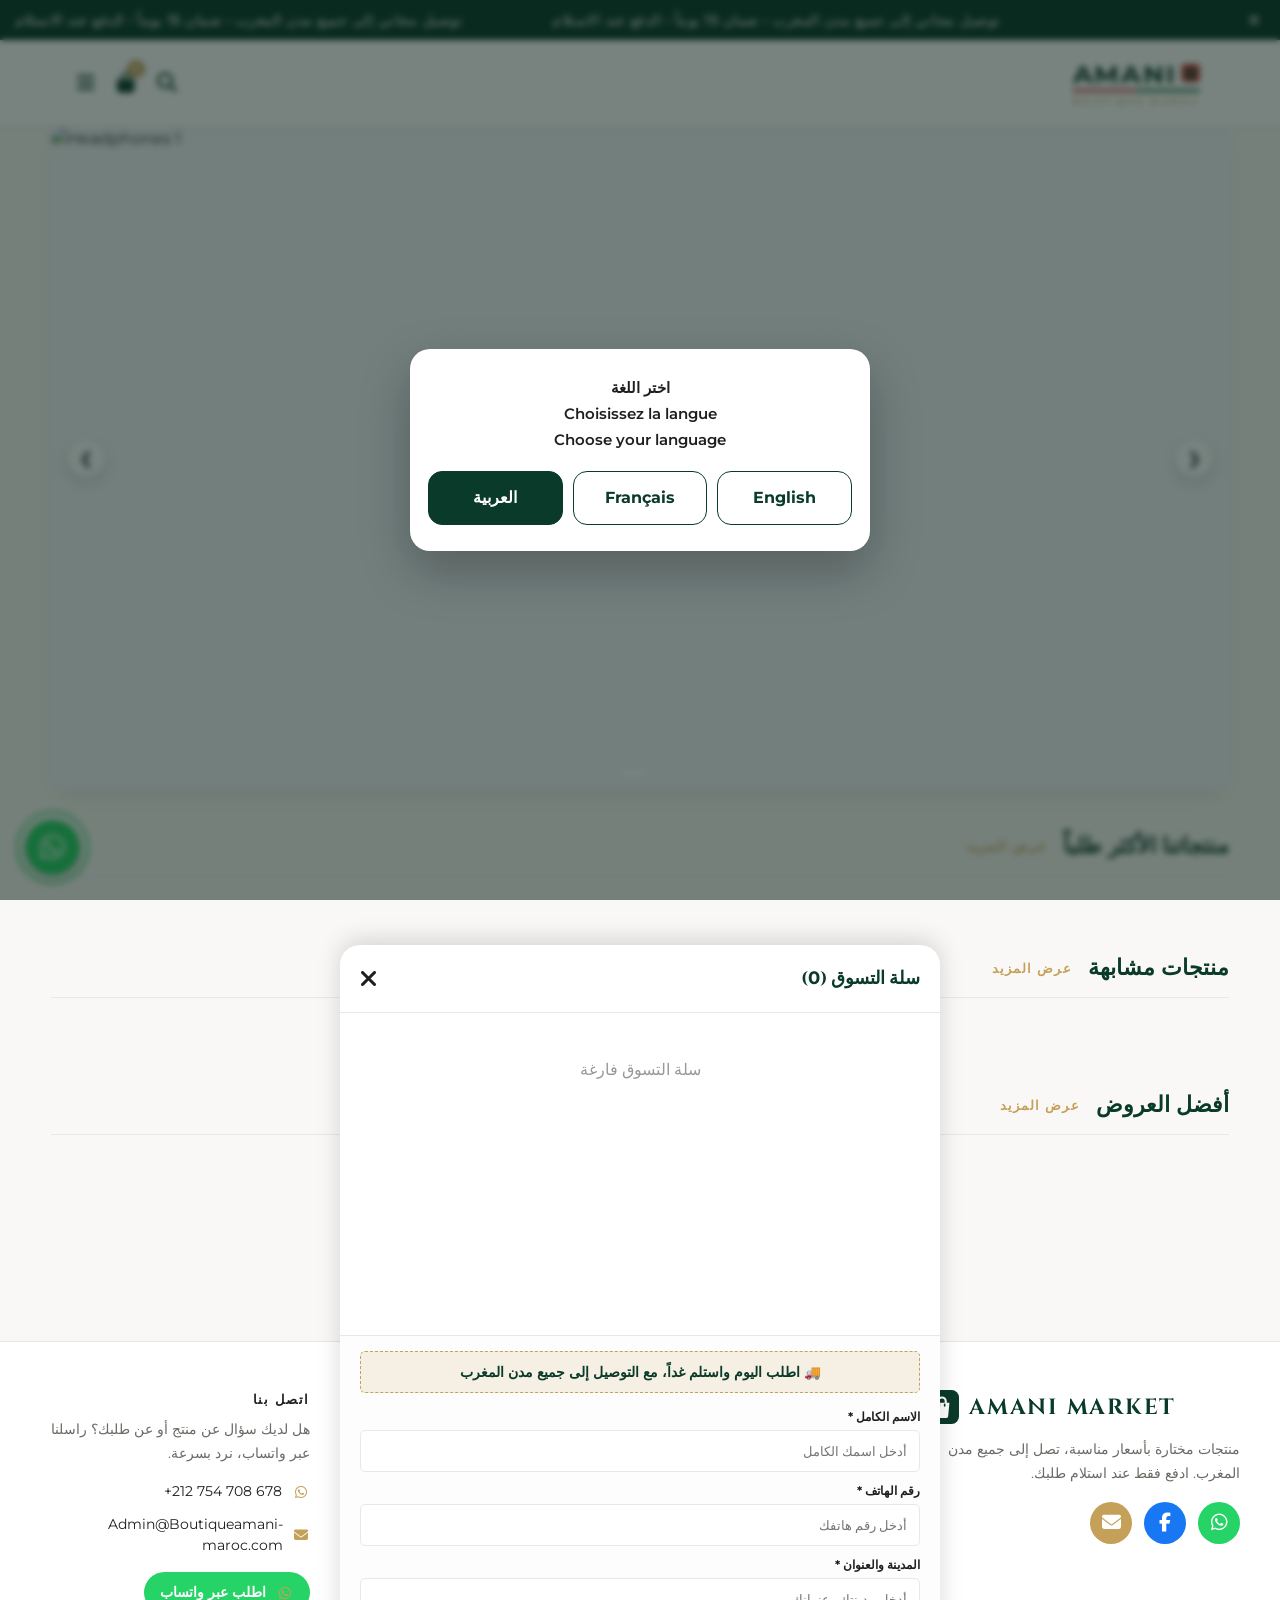
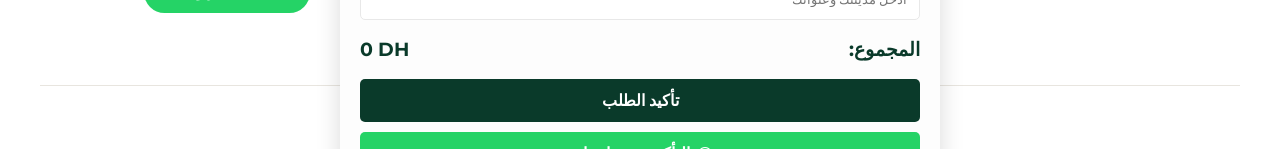
==== templatepage-1.html @ 598c154f "Arabic product window and cart read from the right; option groups and placeholders translated - Arab" ====
<!DOCTYPE html>
<html lang="en"><head>
    <meta charset="UTF-8">
    <meta name="viewport" content="width=device-width, initial-scale=1.0">
    <meta name="google" content="notranslate">
    <!-- Languages: Arabic by default, French, English (no Google Translate) -->
    <script src="/assets/i18n.js?v=7"></script>
    <title>Amani Market - Entertainment Products</title>
    <link rel="icon" type="image/svg+xml" href="/assets/favicon.svg">
    <meta name="theme-color" content="#0A3A2A">
    <!-- Font Awesome Icons -->
    <link rel="stylesheet" href="https://cdnjs.cloudflare.com/ajax/libs/font-awesome/6.4.0/css/all.min.css">
    <!-- Google Fonts -->
    <link href="https://fonts.googleapis.com/css2?family=Cinzel:wght@500;600;700;800&amp;display=swap" rel="stylesheet">
    <link href="https://fonts.googleapis.com/css2?family=Montserrat:wght@300;400;500;600;700&amp;display=swap" rel="stylesheet">

    <style>
        /* The category the visitor is in, highlighted in the side menu */
        .nav-links .submenu a.active { color: #ffffff; }

        /* Languages (assets/i18n.js) */
        html.i18n-pending body { visibility: hidden; }
        .lang-picker {
            position: fixed;
            inset: 0;
            z-index: 5000;
            display: flex;
            align-items: center;
            justify-content: center;
            padding: 20px;
            background: rgba(10, 30, 22, 0.55);
            backdrop-filter: blur(3px);
        }
        .lang-picker-card {
            width: min(100%, 460px);
            background: #ffffff;
            border-radius: 20px;
            padding: 26px 18px;
            text-align: center;
            box-shadow: 0 20px 50px rgba(0, 0, 0, 0.25);
        }
        .lang-picker-title {
            margin: 0 0 18px;
            font-size: 0.95rem;
            line-height: 1.7;
            color: #1f1f1f;
            font-weight: 600;
        }
        .lang-picker-row {
            display: flex;
            gap: 10px;
            direction: ltr;
        }
        .lang-picker-row button {
            flex: 1;
            min-height: 54px;
            border-radius: 14px;
            border: 1.5px solid #0A3A2A;
            background: #ffffff;
            color: #0A3A2A;
            font-size: 1rem;
            font-weight: 700;
            cursor: pointer;
        }
        .lang-picker-row button.is-current { background: #0A3A2A; color: #ffffff; }
        .lang-picker-card { position: relative; }
        .lang-picker-close { position: absolute; top: 8px; inset-inline-end: 10px; width: 34px; height: 34px; border: 0; border-radius: 50%; background: #f1f3f2; color: #1f1f1f; font-size: 1.2rem; line-height: 1; cursor: pointer; }
        /* Arabic (right to left): sliders keep their own direction */
        html[dir="rtl"] .hp-slider-container,
        html[dir="rtl"] .hp-slider-track { direction: ltr; }
        /* prices like "299 DH" stay in their order inside Arabic text */
        html[dir="rtl"] .notranslate,
        html[dir="rtl"] .current-price,
        html[dir="rtl"] .old-price,
        html[dir="rtl"] .qm-current-price,
        html[dir="rtl"] .qm-old-price {
            direction: ltr;
            unicode-bidi: isolate;
        }
        .lang-picker-title span { display: block; }
        /* badges like "-20%" keep their order in Arabic */
        html[dir="rtl"] .product-badge-cms { direction: ltr; unicode-bidi: isolate; }
        /* "Only 7 left in stock" under the quantity (set in the CMS) */
        .qm-stock-note { display: flex; align-items: center; gap: 6px; margin: -25px 0 25px; color: #dc2626; font-weight: 600; font-size: 0.92rem; }
        .qm-stock-note[hidden] { display: none; }
        .qm-stock-note span { text-decoration: underline; text-decoration-color: currentColor; text-underline-offset: 4px; }
        .qm-stock-note svg { width: 18px; height: 18px; flex-shrink: 0; }
        .qm-submit-btn.is-sold-out { opacity: .55; cursor: not-allowed; }
        .cart-item-color:empty, .cart-detail-item-variants:empty { display: none; }
        /* Policies (privacy, terms, returns, shipping): opened from the footer, inside the shop */
        .policy-panel { position: fixed; inset: 0; z-index: 4000; background: var(--light-bg); overflow-y: auto; -webkit-overflow-scrolling: touch; }
        .policy-panel[hidden] { display: none; }
        /* its own direction (the shop keeps "notranslate" parts left-to-right in Arabic) */
        html .policy-panel[dir="rtl"] { direction: rtl; unicode-bidi: normal; }
        html .policy-panel[dir="ltr"] { direction: ltr; unicode-bidi: normal; }
        .policy-head { position: sticky; top: 0; z-index: 1; display: flex; align-items: center; justify-content: space-between; gap: 12px; padding: 14px 18px; background: var(--primary-green); }
        .policy-head h2 { margin: 0; font-size: 1.05rem; color: #ffffff; }
        .policy-close { flex-shrink: 0; width: 38px; height: 38px; border: 0; border-radius: 50%; background: rgba(255, 255, 255, 0.16); color: #ffffff; font-size: 1.4rem; line-height: 1; cursor: pointer; }
        .policy-body { max-width: 720px; margin: 0 auto; padding: 18px 16px 48px; display: grid; gap: 12px; }
        .policy-updated { margin: 0; color: var(--text-muted); font-size: 0.85rem; }
        .policy-part { background: var(--card-bg); border: 1px solid var(--border-color); border-radius: 14px; padding: 14px 16px; }
        .policy-part h3 { margin: 0 0 6px; font-size: 1rem; color: var(--text-dark); }
        .policy-part p { margin: 0; font-size: 0.95rem; line-height: 1.8; color: var(--text-dark); }
        .policy-contact { border-color: var(--gold-accent); }
        .policy-contact a { color: var(--primary-green); font-weight: 700; }
        body.dark-mode .policy-contact a { color: var(--gold-accent); }
        /* the scrolling announcement keeps moving the same way in Arabic */
        html[dir="rtl"] .announcement-bar,
        html[dir="rtl"] .announcement-track { direction: ltr; } /* the bar too, or the text runs out and leaves it empty */
        html[dir="rtl"] .announcement-track > span { direction: rtl; unicode-bidi: isolate; }
        /* Arabic is read from the right: the text comes in from the left and moves right */
        html[dir="rtl"] .announcement-track { animation-direction: reverse; }
        /* In Arabic the menu button sits on the left, so the menu opens from the left */
        html[dir="rtl"] .nav-sidebar { right: auto; left: -320px; transition: left 0.3s ease; box-shadow: 2px 0 15px rgba(0, 0, 0, 0.15); }
        html[dir="rtl"] .nav-sidebar.active { left: 0; }
        /* Arabic: the product window, the cart and the menu read from the right
           ("الكمية:" on the right). Photos keep sliding left to right. */
        html[dir="rtl"] .qm-modal-card,
        html[dir="rtl"] .sidebar-header,
        html[dir="rtl"] .sidebar-quick-links,
        html[dir="rtl"] .nav-links,
        html[dir="rtl"] .cart-items-container,
        html[dir="rtl"] .cart-details-header,
        html[dir="rtl"] .cart-form input,
        html[dir="rtl"] .cart-total-row,
        html[dir="rtl"] .success-message { direction: rtl; }
        html[dir="rtl"] .cart-field label,
        html[dir="rtl"] .cart-form input { text-align: right; }
        html[dir="rtl"] .qm-close-btn { right: auto; left: 15px; }
        html[dir="rtl"] .qm-variant-selected { align-items: flex-start; }

        :root {
            --primary-green: #0a3a2a;
            --primary-dark: #06261c;
            --gold-accent: #c5a059;
            --text-dark: #1f1f1f;
            --text-muted: #666666;
            --light-bg: #f9f8f6;
            --card-bg: #ffffff;
            --badge-bg: #111111;
            --border-color: #e8e8e8;
            --radius: 12px;
            --radius-btn: 8px;
            --transition: all 0.3s cubic-bezier(0.4, 0, 0.2, 1);
            --ease-smooth: cubic-bezier(0.2, 0.8, 0.2, 1);
        }

        * {
            box-sizing: border-box;
            margin: 0;
            padding: 0;
            font-family: 'Montserrat', sans-serif;
        }

        body {
            color: var(--text-dark);
            background-color: var(--light-bg);
            line-height: 1.5;
            overflow-x: hidden;
        }

        /*
         * A product URL is a standalone product view. Do not leave the
         * catalogue mounted behind the quantity/description view: on mobile
         * that makes the page look as if it is repeating while scrolling.
         */
        body.product-route-active {
            overflow: hidden;
        }
        body.product-route-active > header,
        body.product-route-active > main,
        body.product-route-active > .external-footer-frame,
        body.product-route-active > .whatsapp-float {
            display: none !important;
        }

        body.dark-mode {
            --text-dark: #e5e7eb;
            --text-muted: #a7b0bd;
            --light-bg: #0f172a;
            --card-bg: #111827;
            --border-color: #334155;
        }
        body.dark-mode header,
        body.dark-mode .site-footer,
        body.dark-mode .nav-sidebar,
        body.dark-mode .cart-sidebar,
        body.dark-mode .cart-footer {
            background-color: #111827;
            color: var(--text-dark);
        }
        body.dark-mode .nav-links a,
        body.dark-mode .sidebar-header i,
        body.dark-mode .qm-title,
        body.dark-mode .qm-section-title,
        body.dark-mode .qm-variant-group-title,
        body.dark-mode .cart-field label,
        body.dark-mode .footer-accordion-btn {
            color: var(--text-dark);
        }
        body.dark-mode .qm-variant-option,
        body.dark-mode .qm-qty-btn {
            color: var(--text-dark);
            background: #1e293b;
            border-color: #475569;
        }
        body.dark-mode .submenu a,
        body.dark-mode .cart-form input {
            background: #1e293b;
            color: var(--text-dark);
            border-color: #475569;
        }
        body.dark-mode .qm-modal,
        body.dark-mode .qm-modal-card {
            background: var(--light-bg);
            color: var(--text-dark);
        }
        body.dark-mode .qm-img-box {
            background: var(--card-bg);
            border-color: var(--border-color);
        }
        body.dark-mode .qm-close-btn {
            color: var(--text-dark);
        }
        body.dark-mode .cart-details-card {
            background: #111827;
            color: var(--text-dark);
            border-color: #334155;
        }

        /* 1. Top Announcement Bar */
        .announcement-bar {
            background-color: var(--primary-green);
            color: #ffffff;
            text-align: center;
            padding: 10px 15px;
            height: 40px;
            min-height: 40px;
            font-size: 0.85rem;
            font-weight: 500;
            letter-spacing: 0.5px;
            position: sticky;
            top: 0;
            /* Same layer as the header. It was 1100, above the menu (1002),
               the product popup (1005) and the cart (1006), so it hid their
               title and close buttons. */
            z-index: 1000;
            display: flex;
            justify-content: center;
            align-items: center;
        }

        .announcement-bar strong {
            color: var(--gold-accent);
        }

        .announcement-bar .close-btn {
            position: absolute;
            right: 15px;
            cursor: pointer;
            opacity: 0.8;
            font-size: 1rem;
        }

        /* 2. Header & Search System */
        header {
            display: flex;
            justify-content: space-between;
            align-items: center;
            padding: 18px 6%;
            border-bottom: 1px solid var(--border-color);
            background-color: #ffffff;
            position: sticky;
            top: 40px;
            z-index: 1000;
            box-shadow: 0 2px 10px rgba(0,0,0,0.03);
        }

        body.promo-bar-hidden header {
            top: 0;
        }

        .logo {
            font-family: 'Cinzel', serif;
            font-size: 1.8rem;
            font-weight: 700;
            letter-spacing: 2px;
            color: var(--primary-green);
            text-decoration: none;
            display: flex;
            flex-direction: column;
            align-items: center;
            line-height: 1;
        }

        /* Logo: AMANI + the Moroccan star, a red-green line, BOUTIQUE MAROC */
        @font-face { font-family: 'Alexandria'; font-weight: 600; font-display: swap; src: url('/assets/fonts/alexandria-latin-600-normal.woff2') format('woff2'); unicode-range: U+0000-024F; }
        @font-face { font-family: 'Alexandria'; font-weight: 700; font-display: swap; src: url('/assets/fonts/alexandria-latin-700-normal.woff2') format('woff2'); unicode-range: U+0000-024F; }
        .brand-logo { display: block; height: 50px; width: auto; font-family: 'Alexandria', 'Montserrat', sans-serif; }
        .brand-logo .logo-word { fill: var(--primary-green); }
        .brand-logo .logo-sub { fill: var(--gold-accent); }
        body.dark-mode .brand-logo .logo-word { fill: #e5e7eb; }

        .logo-title-wrap {
            display: flex;
            align-items: center;
            gap: 8px;
        }

        .logo span {
            font-family: 'Montserrat', sans-serif;
            font-size: 0.62rem;
            letter-spacing: 3px;
            font-weight: 500;
            color: var(--gold-accent);
            margin-top: 4px;
        }

        .header-icons {
            display: flex;
            align-items: center;
            gap: 22px;
            font-size: 1.25rem;
            color: var(--primary-green);
        }

        .header-icons i {
            cursor: pointer;
            transition: color 0.2s;
        }

        .header-icons i:hover {
            color: var(--gold-accent);
        }

        .cart-icon-wrap {
            position: relative;
        }

        .cart-badge {
            position: absolute;
            top: -8px;
            right: -10px;
            background-color: var(--gold-accent);
            color: white;
            font-size: 0.65rem;
            font-weight: 700;
            width: 18px;
            height: 18px;
            border-radius: 50%;
            display: flex;
            align-items: center;
            justify-content: center;
        }

        /* Search Drawer Bar */
        .search-modal {
            display: none;
            position: fixed;
            top: 0;
            left: 0;
            width: 100%;
            background: #ffffff;
            padding: 20px 6%;
            box-shadow: 0 10px 30px rgba(0,0,0,0.1);
            z-index: 1005;
            border-bottom: 2px solid var(--gold-accent);
        }

        .search-container {
            max-width: 800px;
            margin: 0 auto;
            display: flex;
            align-items: center;
            gap: 15px;
        }

        .search-container input {
            width: 100%;
            padding: 12px 20px;
            font-size: 1rem;
            border: 1px solid var(--border-color);
            border-radius: 30px;
            outline: none;
        }

        .search-container input:focus {
            border-color: var(--primary-green);
        }

        .close-search {
            font-size: 1.5rem;
            color: var(--text-dark);
            cursor: pointer;
        }

        /* 3. HEADPHONES PURE SLIDER (16:9) */
        .headphones-slider-wrapper {
            margin-bottom: 40px;
            display: flex;
            justify-content: center;
        }

        .hp-slider-container {
            position: relative;
            width: 100%;
            max-width: 1280px;
            aspect-ratio: 16 / 9;
            overflow: hidden;
            border-radius: var(--radius);
            box-shadow: 0 10px 25px -5px rgba(0,0,0,0.08);
            user-select: none;
            -webkit-user-select: none;
            touch-action: pan-y;
            cursor: grab;
            background: #f1f5f9;
        }

        .hp-slider-container:active {
            cursor: grabbing;
        }

        .hp-slider-track {
            display: flex;
            height: 100%;
            width: 100%;
            will-change: transform;
            transition: transform 0.4s var(--ease-smooth);
        }

        .hp-slide {
            min-width: 100%;
            height: 100%;
            position: relative;
            display: flex;
            align-items: center;
            justify-content: center;
        }

        .hp-slide img {
            width: 100%;
            height: 100%;
            object-fit: cover;
            display: block;
            pointer-events: none;
        }

        .hp-nav-arrow {
            position: absolute;
            top: 50%;
            transform: translateY(-50%) scale(0.9);
            background: rgba(255, 255, 255, 0.92);
            backdrop-filter: blur(8px);
            -webkit-backdrop-filter: blur(8px);
            border: 1px solid rgba(0, 0, 0, 0.06);
            color: #0f172a;
            width: 42px;
            height: 42px;
            border-radius: 50%;
            display: flex;
            align-items: center;
            justify-content: center;
            cursor: pointer;
            z-index: 10;
            opacity: 1;
            pointer-events: auto;
            transition: opacity 0.3s ease, transform 0.3s var(--ease-smooth);
            box-shadow: 0 6px 16px rgba(0,0,0,0.12);
            font-size: 1.1rem;
        }

        .hp-slider-container.show-arrows .hp-nav-arrow {
            opacity: 1;
            pointer-events: auto;
            transform: translateY(-50%) scale(1);
        }

        .hp-nav-arrow:hover {
            background: #ffffff;
            transform: translateY(-50%) scale(1.1) !important;
        }

        .hp-nav-arrow.prev { left: 14px; }
        .hp-nav-arrow.next { right: 14px; }

        .hp-dots-container {
            position: absolute;
            bottom: 12px;
            left: 0;
            right: 0;
            display: flex;
            justify-content: center;
            align-items: center;
            gap: 6px;
            z-index: 5;
        }

        .hp-dot {
            width: 8px;
            height: 8px;
            border-radius: 50%;
            background: rgba(255, 255, 255, 0.5);
            transition: all 0.3s var(--ease-smooth);
            cursor: pointer;
        }

        .hp-dot.active {
            background: #ffffff;
            width: 24px;
            border-radius: 12px;
        }

        /* 5. Common Slider Components for Product Cards */
        .card-slider-container {
            position: relative;
            width: 100%;
            overflow: hidden;
            background-color: #fafafa;
            aspect-ratio: 1 / 1;
        }

        .card-slider-track {
            display: flex;
            transition: transform 0.4s cubic-bezier(0.25, 1, 0.5, 1);
            width: 100%;
            height: 100%;
        }

        .card-slide {
            min-width: 100%;
            height: 100%;
            position: relative;
        }

        .card-slide img {
            width: 100%;
            height: 100%;
            object-fit: cover;
            display: block;
        }

        .product-card .card-slide {
            width: 100%;
            aspect-ratio: 1 / 1;
            overflow: hidden;
            background: #fafafa;
        }

        .product-card .card-slide img {
            width: 100%;
            height: 100%;
            aspect-ratio: 1 / 1;
            object-fit: cover;
        }

        /* 6. Main Grid Container & Sections */
        .container {
            max-width: 1280px;
            margin: 0 auto;
            padding: 0 4% 60px;
        }

        .section-header {
            display: flex;
            justify-content: space-between;
            align-items: center;
            margin-bottom: 25px;
            padding-bottom: 12px;
            border-bottom: 1px solid var(--border-color);
        }

        .section-title {
            font-family: 'Cinzel', serif;
            font-size: 1.4rem;
            color: var(--primary-green);
            font-weight: 700;
        }

        .products-count {
            font-size: 0.85rem;
            color: var(--text-muted);
        }

        .products-grid {
            display: grid;
            grid-template-columns: repeat(2, 1fr);
            gap: 30px;
        }

        .news-section {
            margin: 50px 0;
        }

        [hidden] {
            display: none !important;
        }

        /* Related Horizontal Scroll Section */
        .related-section {
            margin: 50px 0;
        }

        .related-scroll-wrapper {
            display: flex;
            gap: 20px;
            overflow-x: auto;
            scroll-behavior: smooth;
            padding-bottom: 15px;
            -webkit-overflow-scrolling: touch;
        }

        .related-scroll-wrapper::-webkit-scrollbar {
            height: 6px;
        }

        .related-scroll-wrapper::-webkit-scrollbar-thumb {
            background-color: var(--gold-accent);
            border-radius: 10px;
        }

        .related-scroll-wrapper .product-card {
            min-width: 280px;
            max-width: 280px;
            flex-shrink: 0;
        }

        .catalog-page-full .related-scroll-wrapper {
            display: grid;
            grid-template-columns: repeat(2, minmax(0, 1fr));
            gap: 30px;
            overflow-x: visible;
            overflow-y: visible;
        }

        .catalog-page-full .related-scroll-wrapper .product-card {
            min-width: 0;
            max-width: none;
        }

        .catalog-view-more-wrap {
            display: flex;
            justify-content: center;
            margin-top: 0;
        }

        .section-header .catalog-view-more-wrap {
            margin-left: auto;
        }

        .catalog-view-more-btn,
        .catalog-back-btn {
            border: 1px solid var(--gold-accent);
            background: transparent;
            color: var(--gold-accent);
            cursor: pointer;
            font: inherit;
            font-weight: 700;
            letter-spacing: 0.08em;
            padding: 12px 22px;
            transition: background-color 0.2s ease, color 0.2s ease;
        }

        .catalog-view-more-btn:hover,
        .catalog-back-btn:hover {
            background: var(--gold-accent);
            color: #fff;
        }

        .catalog-view-more-btn {
            border: 0;
            background: transparent;
            color: var(--gold-accent);
            padding: 0;
        }

        .catalog-view-more-btn:hover {
            background: transparent;
            color: var(--primary-green);
            text-decoration: underline;
        }

        .catalog-text-view-more-btn {
            border: 0;
            background: transparent;
            color: var(--gold-accent);
            padding: 0;
            font-size: 0.82rem;
            letter-spacing: 0.08em;
        }

        /* Keep VIEW MORE identical and aligned in Popular, Related and Offers. */
        .section-header .catalog-text-view-more-btn,
        .section-header .catalog-view-more-btn {
            font-family: inherit;
            font-size: 0.82rem;
            line-height: 1.2;
            white-space: nowrap;
        }

        /* "More" next to a section title and "Show more" under its products:
           light text, no background. */
        .section-more-link,
        .section-more-btn {
            border: 0;
            background: transparent;
            font-family: inherit;
            font-weight: 600;
            cursor: pointer;
            -webkit-tap-highlight-color: transparent;
        }
        .section-more-link {
            margin-inline-start: auto;
            padding: 6px 0 6px 12px;
            color: var(--gold-accent);
            font-size: 0.95rem;
        }
        .section-more-bottom {
            display: flex;
            justify-content: center;
            margin: 18px 0 8px;
        }
        .section-more-bottom[hidden],
        .section-more-link[hidden] { display: none; }
        .section-more-btn {
            display: inline-flex;
            align-items: center;
            gap: 8px;
            padding: 10px 16px;
            color: var(--primary-green);
            font-size: 0.95rem;
        }
        .section-more-btn i { font-size: 0.75rem; }
        .section-more-link:hover,
        .section-more-btn:hover { text-decoration: underline; }
        body.dark-mode .section-more-btn { color: var(--gold-accent); }

        .catalog-text-view-more-btn:hover {
            background: transparent;
            color: var(--primary-green);
            text-decoration: underline;
        }

        .catalog-back-container {
            margin: 24px 0 8px;
        }

        .external-footer-frame {
            display: block;
            width: 100%;
            border: 0;
            margin: 0;
            background: transparent;
        }

        /* Local category pages stay inside the storefront URL. */
        .embedded-page-viewer {
            position: fixed;
            inset: 0;
            z-index: 1500;
            display: flex;
            flex-direction: column;
            background: var(--light-bg);
        }

        .embedded-page-viewer[hidden] {
            display: none;
        }

        .embedded-page-toolbar {
            display: flex;
            align-items: center;
            justify-content: flex-end;
            min-height: 48px;
            padding: 8px 16px;
            background: var(--card-bg);
            border-bottom: 1px solid var(--border-color);
        }

        .embedded-page-close {
            border: 0;
            background: transparent;
            color: var(--text-dark);
            font: inherit;
            font-weight: 700;
            cursor: pointer;
            padding: 8px 12px;
        }

        .embedded-page-close:hover {
            color: var(--primary-green);
        }

        .embedded-page-frame {
            width: 100%;
            flex: 1;
            border: 0;
            background: #fff;
        }

        /* Best Offers Section */
        .best-offers-section {
            margin: 50px 0;
        }

        .best-offers-grid {
            display: grid;
            grid-template-columns: repeat(2, 1fr);
            gap: 25px;
        }

        @media (max-width: 576px) {
            .products-grid, .best-offers-grid {
                grid-template-columns: repeat(2, 1fr);
                gap: 12px;
            }

            .related-scroll-wrapper .product-card {
                min-width: calc(50vw - 20px);
                max-width: calc(50vw - 20px);
            }

            .product-info {
                padding: 12px;
            }

            .product-title {
                font-size: 0.85rem;
                min-height: 2.8em;
            }

            .current-price {
                font-size: 1rem;
            }

            .old-price {
                font-size: 0.8rem;
            }

            .buy-btn {
                padding: 10px;
                font-size: 0.7rem;
            }

            .brand-name {
                font-size: 0.65rem;
            }

            .product-status-badges {
                font-size: 0.65rem;
            }
        }

        /* Card Style */
        .product-card {
            background-color: var(--card-bg);
            border: 1px solid var(--border-color);
            border-radius: 8px;
            overflow: hidden;
            transition: transform 0.3s ease, box-shadow 0.3s ease;
            display: flex;
            flex-direction: column;
            position: relative;
        }

        .product-card:hover {
            transform: translateY(-5px);
            box-shadow: 0 12px 25px rgba(0,0,0,0.08);
        }

        .badge-discount {
            position: absolute;
            top: 10px;
            left: 10px;
            background-color: var(--badge-bg);
            color: #ffffff;
            padding: 4px 8px;
            font-size: 0.7rem;
            font-weight: 700;
            border-radius: 3px;
            z-index: 6;
        }

        .product-info {
            padding: 20px;
            display: flex;
            flex-direction: column;
            flex-grow: 1;
            text-align: center;
        }

        .brand-name {
            font-size: 0.75rem;
            color: var(--gold-accent);
            text-transform: uppercase;
            letter-spacing: 2px;
            font-weight: 600;
            margin-bottom: 6px;
        }

        .product-title {
            font-family: 'Cinzel', serif;
            font-size: 1.05rem;
            font-weight: 600;
            color: var(--text-dark);
            margin-bottom: 10px;
            min-height: 2.6em;
        }

        /* Single Available Badge */
        .product-status-badges {
            display: flex;
            justify-content: center;
            align-items: center;
            margin-bottom: 12px;
            font-size: 0.75rem;
            font-weight: 700;
        }

        .stock-available {
            color: #16a34a;
            display: flex;
            align-items: center;
            gap: 4px;
        }

        .price-container {
            display: flex;
            flex-direction: row;
            align-items: center;
            justify-content: space-between;
            gap: 12px;
            margin-bottom: 16px;
        }

        .current-price {
            font-size: 1.25rem;
            font-weight: 700;
            color: var(--primary-green);
            display: block;
            text-align: left;
        }

        .old-price {
            font-size: 0.95rem;
            color: #999999;
            text-decoration: line-through;
            display: block;
            text-align: left;
        }

        .product-clicks {
            display: inline-flex;
            align-items: center;
            justify-content: center;
            gap: 5px;
            margin: 0 auto 12px;
            color: var(--text-muted);
            font-size: 0.78rem;
            min-height: 18px;
        }

        .product-clicks i {
            color: var(--gold-accent);
        }

        .product-click-count {
            white-space: nowrap;
        }

        .product-clicks-label {
            white-space: normal;
            line-height: 1.25;
            text-align: left;
        }

        .buy-btn {
            margin-top: auto;
            background-color: var(--primary-green);
            color: #ffffff;
            padding: 12px 18px;
            border: none;
            border-radius: 4px;
            font-size: 0.85rem;
            font-weight: 600;
            letter-spacing: 1px;
            text-transform: uppercase;
            cursor: pointer;
            transition: background-color 0.3s;
        }

        .buy-btn:hover:not(:disabled) {
            background-color: var(--primary-dark);
        }

        /* See What's New Loop Banner */
        .whats-new-container {
            margin: 40px 0 20px;
            text-align: center;
            display: flex;
            flex-direction: column;
            align-items: center;
            gap: 12px;
        }

        .whats-new-btn {
            display: inline-flex;
            align-items: center;
            gap: 12px;
            background: var(--primary-green);
            color: #ffffff;
            padding: 14px 28px;
            border-radius: 30px;
            text-decoration: none;
            font-weight: 700;
            font-size: 0.95rem;
            letter-spacing: 1px;
            box-shadow: 0 6px 18px rgba(10, 58, 42, 0.25);
            transition: var(--transition);
        }

        .whats-new-btn:hover {
            background: var(--gold-accent);
            transform: translateY(-2px);
        }

        .animated-arrow-loop {
            font-size: 1.2rem;
            animation: sideArrowLoop 1.5s infinite ease-in-out;
        }

        @keyframes sideArrowLoop {
            0%, 100% { transform: translateX(0); }
            50% { transform: translateX(8px); }
        }

        /* 7. Overlays & Sidebars */
        .overlay {
            position: fixed;
            top: 0; left: 0; width: 100%; height: 100%;
            background: rgba(0,0,0,0.6);
            z-index: 1001;
            display: none;
            opacity: 0;
            transition: opacity 0.3s ease;
        }

        /* Right Nav Sidebar */
        .nav-sidebar {
            position: fixed;
            top: 0; right: -320px;
            width: 300px;
            height: 100vh;
            /* On phones 100vh is taller than the screen while the browser's
               address bar is showing, which pushed the icons at the bottom
               off screen. 100dvh is the part that is really visible. */
            height: 100dvh;
            background: #ffffff;
            z-index: 1002;
            transition: right 0.3s ease;
            display: flex;
            flex-direction: column;
            box-shadow: -2px 0 15px rgba(0, 0, 0, 0.15);
            /* Only the category list scrolls; header and icons stay visible. */
            overflow: hidden;
        }
        .nav-sidebar.active { right: 0; }

        .sidebar-header {
            padding: 20px;
            display: flex;
            justify-content: space-between;
            align-items: center;
            border-bottom: 1px solid var(--border-color);
            direction: ltr;
        }
        .sidebar-header h3 { font-family: 'Cinzel', serif; color: var(--primary-green); font-size: 1.1rem; margin: 0; }
        .sidebar-header i { font-size: 1.5rem; cursor: pointer; color: var(--text-dark); }
        .sidebar-quick-links {
            display: flex;
            flex-direction: column;
            gap: 10px;
            padding: 16px 20px 18px;
            direction: ltr;
            flex-shrink: 0;
        }
        .sidebar-quick-link {
            display: flex;
            align-items: center;
            gap: 12px;
            padding: 13px 14px;
            border-radius: 10px;
            color: #ffffff;
            font-weight: 700;
            font-size: 0.95rem;
            text-decoration: none;
            box-shadow: 0 4px 12px rgba(0, 0, 0, 0.12);
            transition: transform 0.2s ease, box-shadow 0.2s ease;
        }
        .sidebar-quick-link:hover { transform: translateY(-1px); box-shadow: 0 6px 16px rgba(0, 0, 0, 0.16); }
        .sidebar-quick-link span { flex: 1; }
        .sidebar-quick-link.quick-new { background: linear-gradient(135deg, #0a3a2a, #1b6b4f); }
        .sidebar-quick-link.quick-offers { background: linear-gradient(135deg, #b8893c, #c5a059); }
        .sidebar-quick-count {
            min-width: 24px;
            padding: 2px 8px;
            border-radius: 999px;
            background: rgba(255, 255, 255, 0.22);
            font-size: 0.8rem;
            text-align: center;
        }
        .catalog-empty-message {
            grid-column: 1 / -1;
            text-align: center;
            color: var(--text-muted);
            padding: 40px 10px;
        }
        .sidebar-categories-title {
            margin: 0;
            padding: 0 20px 4px;
            color: var(--primary-green);
            font-family: 'Cinzel', serif;
            font-size: 0.95rem;
            text-transform: uppercase;
            letter-spacing: 0.08em;
        }

        .nav-links {
            padding: 20px;
            display: flex;
            flex-direction: column;
            gap: 10px;
            flex: 1 1 auto;
            min-height: 0;
            overflow-y: auto;
            overscroll-behavior: contain;
            direction: ltr;
            list-style: none;
        }

        .nav-item { width: 100%; }

        .nav-links a {
            text-decoration: none;
            color: var(--category-text, #1f1f1f);
            font-size: 0.95rem;
            font-weight: 600;
            padding: 12px 14px;
            border-radius: 8px;
            transition: all 0.25s ease;
            display: flex;
            align-items: center;
            justify-content: space-between;
            cursor: pointer;
            background-color: var(--category-bg, transparent);
            box-shadow: 0 2px 5px rgba(0,0,0,0.03);
        }

        .nav-links a .link-content {
            display: flex;
            align-items: center;
            gap: 10px;
        }

        .nav-links a:hover {
            transform: translateY(-1px);
            box-shadow: 0 4px 10px rgba(0,0,0,0.08);
        }

        .nav-links a.active {
            border-left: 0;
            background-color: var(--category-active-bg, var(--category-bg, var(--card-bg)));
            font-weight: bold;
        }

        /* JSON catalog refinements: consistent card sizing and image badges */
        .products-grid, .best-offers-grid, .related-scroll-wrapper {
            align-items: stretch;
        }
        .products-grid .product-card,
        .best-offers-grid .product-card,
        .related-scroll-wrapper .product-card {
            height: 100%;
        }
        /* Separate each new row in Popular, Offers and Related with a line. */
        .products-grid .product-card:nth-child(n+3),
        .best-offers-grid .product-card:nth-child(n+3),
        .catalog-page-full .related-scroll-wrapper .product-card:nth-child(n+3) {
            border-top: 1px solid var(--border-color);
        }
        .catalog-view-more-btn {
            display: inline-flex;
            align-items: center;
            justify-content: center;
            min-width: 112px;
            min-height: 34px;
        }
        .card-slide {
            position: relative;
        }
        .product-badge-cms {
            position: absolute;
            z-index: 8;
            max-width: calc(100% - 24px);
            padding: 6px 9px;
            font-size: 0.68rem;
            font-weight: 800;
            line-height: 1;
            letter-spacing: 0.06em;
            border-radius: 6px;
            box-shadow: 0 3px 10px rgba(0,0,0,0.18);
            border: 1px solid rgba(255, 255, 255, 0.58);
            pointer-events: none;
        }
        /*
         * Manual badge position:
         * set position in the product JSON to top-left, top-right,
         * bottom-left or bottom-right.
         */
        .product-badge-cms.badge-top-left { top: 12px; left: 12px; }
        .product-badge-cms.badge-top-right { top: 12px; right: 12px; }
        .product-badge-cms.badge-bottom-left { bottom: 12px; left: 12px; }
        .product-badge-cms.badge-bottom-right { right: 12px; bottom: 12px; }

        .badge {
            font-size: 0.7rem;
            font-weight: 800;
            padding: 4px 8px;
            border-radius: 20px;
            background-color: #ef4444;
            color: #ffffff;
            line-height: 1;
            white-space: nowrap;
            box-shadow: 0 2px 4px rgba(0,0,0,0.15);
            border: 1px solid rgba(255, 255, 255, 0.58);
        }

        .submenu {
            list-style: none;
            padding-left: 15px;
            display: none;
            margin-top: 6px;
            gap: 6px;
        }

        .submenu a {
            font-size: 0.88rem;
            color: var(--category-text, #475569);
            padding: 9px 12px;
            background-color: var(--category-bg, #f8fafc);
            border-radius: 6px;
            box-shadow: none;
        }

        .submenu a:hover {
            background-color: #f1f5f9;
            color: #0f172a;
        }

        .arrow {
            font-size: 0.8rem;
            transition: transform 0.3s ease;
        }

        .nav-item.open > .submenu {
            display: flex;
            flex-direction: column;
        }

        .nav-item.open > a .arrow {
            transform: rotate(-90deg);
        }

        .nav-social {
            flex-shrink: 0;
            padding: 20px;
            border-top: 1px solid var(--border-color);
            display: flex;
            gap: 15px;
            justify-content: center;
            align-items: center;
            flex-wrap: wrap;
        }
        .nav-social a,
        .nav-social button {
            width: 40px; height: 40px;
            border-radius: 50%;
            display: flex; align-items: center; justify-content: center;
            color: white; font-size: 1.2rem;
            text-decoration: none;
            border: none;
            cursor: pointer;
            transition: transform 0.2s ease, opacity 0.2s ease;
        }
        .nav-social a:hover,
        .nav-social button:hover:not(:disabled) {
            transform: translateY(-2px);
        }
        .bg-whatsapp { background-color: #25d366; }
        .bg-facebook { background-color: #1877f2; }
        .bg-instagram { background: linear-gradient(135deg, #f58529, #dd2a7b, #8134af); }
        .bg-language { background-color: #c5a059; }
        .bg-theme { background-color: #334155; }
        /* Google Translate: hide its own bar, tooltips and highlights */
        body > .skiptranslate,
        iframe.skiptranslate,
        .goog-te-banner-frame,
        .goog-te-balloon-frame,
        #goog-gt-tt,
        .VIpgJd-ZVi9od-ORHb-OEVmcd,
        .VIpgJd-ZVi9od-aZ2wEe-wOHMyf,
        .VIpgJd-yAWNEb-L7lbkb {
            display: none !important;
        }
        body { top: 0 !important; }
        .goog-text-highlight {
            background: none !important;
            box-shadow: none !important;
        }
        .nav-social button:disabled {
            cursor: not-allowed;
            opacity: 0.55;
        }

        /* Bottom Cart Sidebar */
        .cart-sidebar {
            position: fixed;
            bottom: -100%;
            left: 50%;
            transform: translateX(-50%);
            width: 100%;
            max-width: 600px;
            height: 95vh;
            height: 95dvh; /* same fix as the menu: fit the visible screen */
            background: #fff;
            z-index: 1002;
            transition: bottom 0.4s cubic-bezier(0.25, 0.8, 0.25, 1);
            display: flex;
            flex-direction: column;
            box-shadow: 0 -5px 25px rgba(0,0,0,0.15);
            border-radius: 20px 20px 0 0;
        }
        .cart-sidebar.active { bottom: 0; }

        .cart-items-container {
            flex-grow: 1;
            overflow-y: auto;
            padding: 15px 20px;
            display: flex;
            flex-direction: column;
            gap: 10px;
            direction: ltr;
        }
        .cart-items-container:not(.is-expanded) .cart-item:nth-child(n + 2) {
            display: none;
        }
        .cart-items-actions {
            padding: 0 20px 12px;
            text-align: center;
        }
        .cart-items-toggle {
            border: 0;
            background: transparent;
            color: var(--primary-green);
            border-radius: 0;
            padding: 4px 0;
            font-size: 0.8rem;
            font-weight: 700;
            cursor: pointer;
            transition: var(--transition);
            text-decoration: underline;
            text-underline-offset: 4px;
        }
        .cart-items-toggle:hover {
            background: transparent;
            color: var(--primary-dark);
        }
        .cart-details-modal {
            display: none;
            position: fixed;
            inset: 0;
            z-index: 1006;
            padding: 0;
            align-items: stretch;
            justify-content: center;
            overflow-y: auto;
            background: var(--light-bg);
        }
        .cart-details-modal.active {
            display: flex;
        }
        .cart-details-card {
            width: min(600px, 100%);
            min-height: 100vh;
            overflow: visible;
            display: flex;
            flex-direction: column;
            background: var(--card-bg);
            color: var(--text-dark);
            border: 0;
            border-radius: 0;
            box-shadow: none;
            animation: modalFadeIn 0.25s ease;
        }
        .cart-details-header {
            display: flex;
            align-items: center;
            justify-content: flex-start;
            gap: 16px;
            padding: 18px 20px;
            border-bottom: 1px solid var(--border-color);
            direction: ltr;
        }
        .cart-details-header h3 {
            color: var(--primary-green);
            font-family: 'Cinzel', serif;
            font-size: 1.1rem;
            margin: 0 auto 0 0;
            direction: rtl;
        }
        .cart-details-back {
            display: inline-flex;
            align-items: center;
            gap: 6px;
            border: 0;
            background: transparent;
            color: var(--primary-green);
            font-family: inherit;
            font-size: 0.82rem;
            font-weight: 700;
            cursor: pointer;
            padding: 4px 0;
            white-space: nowrap;
        }
        .cart-details-back:hover {
            color: var(--primary-dark);
        }
        .cart-details-close {
            border: 0;
            background: transparent;
            color: var(--text-dark);
            font-size: 1.35rem;
            cursor: pointer;
            padding: 4px;
        }
        .cart-details-close:hover {
            color: var(--primary-green);
        }
        .cart-details-list {
            display: flex;
            flex-direction: column;
            gap: 12px;
            padding: 20px;
        }
        .cart-detail-item {
            display: flex;
            align-items: flex-start;
            gap: 12px;
            padding-bottom: 12px;
            border-bottom: 1px solid var(--border-color);
        }
        .cart-detail-item:last-child {
            border-bottom: 0;
            padding-bottom: 0;
        }
        .cart-detail-item img {
            width: 64px;
            height: 64px;
            flex: 0 0 64px;
            object-fit: cover;
            border-radius: 8px;
            background: var(--light-bg);
        }
        .cart-detail-item-info {
            min-width: 0;
            flex: 1;
        }
        .cart-detail-item-title {
            font-weight: 700;
            margin-bottom: 4px;
        }
        .cart-detail-item-variants {
            color: var(--primary-green);
            font-size: 0.82rem;
            line-height: 1.55;
        }
        .cart-detail-item-meta {
            color: var(--text-muted);
            font-size: 0.8rem;
            margin-top: 4px;
        }
        .cart-detail-item-total {
            color: var(--primary-green);
            font-size: 0.9rem;
            font-weight: 800;
            white-space: nowrap;
        }
        .cart-detail-remove {
            flex: 0 0 auto;
            width: 32px;
            height: 32px;
            display: inline-flex;
            align-items: center;
            justify-content: center;
            border: 1px solid var(--border-color);
            border-radius: 50%;
            background: transparent;
            color: var(--text-dark);
            cursor: pointer;
            transition: var(--transition);
        }
        .cart-detail-remove:hover {
            background: var(--primary-green);
            border-color: var(--primary-green);
            color: #fff;
        }
        .cart-item {
            display: flex;
            gap: 15px;
            border-bottom: 1px solid var(--border-color);
            padding-bottom: 10px;
            align-items: center;
            position: relative;
        }
        .cart-item img {
            width: 70px; height: 70px;
            object-fit: cover;
            border-radius: 5px;
        }
        .cart-item-info { flex-grow: 1; }
        .cart-item-title { font-size: 0.9rem; font-weight: 600; margin-bottom: 3px; padding-right: 25px;}
        .cart-item-color { font-size: 0.8rem; color: var(--primary-green); font-weight: 600; margin-bottom: 3px; }
        .cart-item-color { line-height: 1.6; }
        .cart-item-price { color: var(--primary-green); font-weight: 700; font-size: 0.95rem; }
        .cart-item-qty { font-size: 0.8rem; color: var(--text-muted); margin-top: 3px; }

        /* Updated remove button to match sidebar close icon size */
        .remove-item-btn {
            position: absolute;
            right: 0;
            top: 50%;
            transform: translateY(-50%);
            color: var(--text-dark);
            background: none;
            border: none;
            font-size: 1.5rem; /* Exactly as header close icon */
            cursor: pointer;
            padding: 5px;
            transition: color 0.2s;
            display: flex;
            align-items: center;
            justify-content: center;
        }
        .remove-item-btn:hover { color: #ef4444; }

        .cart-footer {
            padding: 15px 20px 25px 20px;
            border-top: 1px solid var(--border-color);
            background: #fdfdfd;
        }

        .cart-promo-text {
            background-color: rgba(197, 160, 89, 0.15);
            color: var(--primary-green);
            padding: 10px;
            border-radius: 5px;
            text-align: center;
            font-size: 0.85rem;
            font-weight: 700;
            margin-bottom: 15px;
            border: 1px dashed var(--gold-accent);
        }
        .cart-form {
            display: flex;
            flex-direction: column;
            gap: 10px;
            margin-bottom: 15px;
        }
        .cart-field {
            display: flex;
            flex-direction: column;
            gap: 4px;
        }
        .cart-field label {
            color: var(--text-dark);
            font-size: 0.75rem;
            font-weight: 700;
            text-align: left;
        }
        .cart-form input {
            padding: 12px;
            border: 1px solid var(--border-color);
            border-radius: 5px;
            font-family: 'Montserrat', sans-serif;
            text-align: left;
            outline: none;
            direction: ltr;
        }
        .cart-form input:focus { border-color: var(--gold-accent); }

        .cart-total-row {
            display: flex;
            justify-content: space-between;
            font-size: 1.2rem;
            font-weight: 700;
            margin-bottom: 15px;
            color: var(--primary-green);
            direction: ltr;
        }
        .cart-buttons {
            display: flex;
            flex-direction: column;
            gap: 10px;
        }
        .cart-buttons button {
            padding: 12px;
            border: none;
            border-radius: 5px;
            font-weight: 600;
            font-size: 1rem;
            cursor: pointer;
            transition: 0.2s;
            font-family: 'Montserrat', sans-serif;
        }

        .btn-confirm { background: var(--primary-green); color: white; }
        .btn-confirm:hover { background: var(--primary-dark); }

        .btn-checkout {
            background: #25d366;
            color: white;
            display: flex;
            justify-content: center;
            align-items: center;
            gap: 8px;
        }
        .btn-checkout:hover { background: #20b858; }

        .success-message {
            display: none;
            text-align: center;
            padding: 15px;
            background-color: #e8f5e9;
            border: 1px solid #c8e6c9;
            border-radius: 8px;
            margin-bottom: 15px;
            direction: ltr;
        }
        .success-message i {
            color: #2e7d32;
            font-size: 2.5rem;
            margin-bottom: 10px;
        }
        .success-message h4 {
            color: #2e7d32;
            margin-bottom: 5px;
            font-size: 1.1rem;
        }
        .success-message p {
            color: #388e3c;
            font-size: 0.85rem;
            line-height: 1.4;
        }

        /* 8. QUICK SELECTION FULL PAGE MODAL */
        .qm-modal {
            display: none;
            position: fixed;
            left: 0; bottom: 0; width: 100%;
            /* like the cart: starts a little lower, the green bar stays visible above */
            height: 95vh;
            height: 95dvh;
            border-radius: 20px 20px 0 0;
            box-shadow: 0 -5px 25px rgba(0, 0, 0, 0.15);
            background: var(--light-bg);
            z-index: 1005;
            align-items: flex-start;
            justify-content: center;
            overflow-y: auto;
            overscroll-behavior: contain;
            -webkit-overflow-scrolling: touch;
        }
        .qm-modal.active {
            display: flex;
        }
        .qm-modal-card {
            background: transparent;
            width: 100%;
            max-width: 600px;
            min-height: 100vh;
            padding: 40px 20px;
            direction: ltr;
            position: relative;
            box-shadow: none;
            animation: modalFadeIn 0.3s ease;
            display: flex;
            flex-direction: column;
            margin: auto;
        }
        @keyframes modalFadeIn {
            from { opacity: 0; transform: translateY(20px); }
            to { opacity: 1; transform: translateY(0); }
        }
        .qm-close-btn {
            position: absolute;
            top: 15px;
            right: 15px;
            font-size: 1.6rem;
            cursor: pointer;
            color: var(--text-dark);
            z-index: 10;
        }
        .qm-close-btn:hover { color: var(--primary-green); }

        /* Product photos + video */
        .qm-media {
            width: min(100%, 420px);
            margin: 16px auto 22px;
            direction: ltr;
        }
        .qm-media-track {
            display: flex;
            overflow-x: auto;
            scroll-snap-type: x mandatory;
            scrollbar-width: none;
            aspect-ratio: 1 / 1;
            border-radius: 18px;
            border: 1px solid var(--border-color);
            background: var(--card-bg);
        }
        .qm-media-track::-webkit-scrollbar { display: none; }
        .qm-slide {
            flex: 0 0 100%;
            height: 100%;
            position: relative;
            scroll-snap-align: center;
        }
        .qm-slide img,
        .qm-slide video {
            width: 100%;
            height: 100%;
            object-fit: cover;
            display: block;
        }
        /* The whole video is shown (no cropping); a blurred copy fills the sides */
        .qm-video-slide { overflow: hidden; background: #111111; }
        .qm-slide video {
            position: relative;
            z-index: 1;
            object-fit: contain;
            background: transparent;
            cursor: pointer;
        }
        .qm-slide .qm-video-bg {
            position: absolute;
            inset: 0;
            object-fit: cover;
            filter: blur(22px) brightness(0.75);
            transform: scale(1.2);
        }
        .qm-sound { z-index: 2; }
        .qm-sound {
            position: absolute;
            bottom: 12px;
            right: 12px;
            width: 42px;
            height: 42px;
            border-radius: 50%;
            border: 0;
            background: rgba(0, 0, 0, 0.55);
            color: #ffffff;
            font-size: 1rem;
            cursor: pointer;
        }
        .qm-media-dots {
            display: flex;
            justify-content: center;
            gap: 2px;
            margin-top: 8px;
        }
        .qm-dot {
            width: 26px;
            height: 26px;
            border: 0;
            padding: 0;
            background: transparent;
            cursor: pointer;
            display: flex;
            align-items: center;
            justify-content: center;
        }
        .qm-dot::after {
            content: "";
            width: 8px;
            height: 8px;
            border-radius: 4px;
            background: var(--border-color);
            transition: width 0.2s ease, background 0.2s ease;
        }
        .qm-dot.active::after {
            width: 20px;
            background: var(--primary-green);
        }
        .card-video-badge {
            position: absolute;
            bottom: 10px;
            left: 10px;
            z-index: 8;
            width: 32px;
            height: 32px;
            border-radius: 50%;
            background: rgba(0, 0, 0, 0.6);
            color: #ffffff;
            font-size: 0.75rem;
            display: flex;
            align-items: center;
            justify-content: center;
            pointer-events: none;
        }

        .qm-img-box {
            width: 180px;
            height: 180px;
            border-radius: 18px;
            overflow: hidden;
            background: var(--card-bg);
            margin: 20px auto 25px auto;
            display: flex;
            align-items: center;
            justify-content: center;
            border: 1px solid var(--border-color);
        }

        .qm-img-box img {
            width: 100%;
            height: 100%;
            object-fit: cover;
        }

        .qm-title {
            font-size: 1.3rem;
            font-weight: 700;
            color: var(--text-dark);
            margin-bottom: 8px;
            text-align: center;
        }

        .qm-price-wrap {
            display: flex;
            align-items: center;
            justify-content: center;
            gap: 12px;
            margin-bottom: 15px;
        }

        .qm-current-price {
            font-size: 1.5rem;
            font-weight: 700;
            color: var(--primary-green);
        }

        .qm-old-price {
            font-size: 1.1rem;
            color: #999;
            text-decoration: line-through;
        }

        /* Product description: bigger, darker and easy to read (Arabic or French) */
        .qm-description {
            font-size: 1rem;
            color: var(--text-dark);
            text-align: start;
            margin: 0 auto 25px;
            max-width: 560px;
            line-height: 1.9;
            white-space: pre-line;
            unicode-bidi: plaintext;
        }

        .qm-section-title {
            font-size: 1rem;
            font-weight: 600;
            color: var(--text-dark);
            margin-bottom: 12px;
        }

        .qm-variants-container {
            display: flex;
            flex-direction: column;
            gap: 20px;
            margin-bottom: 30px;
        }

        .qm-variant-group {
            padding: 14px 0;
            border: none;
            border-radius: 0;
            background: transparent;
        }

        .qm-variant-group-title {
            display: flex;
            align-items: center;
            justify-content: flex-start;
            gap: 6px;
            margin-bottom: 12px;
            font-size: 0.95rem;
            font-weight: 700;
            color: var(--text-dark);
        }

        .qm-variant-selected {
            color: #4a3d23; /* black brought 30% towards the gold */
            color: color-mix(in srgb, var(--text-dark) 70%, var(--gold-accent) 30%);
            font-size: 0.95rem;
            font-weight: 700;
            display: inline-flex;
            flex-direction: column;
            align-items: flex-start;
            line-height: 1.25;
        }
        .qm-variant-selected-adjustment {
            color: var(--gold-accent);
            font-size: 0.82rem;
            font-weight: 800;
            margin-top: 2px;
        }

        .qm-variant-options {
            display: flex;
            gap: 16px 22px; /* more room between the colors / sizes, side by side and between rows */
            flex-wrap: wrap;
        }

        .qm-variant-wrapper {
            display: flex;
            flex-direction: column;
            align-items: center;
            gap: 4px;
        }

        .qm-variant-option {
            min-width: 76px;
            min-height: 44px;
            padding: 10px 14px;
            border-radius: 0;
            border: none;
            cursor: pointer;
            overflow: hidden;
            background: var(--card-bg);
            color: var(--text-dark);
            display: flex;
            flex-direction: column;
            align-items: center;
            justify-content: center;
            font-family: 'Montserrat', sans-serif;
            font-size: 0.95rem;
            font-weight: 700;
            transition: color 0.2s, opacity 0.2s, transform 0.2s;
        }
        .qm-option-name { display: inline-block; }
        .qm-option-price-adjustment {
            display: block;
            margin: 2px 0 0;
            color: var(--gold-accent);
            font-size: 0.82rem;
            font-weight: 800;
            white-space: nowrap;
        }
        .qm-variant-selected .qm-option-price-adjustment {
            font-size: 0.9rem;
        }

        .qm-variant-option:hover:not(.qm-variant-soldout) {
            transform: translateY(-2px);
            border: none;
            background: transparent;
            color: var(--primary-green);
        }

        .qm-variant-option.active {
            border: none;
            background: transparent;
            box-shadow: none;
            color: var(--primary-green);
            text-decoration: none;
        }

        .qm-variant-option.has-image {
            min-width: unset;
            min-height: unset;
            padding: 0;
            background: transparent !important;
            border: none !important;
            box-shadow: none !important;
            display: flex;
            flex-direction: column;
            align-items: center;
            gap: 4px;
        }

        .qm-variant-option.has-image img {
            display: block;
            width: 52px;
            height: 52px;
            margin: 0;
            border-radius: 8px;
            border: 2px solid transparent;
            object-fit: cover;
            transition: all 0.2s ease;
        }

        .qm-variant-option.has-image:hover:not(.qm-variant-soldout) img {
            border-color: rgba(10, 58, 42, 0.4);
            transform: scale(1.03);
        }

        .qm-variant-option.has-image.active {
            border: none !important;
            background: transparent !important;
            box-shadow: none !important;
        }

        .qm-variant-option.has-image.active img {
            border: 2px solid var(--primary-green) !important;
            box-shadow: 0 0 0 1px var(--primary-green);
        }

        .qm-variant-option.has-image .qm-option-name {
            font-size: 0.8rem;
            font-weight: 600;
            color: var(--text-dark);
            margin-top: 2px;
            text-align: center;
        }

        .qm-variant-option.qm-variant-soldout {
            opacity: 0.45;
            cursor: not-allowed;
            text-decoration: line-through;
            filter: grayscale(20%);
        }

        .qm-soldout-label {
            font-size: 0.68rem;
            color: #888888;
            font-weight: 600;
            text-transform: lowercase;
        }

        .qm-qty-wrap {
            display: flex;
            align-items: center;
            gap: 20px;
            margin-bottom: 35px;
        }

        .qm-qty-btn {
            width: 45px;
            height: 45px;
            border-radius: var(--radius-btn);
            border: 1px solid var(--border-color);
            background: var(--card-bg);
            color: var(--text-dark);
            font-size: 1.2rem;
            font-weight: 600;
            cursor: pointer;
        }

        .qm-qty-val {
            font-size: 1.2rem;
            font-weight: 700;
            width: 35px;
            text-align: center;
        }

        .qm-submit-btn {
            width: 100%;
            background: var(--primary-green);
            color: #ffffff;
            border: none;
            padding: 16px;
            border-radius: var(--radius-btn);
            font-size: 1.1rem;
            font-weight: 600;
            cursor: pointer;
            display: flex;
            align-items: center;
            justify-content: center;
            gap: 10px;
            transition: background 0.3s;
            margin-top: auto;
        }

        .qm-submit-btn:hover {
            background: var(--primary-dark);
        }

        .whatsapp-float {
            position: fixed;
            bottom: 25px;
            left: 25px;
            background-color: #25d366;
            color: white;
            width: 55px;
            height: 55px;
            border-radius: 50%;
            display: flex;
            align-items: center;
            justify-content: center;
            font-size: 1.8rem;
            box-shadow: 0 4px 12px rgba(0,0,0,0.2);
            z-index: 999;
            text-decoration: none;
        }

        .toast-notification {
            position: fixed;
            bottom: calc(24px + env(safe-area-inset-bottom));
            left: 50%;
            transform: translate(-50%, calc(100% + 60px));
            opacity: 0;
            visibility: hidden;
            pointer-events: none;
            width: max-content;
            max-width: calc(100vw - 32px);
            text-align: center;
            background-color: #333;
            color: white;
            padding: 12px 25px;
            border-radius: 30px;
            font-size: 0.9rem;
            font-weight: 500;
            display: flex;
            align-items: center;
            gap: 10px;
            z-index: 2000;
            transition: transform 0.4s ease, opacity 0.3s ease, visibility 0s linear 0.4s;
            box-shadow: 0 5px 15px rgba(0,0,0,0.2);
            direction: ltr;
        }
        .toast-notification.show {
            transform: translate(-50%, 0);
            opacity: 1;
            visibility: visible;
            transition: transform 0.4s ease, opacity 0.3s ease, visibility 0s;
        }

        /* Footer */
        .site-footer {
            background-color: #ffffff;
            padding: 50px 20px 20px;
            border-top: 1px solid var(--border-color);
        }
        .footer-logo-container {
            display: flex;
            justify-content: center;
            align-items: center;
            margin-bottom: 25px;
        }
        .footer-contact-logo {
            font-family: 'Cinzel', serif;
            font-size: 1.8rem;
            font-weight: 800;
            color: #000;
            display: flex;
            align-items: center;
            gap: 5px;
        }
        .footer-contact-logo i { transform: none; }
        .footer-social-icons {
            display: flex;
            justify-content: center;
            gap: 20px;
            margin-bottom: 40px;
        }
        .footer-social-icons a {
            display: flex;
            justify-content: center;
            align-items: center;
            width: 45px;
            height: 45px;
            border-radius: 50%;
            background-color: #ffffff;
            box-shadow: 0 3px 8px rgba(0,0,0,0.1);
            text-decoration: none;
            font-size: 1.5rem;
            color: #000;
        }
        .footer-accordion-menu {
            max-width: 600px;
            margin: 0 auto;
            direction: ltr;
        }
        .footer-accordion-item { border-bottom: 1px solid var(--border-color); }
        .footer-accordion-btn {
            width: 100%;
            background: none;
            border: none;
            padding: 18px 0;
            display: flex;
            justify-content: space-between;
            align-items: center;
            font-size: 1.1rem;
            font-weight: 600;
            color: #000;
            cursor: pointer;
            font-family: 'Montserrat', sans-serif;
        }
        .footer-accordion-btn i {
            transition: transform 0.3s ease;
            font-size: 0.9rem;
        }
        .footer-accordion-content {
            max-height: 0;
            overflow: hidden;
            transition: max-height 0.3s ease;
        }
        .footer-accordion-content p {
            padding: 0 0 15px 0;
            color: var(--text-muted);
            font-size: 0.95rem;
        }
        .footer-copyright {
            text-align: center;
            margin-top: 40px;
            color: #999;
            font-size: 0.85rem;
        }

        /* Requested storefront refinements */
        .announcement-bar {
            overflow: hidden;
            justify-content: flex-start;
            padding: 10px 56px 10px 15px;
            white-space: nowrap;
        }
        .announcement-track {
            display: flex;
            width: max-content;
            flex: 0 0 auto;
            animation: amaniAnnouncement 22s linear infinite;
            animation-timing-function: linear;
            animation-iteration-count: infinite;
            transform: translate3d(0, 0, 0);
            will-change: transform;
        }
        .announcement-track > span {
            display: inline-block;
            flex: 0 0 auto;
            padding-right: 90px;
        }
        .announcement-bar .close-btn {
            z-index: 2;
            background: var(--primary-green);
            padding: 2px 5px;
        }
        @keyframes amaniAnnouncement {
            from { transform: translate3d(0, 0, 0); }
            to { transform: translate3d(-50%, 0, 0); }
        }
        .footer-unavailable-message {
            color: #dc2626 !important;
            font-weight: 700;
            animation: footerMessageSlide 0.4s var(--ease-smooth);
        }
        @keyframes footerMessageSlide {
            from { opacity: 0; transform: translateX(-24px); }
            to { opacity: 1; transform: translateX(0); }
        }
        .qm-variant-group-title {
            min-width: 0;
            flex-wrap: nowrap;
        }
        .qm-variant-group-title > span:first-child {
            flex: 0 1 auto;
            min-width: 0;
            white-space: nowrap;
        }
        .qm-variant-selected {
            flex: 0 1 auto;
            min-width: 0;
            max-width: 58%;
            flex-direction: row !important;
            align-items: baseline !important;
            gap: 4px;
            white-space: nowrap;
            overflow: hidden;
            text-overflow: ellipsis;
        }
        .qm-variant-selected-adjustment {
            flex: 0 0 auto;
            margin-top: 0 !important;
            white-space: nowrap;
        }
        .cart-items-actions {
            text-align: right !important;
            padding: 0 20px 8px !important;
            border-bottom: 1px solid var(--border-color);
        }
        .cart-items-toggle {
            display: inline-flex !important;
            justify-content: flex-end;
            align-items: center;
            padding: 2px 0 8px !important;
            white-space: nowrap;
        }
        .cart-items-toggle i {
            display: none !important;
        }
        .whatsapp-float {
            isolation: isolate;
        }
        .whatsapp-float::before,
        .whatsapp-float::after {
            content: "";
            position: absolute;
            inset: -9px;
            border: 2px solid rgba(37, 211, 102, .72);
            border-radius: 50%;
            animation: amaniWhatsappPulse 2.1s ease-out infinite;
            pointer-events: none;
            z-index: -1;
        }
        .whatsapp-float::after {
            animation-delay: 1.05s;
        }
        @keyframes amaniWhatsappPulse {
            0% { transform: scale(.72); opacity: .88; }
            75%, 100% { transform: scale(1.55); opacity: 0; }
        }
        @media (max-width: 420px) {
            .qm-variant-group-title { font-size: .78rem; gap: 4px; }
            .qm-variant-selected { font-size: .78rem; max-width: 52%; }
            .qm-variant-selected-adjustment { font-size: .72rem; }
        }
    </style>
</head>
<body>

    <!-- Overlay -->
    <div class="overlay" id="overlay" onclick="closeAllSidebars()"></div>

    <!-- Local category page viewer. The browser stays on the storefront URL. -->
    <div class="embedded-page-viewer" id="embeddedPageViewer" hidden="" aria-hidden="true">
        <iframe class="embedded-page-frame" id="embeddedPageFrame" title="Category page"></iframe>
    </div>

    <!-- 1. Dynamic Right Nav Sidebar -->
    <div class="nav-sidebar" id="navSidebar">
        <div class="sidebar-header">
            <h3>Menu</h3>
            <i class="fa-solid fa-xmark" onclick="closeAllSidebars()"></i>
        </div>
        <nav class="sidebar-quick-links" aria-label="Shop highlights">
            <a href="#new" class="sidebar-quick-link quick-new" data-catalog-page="new">
                <i class="fa-solid fa-wand-magic-sparkles"></i>
                <span>What's New</span>
                <b class="sidebar-quick-count" id="navNewCount" hidden></b>
            </a>
            <a href="#offers" class="sidebar-quick-link quick-offers" data-catalog-page="offers">
                <i class="fa-solid fa-tags"></i>
                <span>Best Offers</span>
                <b class="sidebar-quick-count" id="navOffersCount" hidden></b>
            </a>
        </nav>
        <h4 class="sidebar-categories-title">Categories</h4>
        <ul class="nav-links" id="navLinksContainer"></ul>
        <div class="nav-social">
            <a href="https://wa.me/212754708678" class="bg-whatsapp" target="_blank"><i class="fa-brands fa-whatsapp"></i></a>
            <a href="https://www.facebook.com/profile.php?id=61593237207432" class="bg-facebook" target="_blank" rel="noopener noreferrer"><i class="fa-brands fa-facebook-f"></i></a>
            <button type="button" class="bg-language" data-lang-picker aria-label="Language" title="اللغة · Langue · Language"><i class="fa-solid fa-language"></i></button>
            <button type="button" class="bg-theme" id="themeToggleBtn" onclick="toggleTheme()" aria-label="Toggle dark mode" title="Dark / Light mode">
                <i class="fa-solid fa-moon"></i>
            </button>
        </div>
    </div>

    <!-- 2. Quick Selection Full Page Modal -->
    <!-- Policies, opened from the footer links (data-policy) -->
    <div class="policy-panel notranslate" id="policyPanel" hidden role="dialog" aria-modal="true" aria-labelledby="policyTitle">
        <div class="policy-head">
            <h2 id="policyTitle"></h2>
            <button type="button" class="policy-close" id="policyClose" aria-label="Close">&times;</button>
        </div>
        <div class="policy-body" id="policyBody"></div>
    </div>

    <div class="qm-modal" id="quickSelectModal">
        <div class="qm-modal-card">
            <i class="fa-solid fa-xmark qm-close-btn" onclick="closeQuickSelectModal()"></i>

            <!-- Photos + video, swipe like Instagram. Filled by renderQmMedia(). -->
            <div class="qm-media">
                <div class="qm-media-track" id="qmMediaTrack"></div>
                <div class="qm-media-dots" id="qmMediaDots" hidden></div>
            </div>

            <h3 class="qm-title" id="qmTitle">Solar Windmill Air Freshener</h3>
            <div class="qm-price-wrap">
                <span class="qm-current-price notranslate" id="qmPrice">99 DH</span>
                <span class="qm-old-price notranslate" id="qmOldPrice">149 DH</span>
            </div>

            <p class="qm-description" dir="auto">
                Give your car a fresh, pleasant atmosphere with the Solar Windmill Car Air Freshener. Designed with a stylish windmill-inspired shape, it uses solar energy to power its rotating blades, creating an attractive visual effect while helping spread a refreshing fragrance throughout your car.
            </p>

            <div class="qm-variants-container" id="qmVariantsContainer"></div>

            <div class="qm-section-title">Quantity:</div>
            <div class="qm-qty-wrap">
                <button class="qm-qty-btn" onclick="updateQmQty(-1)">-</button>
                <span class="qm-qty-val" id="qmQtyVal">1</span>
                <button class="qm-qty-btn" onclick="updateQmQty(1)">+</button>
            </div>
            <p class="qm-stock-note" id="qmStockNote" hidden><svg viewBox="0 0 24 24" aria-hidden="true"><path fill="currentColor" d="M12 2.5 1 21.5h22L12 2.5Zm0 4.6 7.6 13.1H4.4L12 7.1Zm-1 4.4v4.6h2v-4.6h-2Zm0 5.9v2h2v-2h-2Z"/></svg><span id="qmStockText"></span></p>

            <button class="qm-submit-btn" id="qmSubmitBtn" onclick="confirmQuickSelection()">
                Add to Cart • <span id="qmTotalPrice" class="notranslate">99 DH</span> <i class="fa-solid fa-bag-shopping"></i>
            </button>
        </div>
    </div>

    <!-- 3. Bottom Cart Sidebar -->
    <div class="cart-sidebar" id="cartSidebar">
        <div class="sidebar-header">
            <h3>Shopping Cart (<span id="cartCountHeader">0</span>)</h3>
            <i class="fa-solid fa-xmark" onclick="closeAllSidebars()"></i>
        </div>

        <div class="cart-items-container" id="cartItemsContainer"></div>
        <div class="cart-items-actions" id="cartItemsActions" hidden="">
            <button type="button" class="cart-items-toggle" id="cartItemsToggleBtn" onclick="toggleCartItemsView()">
                <i class="fa-solid fa-layer-group"></i>
                <span>View more products</span>
            </button>
        </div>

        <div class="cart-footer">
            <div class="cart-promo-text" id="promoText">
                🚚 Order today and receive it tomorrow with nationwide delivery in Morocco
            </div>

            <div class="success-message" id="successMessage">
                <i class="fa-solid fa-circle-check"></i>
                <h4>Order Placed Successfully!</h4>
                <p>Your order is now being processed. We will contact you shortly to confirm delivery details.</p>
            </div>

            <div class="cart-form" id="cartForm">
                <div class="cart-field">
                    <label for="clientName">Full Name *</label>
                    <input type="text" id="clientName" placeholder="Enter your full name" autocomplete="name" required="">
                </div>
                <div class="cart-field">
                    <label for="clientPhone">Phone Number *</label>
                    <input type="tel" id="clientPhone" placeholder="Enter your phone number" autocomplete="tel" required="">
                </div>
                <div class="cart-field">
                    <label for="clientAddress">City &amp; Address *</label>
                    <input type="text" id="clientAddress" placeholder="Enter your city and address" autocomplete="street-address" required="">
                </div>
            </div>

            <div class="cart-total-row" id="cartTotalRow">
                <span>Total:</span>
                <span class="notranslate"><span id="cartTotal">0</span> DH</span>
            </div>
            <div class="cart-buttons">
                <button class="btn-confirm" id="btnConfirm" onclick="confirmOrder()">Confirm Order</button>
                <button class="btn-checkout" onclick="checkoutWhatsapp()">
                    <i class="fa-brands fa-whatsapp"></i> Confirm via WhatsApp
                </button>
            </div>
        </div>
    </div>

    <!-- Full cart details page -->
    <div class="cart-details-modal" id="cartDetailsModal" role="main" aria-labelledby="cartDetailsTitle">
        <div class="cart-details-card">
            <div class="cart-details-header">
                <button type="button" class="cart-details-back" onclick="closeCartDetailsModal()" aria-label="Back to cart">
                    <i class="fa-solid fa-arrow-left"></i>
                    <span>Back to cart</span>
                </button>
                <h3 id="cartDetailsTitle">Products in your cart</h3>
            </div>
            <div class="cart-details-list" id="cartDetailsList"></div>
        </div>
    </div>

    <!-- Toast Notification -->
    <div class="toast-notification" id="toastMsg"></div>

    <!-- Top Announcement Bar -->
    <div class="announcement-bar" id="promoBar">
        <div class="announcement-track" aria-live="polite">
            <span>Free delivery all over Morocco • 15-Day Warranty • Cash on Delivery</span>
            <span aria-hidden="true">Free delivery all over Morocco • 15-Day Warranty • Cash on Delivery</span>
        </div>
        <i class="fa-solid fa-xmark close-btn" onclick="hidePromoBar()" aria-label="Hide announcement"></i>
    </div>

    <!-- Header (Amani Market + Cart Icon) -->
    <header>
        <a href="/" class="logo notranslate" aria-label="Amani Boutique Maroc">
            <svg class="brand-logo" viewBox="0 0 148 56" role="img" aria-label="Amani Boutique Maroc" style="direction:ltr"><text x="2" y="28" class="logo-word" font-size="27" font-weight="700" textLength="116" lengthAdjust="spacingAndGlyphs">AMANI</text><rect x="124" y="7" width="20" height="20" rx="4" fill="#C1272D"/><path d="M134.00 11.00 L138.00 23.30 L127.53 15.70 L140.47 15.70 L130.00 23.30 Z" fill="none" stroke="#006233" stroke-width="1.6" stroke-linejoin="miter"/><rect x="2" y="35" width="71" height="3" fill="#C1272D"/><rect x="73" y="35" width="71" height="3" fill="#006233"/><text x="2" y="52" class="logo-sub" font-size="9.2" font-weight="600" textLength="141" lengthAdjust="spacing">BOUTIQUE MAROC</text></svg>
        </a>

        <div class="header-icons">
            <i class="fa-solid fa-magnifying-glass" id="openSearchBtn" title="Search"></i>
            <div class="cart-icon-wrap" onclick="openCartSidebar()" title="Shopping Cart">
                <i class="fa-solid fa-bag-shopping" style="cursor: pointer;"></i>
                <span class="cart-badge" id="cartBadge">0</span>
            </div>
            <i class="fa-solid fa-bars" onclick="openNavSidebar()" title="Menu"></i>
        </div>
    </header>

    <!-- Search Modal Drawer -->
    <div class="search-modal" id="searchModal">
        <div class="search-container">
            <i class="fa-solid fa-magnifying-glass" style="color: var(--primary-green);"></i>
            <input type="text" id="searchInput" placeholder="Search for a product..." onkeyup="filterProducts()">
            <i class="fa-solid fa-xmark close-search" id="closeSearchBtn"></i>
        </div>
    </div>

    <!-- Main Container -->
    <main class="container">

        <div class="catalog-back-container" id="catalogBackContainer" hidden="">
            <button type="button" class="catalog-back-btn" id="catalogBackBtn">
                <i class="fa-solid fa-arrow-left"></i> BACK
            </button>
        </div>

        <!-- HEADPHONES PURE SLIDER (16:9) -->
        <div class="headphones-slider-wrapper">
            <div class="hp-slider-container" id="headphonesSlider">
                <div class="hp-slider-track">
                    <div class="hp-slide"><img src="https://images.unsplash.com/photo-1505740420928-5e560c06d30e?auto=format&amp;fit=crop&amp;w=800&amp;q=80" alt="Headphones 1"></div>
                    <div class="hp-slide"><img src="https://images.unsplash.com/photo-1505740420928-5e560c06d30e?auto=format&amp;fit=crop&amp;w=800&amp;q=80" alt="Headphones 2"></div>

                </div>

                <!-- Navigation Arrows -->
                <button class="hp-nav-arrow prev">❮</button>
                <button class="hp-nav-arrow next">❯</button>

                <!-- Dots Navigation -->
                <div class="hp-dots-container">
                    <span class="hp-dot active"></span>
                    <span class="hp-dot"></span>
                    <span class="hp-dot"></span>
                </div>
            </div>
        </div>

        <!-- SECTION 1: OUR POPULAR PRODUCTS -->
        <div class="section-header" id="popularHeader">
            <h2 class="section-title">OUR POPULAR PRODUCTS</h2>
            <div class="catalog-view-more-wrap" id="popularViewMoreWrap">
                <button type="button" class="catalog-view-more-btn catalog-text-view-more-btn" id="popularViewMoreBtn">VIEW MORE</button>
            </div>
            <button type="button" class="section-more-link" data-more="popular" hidden>More</button>
        </div>

        <div class="products-grid" id="productsGrid">
            <!-- Product cards are loaded dynamically from products-json/. -->
        </div>
        <div class="section-more-bottom" data-more-wrap="popular" hidden>
            <button type="button" class="section-more-btn" data-more="popular">Show more <i class="fa-solid fa-chevron-down" aria-hidden="true"></i></button>
        </div>

        <section class="news-section category-section" id="categorySection" hidden="">
            <div class="section-header">
                <h2 class="section-title" id="categoryTitle">CATEGORY</h2>
                <span class="products-count" id="categoryCount"></span>
            </div>
            <div class="products-grid" id="categoryGrid"></div>
        </section>

        <section class="news-section" id="newsSection" hidden="">
            <div class="section-header">
                <h2 class="section-title">NEWS</h2>
                <span class="products-count" id="newsCount"></span>
            </div>
            <div class="products-grid" id="newsGrid"></div>
        </section>

        <!-- SECTION 2: RELATED PRODUCTS -->
        <section class="related-section" id="relatedSection">
            <div class="section-header">
                <h2 class="section-title">RELATED PRODUCTS</h2>
                <div class="catalog-view-more-wrap" id="relatedViewMoreWrap">
                    <button type="button" class="catalog-view-more-btn" id="relatedViewMoreBtn">VIEW MORE</button>
                </div>
            </div>
            <div class="related-scroll-wrapper" id="relatedGrid">



                <!-- Product cards are loaded dynamically from products-json/. -->
        </div></section>

        <!-- SECTION 3: BEST OFFERS -->
        <section class="best-offers-section" id="offersSection">
            <div class="section-header">
                <h2 class="section-title">BEST OFFERS</h2>
                <div class="catalog-view-more-wrap" id="offersViewMoreWrap">
                    <button type="button" class="catalog-view-more-btn" id="offersViewMoreBtn">VIEW MORE</button>
                </div>
                <button type="button" class="section-more-link" data-more="offers" hidden>More</button>
            </div>
            <div class="best-offers-grid" id="bestOffersGrid">
                <!-- Product cards are loaded dynamically from products-json/. -->

        </div>
            <div class="section-more-bottom" data-more-wrap="offers" hidden>
                <button type="button" class="section-more-btn" data-more="offers">Show more <i class="fa-solid fa-chevron-down" aria-hidden="true"></i></button>
            </div>
        </section>

        <!-- Loop Arrow & See What's New CTA -->
        <div class="whats-new-container" id="whatsNewContainer">
            <a href="#" class="whats-new-btn">
                SEE WHAT'S NEW
                <i class="fa-solid fa-arrow-right animated-arrow-loop"></i>
            </a>
        </div>

    </main>

    <!-- Footer is maintained in its own file (footers-html/footer-main.html).
         It is placed straight into the page, so it always shows at full height. -->
    <div class="external-footer-frame" id="siteFooterHost"></div>

    <!-- Floating WhatsApp -->
    <a href="https://wa.me/212754708678" class="whatsapp-float" target="_blank">
        <i class="fa-brands fa-whatsapp"></i>
    </a>

    <!-- Interactive Scripts -->
    <script>
        // --- 1. HEADPHONES PURE SLIDER ENGINE ---
        document.addEventListener('click', (e) => {
            const slider = document.getElementById('headphonesSlider');
            if (slider && !slider.contains(e.target)) {
                slider.classList.remove('show-arrows');
            }
        });

        const BANNER_AUTO_MS = 5000;
        class UltraSmoothSlider {
            constructor(container) {
                if(!container) return;
                this.container = container;
                this.track = container.querySelector('.hp-slider-track');
                this.slides = container.querySelectorAll('.hp-slide');

                this.buildDots();
                this.prevBtn = container.querySelector('.hp-nav-arrow.prev');
                this.nextBtn = container.querySelector('.hp-nav-arrow.next');

                this.currentIndex = 0;
                this.totalSlides = this.slides.length;

                this.isDragging = false;
                this.startX = 0;
                this.currentTranslate = 0;
                this.prevTranslate = 0;
                this.animationId = 0;
                this.hasDragged = false;

                this.init();
                this.scheduleAuto();
            }

            // The pictures turn by themselves every few seconds (the site looks
            // alive); a swipe, an arrow or a dot restarts the wait.
            scheduleAuto() {
                clearTimeout(this.autoTimer);
                if (this.totalSlides < 2) return;
                if (window.matchMedia && window.matchMedia('(prefers-reduced-motion: reduce)').matches) return;
                this.autoTimer = setTimeout(() => {
                    if (document.hidden || this.isDragging) this.scheduleAuto();
                    else this.goTo((this.currentIndex + 1) % this.totalSlides);
                }, BANNER_AUTO_MS);
            }

            // One dot per picture (the pictures come from the CMS).
            buildDots() {
                const dContainer = this.container.querySelector('.hp-dots-container');
                if (dContainer) {
                    dContainer.innerHTML = '';
                    for (let i = 0; i < this.slides.length; i++) {
                        const dot = document.createElement('span');
                        dot.className = i === 0 ? 'hp-dot active' : 'hp-dot';
                        dot.addEventListener('click', (e) => {
                            e.stopPropagation();
                            this.goTo(i);
                        });
                        dContainer.appendChild(dot);
                    }
                }
                this.dots = this.container.querySelectorAll('.hp-dots-container .hp-dot');
            }

            // The pictures changed (another category): start again at the first.
            refresh() {
                this.slides = this.container.querySelectorAll('.hp-slide');
                this.totalSlides = this.slides.length;
                this.buildDots();
                this.track.style.transition = 'none';
                this.currentIndex = 0;
                this.prevTranslate = this.currentTranslate = 0;
                this.track.style.transform = 'translateX(0%)';
                this.scheduleAuto();
            }

            init() {
                this.container.addEventListener('click', (e) => {
                    if (!this.hasDragged) {
                        this.container.classList.toggle('show-arrows');
                    }
                });

                if (this.prevBtn) {
                    this.prevBtn.addEventListener('click', (e) => {
                        e.stopPropagation();
                        this.goTo(this.currentIndex - 1);
                    });
                }

                if (this.nextBtn) {
                    this.nextBtn.addEventListener('click', (e) => {
                        e.stopPropagation();
                        this.goTo(this.currentIndex + 1);
                    });
                }

                const c = this.container;
                c.addEventListener('touchstart', (e) => this.dragStart(e), { passive: true });
                c.addEventListener('touchmove', (e) => this.dragMove(e), { passive: true });
                c.addEventListener('touchend', (e) => this.dragEnd(e));

                c.addEventListener('mousedown', (e) => this.dragStart(e));
                window.addEventListener('mousemove', (e) => this.dragMove(e));
                window.addEventListener('mouseup', (e) => this.dragEnd(e));
            }

            getPositionX(e) {
                return e.type.includes('touch') ? e.touches[0].clientX : e.clientX;
            }

            dragStart(e) {
                if (e.type === 'mousedown' && !this.container.contains(e.target)) return;

                this.isDragging = true;
                this.hasDragged = false;
                this.startX = this.getPositionX(e);
                this.track.style.transition = 'none';
                this.animationId = requestAnimationFrame(() => this.animation());
            }

            dragMove(e) {
                if (!this.isDragging) return;
                const currentX = this.getPositionX(e);
                const diff = currentX - this.startX;

                if (Math.abs(diff) > 5) this.hasDragged = true;

                this.currentTranslate = this.prevTranslate + diff;
            }

            dragEnd(e) {
                if (!this.isDragging) return;
                this.isDragging = false;
                cancelAnimationFrame(this.animationId);

                const movedBy = this.currentTranslate - this.prevTranslate;

                if (movedBy < -50 && this.currentIndex < this.totalSlides - 1) {
                    this.currentIndex += 1;
                } else if (movedBy > 50 && this.currentIndex > 0) {
                    this.currentIndex -= 1;
                }

                this.goTo(this.currentIndex);
            }

            animation() {
                if (this.isDragging) {
                    this.setTrackPosition(this.currentTranslate);
                    requestAnimationFrame(() => this.animation());
                }
            }

            setTrackPosition(pos) {
                const containerWidth = this.container.clientWidth;
                const percent = (pos / containerWidth) * 100;
                this.track.style.transform = `translateX(${percent}%)`;
            }

            goTo(index) {
                if (index < 0) this.currentIndex = 0;
                else if (index >= this.totalSlides) this.currentIndex = this.totalSlides - 1;
                else this.currentIndex = index;

                const containerWidth = this.container.clientWidth;
                this.prevTranslate = -this.currentIndex * containerWidth;
                this.currentTranslate = this.prevTranslate;

                this.track.style.transition = 'transform 0.4s cubic-bezier(0.2, 0.8, 0.2, 1)';
                this.track.style.transform = `translateX(${-this.currentIndex * 100}%)`;

                this.updateDots();
                this.scheduleAuto();
            }

            updateDots() {
                this.dots.forEach((dot, idx) => {
                    dot.classList.toggle('active', idx === this.currentIndex);
                });
            }
        }

        // Banner pictures come from the CMS (/api/banners). A category uses its
        // own pictures, else the home ones. Never set in the CMS: the built-in
        // pictures stay. Set but empty: no banner.
        let bannerSlider = null;
        // The banner of the category on screen: its own pictures, else those of
        // "every category" (home). Never set in the CMS: the built-in pictures
        // stay. Set but empty: no banner. It changes with the category.
        let bannerData = null;
        let bannerShownKey = null;
        let bannerWanted = { categoryId: '', visible: true };
        (function () {
            const match = window.location.pathname.match(/^\/c\/([^/]+)\/?$/i);
            if (match) { try { bannerWanted.categoryId = decodeURIComponent(match[1]); } catch (_) { bannerWanted.categoryId = match[1]; } }
        })();

        function applyBanner() {
            const container = document.getElementById('headphonesSlider');
            const wrapper = document.querySelector('.headphones-slider-wrapper');
            if (!container || !wrapper) return;
            if (bannerData) {
                const id = bannerWanted.categoryId;
                const own = id && Array.isArray(bannerData[id]) ? bannerData[id] : [];
                const slides = own.length ? own : (Array.isArray(bannerData.home) ? bannerData.home : []);
                const key = own.length ? `c:${id}` : 'home';
                if (key !== bannerShownKey) {
                    bannerShownKey = key;
                    const track = container.querySelector('.hp-slider-track');
                    track.replaceChildren(...slides.map((slide, index) => {
                        const holder = document.createElement('div');
                        holder.className = 'hp-slide';
                        const image = document.createElement('img');
                        image.src = slide.image;
                        image.alt = `Banner ${index + 1}`;
                        image.loading = index ? 'lazy' : 'eager';
                        if (slide.link) {
                            const link = document.createElement('a');
                            link.href = slide.link;
                            link.addEventListener('click', (event) => {
                                if (bannerSlider && bannerSlider.hasDragged) event.preventDefault();
                            });
                            link.appendChild(image);
                            holder.appendChild(link);
                        } else {
                            holder.appendChild(image);
                        }
                        return holder;
                    }));
                    container.querySelectorAll('.hp-nav-arrow').forEach(arrow => { arrow.hidden = slides.length < 2; });
                    wrapper.dataset.empty = slides.length ? '' : '1';
                    if (bannerSlider) bannerSlider.refresh();
                }
            }
            wrapper.hidden = !bannerWanted.visible || wrapper.dataset.empty === '1';
        }

        async function initBannerSlider() {
            const container = document.getElementById('headphonesSlider');
            if (!container) return;
            try {
                const response = await fetch('/api/banners', { cache: 'no-store' });
                const data = response.ok ? await response.json() : {};
                if (data && data.banners) bannerData = data.banners;
            } catch (_) { bannerData = null; }
            applyBanner();
            bannerSlider = new UltraSmoothSlider(container);
        }
        initBannerSlider();

        // --- 2. DYNAMIC CATEGORIES ---
        // Keep a clean local copy so the sidebar remains usable when the
        // categories file is temporarily unavailable or has a different
        // response wrapper.
        // Same single open section as categories-json/categories.json.
        const DEFAULT_CATEGORIES = [
            {
                title: 'All Products',
                url: '#',
                order: 3,
                active: 'no',
                open: 'yes',
                bgColor: '#ffffff',
                color: '#1f1f1f',
                activeColor: '#0a3a2a',
                subcategories: [
                    'Perfumes', 'Hair Care', 'Skincare', 'Personal Care',
                    'Electronics & Gadgets', 'Home & Kitchen', 'Sports & Fitness'
                ].map(title => ({
                    title,
                    url: '#',
                    active: 'no',
                    bgColor: '#f9f8f6',
                    color: '#666666',
                    activeColor: '#c5a059'
                }))
            }
        ];

        function normalizeCategoryFlag(value, fallback = 'no') {
            if (typeof value === 'boolean') return value ? 'yes' : 'no';
            const normalized = String(value ?? '').trim().toLowerCase();
            if (['yes', 'true', '1', 'active', 'enabled'].includes(normalized)) return 'yes';
            if (['no', 'false', '0', 'inactive', 'disabled'].includes(normalized)) return 'no';
            return fallback;
        }

        function normalizeCategoryItem(item, isSubcategory = false) {
            if (!item || typeof item !== 'object') return null;

            const title = String(item.title ?? item.name ?? '').trim();
            if (!title) return null;

            const rawOrder = Number(item.order);
            const normalized = {
                ...item,
                title,
                url: String(item.url ?? item.href ?? '#').trim() || '#',
                active: normalizeCategoryFlag(item.active, 'no'),
                order: Number.isFinite(rawOrder) ? rawOrder : 0
            };

            if (!isSubcategory) {
                normalized.subcategories = Array.isArray(item.subcategories)
                    ? item.subcategories
                        .map(subcategory => normalizeCategoryItem(subcategory, true))
                        .filter(Boolean)
                    : [];
            }

            return normalized;
        }

        function normalizeCategories(data) {
            let payload = data;
            if (typeof payload === 'string') {
                try {
                    payload = JSON.parse(payload);
                } catch (error) {
                    throw new Error('The categories response is not valid JSON.');
                }
            }

            // Accept the plain array format and common API wrappers:
            // { categories: [...] }, { data: [...] }, or { items: [...] }.
            const categories = Array.isArray(payload)
                ? payload
                : payload?.categories ?? payload?.data ?? payload?.items;
            if (!Array.isArray(categories)) {
                throw new Error('Categories must be an array or an object containing categories, data, or items.');
            }

            return categories
                .map(category => normalizeCategoryItem(category))
                .filter(Boolean);
        }

        function isLocalHtmlPage(url) {
            const value = String(url || '').trim();
            return Boolean(value)
                && !/^https?:\/\//i.test(value)
                && /\.html(?:[?#].*)?$/i.test(value)
                && !value.startsWith('//');
        }

        function closeEmbeddedPage() {
            const viewer = document.getElementById('embeddedPageViewer');
            const frame = document.getElementById('embeddedPageFrame');
            if (!viewer) return;
            viewer.hidden = true;
            viewer.setAttribute('aria-hidden', 'true');
            if (frame) frame.src = 'about:blank';
            document.body.style.overflow = '';
        }

        function openEmbeddedPage(url) {
            if (!isLocalHtmlPage(url)) return false;
            const viewer = document.getElementById('embeddedPageViewer');
            const frame = document.getElementById('embeddedPageFrame');
            if (!viewer || !frame) return false;
            frame.src = new URL(url, document.baseURI).href;
            viewer.hidden = false;
            viewer.setAttribute('aria-hidden', 'false');
            window.history.replaceState({}, '', '/');
            document.body.style.overflow = 'hidden';
            return true;
        }

        const embeddedPageClose = document.getElementById('embeddedPageClose');
        if (embeddedPageClose) {
            embeddedPageClose.addEventListener('click', closeEmbeddedPage);
        }

        function handleCategoryLink(event, url) {
            if (!isLocalHtmlPage(url)) return false;
            event.preventDefault();
            closeAllSidebars();
            openEmbeddedPage(url);
            return true;
        }

        function getCategorySourceUrls() {
            const candidates = [
                window.AMANI_CATEGORIES_URL,
                'categories-json/categories.json'
            ];

            return candidates
                .filter(Boolean)
                .map(url => {
                    try {
                        return new URL(url, document.baseURI).href;
                    } catch (error) {
                        console.warn('Ignoring invalid categories URL:', url);
                        return '';
                    }
                })
                .filter((url, index, all) => url && all.indexOf(url) === index);
        }

        // Categories are managed in the CMS (/api/categories). They all sit in one
        // open "All Products" box; each opens its own page at /c/<id>.
        let shopCategories = [];
        let currentCategoryId = '';

        async function loadCategories() {
            const response = await fetch('/api/categories', { cache: 'no-store', credentials: 'same-origin' });
            if (!response.ok) throw new Error(`${response.status} ${response.statusText}`);
            shopCategories = ((await response.json()).categories || []).filter(c => c && c.id && c.title);
            if (!shopCategories.length) return [];
            return [{
                title: 'All Products',
                url: '#',
                order: 1,
                active: 'no',
                open: 'yes',
                bgColor: '#ffffff',
                color: '#1f1f1f',
                activeColor: '#0a3a2a',
                subcategories: shopCategories.map(category => ({
                    title: category.title,
                    url: `/c/${encodeURIComponent(category.id)}`,
                    categoryId: category.id,
                    active: 'no',
                    bgColor: '#f9f8f6',
                    color: '#666666',
                    activeColor: '#c5a059'
                }))
            }];
        }

        // The category the visitor is in is highlighted in the side menu.
        function renderCategoryTabs(activeId) {
            const active = activeId || currentCategoryId || (shopCategories[0] && shopCategories[0].id) || '';
            document.querySelectorAll('#navLinksContainer [data-category-id]').forEach(link => {
                const isActive = link.dataset.categoryId === active;
                link.classList.toggle('active', isActive);
                if (isActive) {
                    link.setAttribute('aria-current', 'page');
                    link.closest('li.nav-item')?.classList.add('open');
                } else {
                    link.removeAttribute('aria-current');
                }
            });
        }

        function openCategoryPage(categoryId) {
            closeAllSidebars();
            currentCategoryId = String(categoryId || '');
            if (!jsonCatalog.loaded) {
                window.location.href = `/c/${encodeURIComponent(currentCategoryId)}`;
                return;
            }
            setJsonCatalogPage('category');
            window.scrollTo({ top: 0, behavior: 'smooth' });
        }

        function renderCategories(categories) {
                const orderedCategories = [...categories]
                    .filter(category => !/^(new|news|offers?)$/i.test(String(category.title || '').trim()))
                    .sort((a, b) => a.order - b.order || a.title.localeCompare(b.title));
                const container = document.getElementById('navLinksContainer');
                if (!container) return;
                container.innerHTML = '';

                orderedCategories.forEach(item => {
                    const li = document.createElement('li');
                    li.className = 'nav-item';

                    const a = document.createElement('a');
                    const itemPage = getCatalogPageFromUrl(item.url);
                    a.href = itemPage ? `#${itemPage}` : (item.url || '#');

                    const categoryBackground = item.bgColor || item.backgroundColor || '';
                    const categoryTextColor = item.color || item.textColor || '';
                    const categoryActiveColor = item.activeColor
                        || item.selectionColor
                        || item.activeBackground
                        || item.activeBg
                        || categoryBackground;
                    if (categoryBackground) {
                        a.style.setProperty('--category-bg', categoryBackground);
                    }
                    if (categoryTextColor) {
                        a.style.setProperty('--category-text', categoryTextColor);
                    }
                    if (categoryActiveColor) {
                        a.style.setProperty('--category-active-bg', categoryActiveColor);
                    }

                    const isParentActive = item.active === 'yes';
                    if (isParentActive) a.classList.add('active');

                    const contentDiv = document.createElement('div');
                    contentDiv.className = 'link-content';

                    if (item.icon) {
                        const icon = document.createElement('i');
                        icon.className = `fa-solid ${item.icon}`;
                        contentDiv.appendChild(icon);
                    }

                    const titleSpan = document.createElement('span');
                    titleSpan.textContent = item.title;
                    contentDiv.appendChild(titleSpan);
                    a.appendChild(contentDiv);

                    if (item.badge) {
                        const badgeSpan = document.createElement('span');
                        badgeSpan.className = 'badge';
                        badgeSpan.textContent = item.badge;
                        if (item.badgeBg) badgeSpan.style.background = item.badgeBg;
                        if (item.badgeColor) badgeSpan.style.color = item.badgeColor;
                        a.appendChild(badgeSpan);
                    }

                    if (item.subcategories && item.subcategories.length > 0) {
                        const arrow = document.createElement('i');
                        arrow.className = 'fa-solid fa-chevron-right arrow';
                        a.appendChild(arrow);

                        const ulSub = document.createElement('ul');
                        ulSub.className = 'submenu';
                        let hasActiveChild = false;

                        item.subcategories.forEach(sub => {
                            const subLi = document.createElement('li');
                            const subA = document.createElement('a');
                            const subPage = getCatalogPageFromUrl(sub.url);
                            subA.href = subPage ? `#${subPage}` : (sub.url || '#');
                            subA.textContent = sub.title;
                            if (sub.categoryId) subA.dataset.categoryId = sub.categoryId;
                            const subBackground = sub.bgColor || sub.backgroundColor || '';
                            const subTextColor = sub.color || sub.textColor || '';
                            const subActiveColor = sub.activeColor
                                || sub.selectionColor
                                || sub.activeBackground
                                || sub.activeBg
                                || subBackground;
                            if (subBackground) {
                                subA.style.setProperty('--category-bg', subBackground);
                            }
                            if (subTextColor) {
                                subA.style.setProperty('--category-text', subTextColor);
                            }
                            if (subActiveColor) {
                                subA.style.setProperty('--category-active-bg', subActiveColor);
                            }

                            if (sub.active === 'yes') {
                                subA.classList.add('active');
                                hasActiveChild = true;
                            }
                            subA.addEventListener('click', (e) => {
                                if (sub.categoryId) {
                                    e.preventDefault();
                                    openCategoryPage(sub.categoryId);
                                    return;
                                }
                                handleCategoryLink(e, sub.url);
                            });
                            if (subPage) {
                                subA.addEventListener('click', (e) => {
                                    e.preventDefault();
                                    setCatalogPage(subPage);
                                    closeAllSidebars();
                                });
                            }
                            subLi.appendChild(subA);
                            ulSub.appendChild(subLi);
                        });

                        li.appendChild(a);
                        li.appendChild(ulSub);

                        // "open": "yes" in categories.json shows the items without
                        // highlighting any of them.
                        const isOpenByDefault = normalizeCategoryFlag(item.open, 'no') === 'yes';
                        if (isParentActive || hasActiveChild || isOpenByDefault) li.classList.add('open');

                        a.addEventListener('click', (e) => {
                            if (itemPage) {
                                e.preventDefault();
                                setCatalogPage(itemPage);
                                closeAllSidebars();
                                return;
                            }
                            if (handleCategoryLink(e, item.url)) return;
                            if (item.url === '#' || !item.url) e.preventDefault();
                            li.classList.toggle('open');
                        });
                    } else {
                        li.appendChild(a);
                    }

                    container.appendChild(li);
                });
        }

        const categoriesReady = loadCategories()
            .then(categories => {
                renderCategories(categories);
                const title = document.querySelector('.sidebar-categories-title');
                if (title) title.hidden = !categories.length;
                renderCategoryTabs();
                const page = getCatalogPageFromLocation();
                if (jsonCatalog.loaded && (page === 'category' || page === 'home')) {
                    setJsonCatalogPage(page, false);
                }
            })
            .catch(err => {
                console.warn('Categories could not be loaded.', err);
                const title = document.querySelector('.sidebar-categories-title');
                if (title) title.hidden = true;
            });

        function getCatalogPageFromUrl(url) {
            const value = String(url || '').toLowerCase().split('?')[0].split('#')[0];
            if (/\/?(news|new)\.html$/.test(value)) return 'new';
            if (/\/?offers\.html$/.test(value)) return 'offers';
            if (/\/?related\.html$/.test(value)) return 'related';
            return '';
        }

        function getCatalogPageFromLocation() {
            const categoryMatch = window.location.pathname.match(/^\/c\/([^/]+)\/?$/i);
            if (categoryMatch) {
                try { currentCategoryId = decodeURIComponent(categoryMatch[1]); } catch (_) { currentCategoryId = categoryMatch[1]; }
                return 'category';
            }
            const hash = window.location.hash.replace(/^#\/?/, '').toLowerCase();
            if (['new', 'news', 'popular', 'offers', 'related'].includes(hash)) {
                return hash === 'news' ? 'new' : hash;
            }

            const pageFromPath = getCatalogPageFromUrl(window.location.pathname);
            return pageFromPath || 'home';
        }

        function getCatalogSourceNumber(card) {
            const source = card.getAttribute('data-source-file')
                || card.getAttribute('data-source')
                || '';
            const match = String(source).match(/(\d+)(?=\.[^.]+$)/);
            return match ? Number(match[1]) : 0;
        }

        function sortCatalogCards(cards) {
            return [...cards].sort((first, second) =>
                getCatalogSourceNumber(second) - getCatalogSourceNumber(first)
            );
        }

        function renderCards(target, cards) {
            if (!target) return;
            target.innerHTML = '';
            sortCatalogCards(cards).forEach(card => target.appendChild(card));
        }

        function sortExistingCards(target) {
            if (!target) return;
            sortCatalogCards([...target.querySelectorAll(':scope > .product-card')])
                .forEach(card => target.appendChild(card));
        }

        /*
         * Load products marked as POPULAR from the other catalog HTML files.
         *
         * Probe the numeric templatepage-N.html convention dynamically.
         * An optional window.AMANI_PRODUCT_SOURCE_FILES array can provide
         * an explicit numeric list when needed.
         */
        const TEMPLATE_PRODUCT_SOURCE_DIRECTORY = 'templates-html';
        const TEMPLATE_PRODUCT_SOURCE_PATTERN = /^templatepage-\d+\.html$/i;
        const TEMPLATE_PRODUCT_SOURCE_SCAN_LIMIT = 1000;
        const catalogSectionCards = {
            related: [],
            offers: []
        };
        let popularCatalogCards = [];
        const catalogSectionPages = {
            related: 0,
            offers: 0
        };
        const PRODUCT_MATCH_STOP_WORDS = new Set([
            'a', 'an', 'and', 'for', 'the', 'with', 'from', 'set', 'kit',
            'box', 'collection', 'complete', 'daily', 'new', 'product'
        ]);

        function normalizeProductWords(value) {
            return new Set(
                String(value || '')
                    .toLowerCase()
                    .replace(/&amp;/g, ' and ')
                    .replace(/[^a-z0-9\u00c0-\u024f]+/gi, ' ')
                    .split(/\s+/)
                    .map(word => word.trim())
                    .filter(word => word.length >= 3 && !PRODUCT_MATCH_STOP_WORDS.has(word))
            );
        }

        function countSharedProductWords(firstTitle, secondTitle) {
            const firstWords = normalizeProductWords(firstTitle);
            const secondWords = normalizeProductWords(secondTitle);
            let sharedWords = 0;
            firstWords.forEach(word => {
                if (secondWords.has(word)) sharedWords += 1;
            });
            return sharedWords;
        }

        function getCardPrice(card, attributeName, selector) {
            const rawValue = card.getAttribute(attributeName)
                || card.querySelector(selector)?.textContent
                || '';
            const parsed = Number(String(rawValue).replace(/[^\d.,-]/g, '').replace(',', '.'));
            return Number.isFinite(parsed) ? parsed : 0;
        }

        function getProductDiscountPercent(card) {
            const currentPrice = getCardPrice(card, 'data-price', '.current-price');
            const oldPrice = getCardPrice(card, 'data-oldprice', '.old-price');
            if (oldPrice <= 0 || currentPrice <= 0 || oldPrice <= currentPrice) return 0;
            return ((oldPrice - currentPrice) / oldPrice) * 100;
        }

        function renderCatalogSection(sectionName, page = 0, isFullPage = false) {
            const target = document.getElementById(
                sectionName === 'related' ? 'relatedGrid' : 'bestOffersGrid'
            );
            const viewMoreWrap = document.getElementById(
                sectionName === 'related' ? 'relatedViewMoreWrap' : 'offersViewMoreWrap'
            );
            if (!target) return;

            const cards = catalogSectionCards[sectionName] || [];
            const existingCards = [...target.querySelectorAll(':scope > .product-card')];
            // Use every available product. Embedded cards remain available as
            // a fallback while external catalog files are loading.
            const sourceCards = cards.length > 0 ? cards : existingCards;
            const visibleCards = sourceCards;

            target.innerHTML = '';
            sortCatalogCards(visibleCards).forEach(card =>
                target.appendChild(card.cloneNode(true))
            );

            if (viewMoreWrap) {
                // The button is intentional even for an empty section, so the
                // section always has the same complete navigation behavior.
                viewMoreWrap.hidden = isFullPage;
            }
        }

        function getPopularCardsFromDocument(sourceDocument) {
            const popularHeader = [...sourceDocument.querySelectorAll('.section-header')]
                .find(header => /popular/i.test(header.textContent || ''));
            const popularGrid = popularHeader
                ? (popularHeader.nextElementSibling?.classList.contains('products-grid')
                    ? popularHeader.nextElementSibling
                    : sourceDocument.querySelector('#productsGrid'))
                : sourceDocument.querySelector('#productsGrid');

            return popularGrid
                ? [...popularGrid.querySelectorAll(':scope > .product-card')]
                : [];
        }

        function getConfiguredProductSourceFiles() {
            const configured = window.AMANI_PRODUCT_SOURCE_FILES;
            const files = Array.isArray(configured) && configured.length ? configured : [];

            return files
                .map(file => String(file || '').trim())
                .map(file => file.replace(/^.*\//, ''))
                .filter(file => TEMPLATE_PRODUCT_SOURCE_PATTERN.test(file))
                .map(file => `${TEMPLATE_PRODUCT_SOURCE_DIRECTORY}/${file}`)
                .filter(Boolean)
                .filter((file, index, all) => all.indexOf(file) === index);
        }

        async function loadPopularCardsFromSource(file) {
            const response = await fetch(new URL(file, document.baseURI).href, {
                cache: 'no-store',
                credentials: 'same-origin'
            });
            if (!response.ok) {
                throw new Error(`${response.status} ${response.statusText}`);
            }

            const html = await response.text();
            const sourceDocument = new DOMParser().parseFromString(html, 'text/html');
            return getPopularCardsFromDocument(sourceDocument).map(card => {
                const clone = document.importNode(card, true);
                clone.setAttribute('data-source-file', file);
                return clone;
            });
        }

        async function discoverTemplateProductCards() {
            const configuredFiles = getConfiguredProductSourceFiles();
            const files = configuredFiles.length
                ? configuredFiles
                : Array.from(
                    { length: TEMPLATE_PRODUCT_SOURCE_SCAN_LIMIT },
                    (_, index) =>
                        `${TEMPLATE_PRODUCT_SOURCE_DIRECTORY}/templatepage-${index + 1}.html`
                );

            const results = await Promise.allSettled(
                files.map(file => loadPopularCardsFromSource(file))
            );

            return results.flatMap(result =>
                result.status === 'fulfilled' ? result.value : []
            );
        }

        async function hydrateExternalCatalogSections() {
            const popularGrid = document.getElementById('productsGrid');
            const relatedGrid = document.getElementById('relatedGrid');
            const offersGrid = document.getElementById('bestOffersGrid');
            if (!popularGrid || !relatedGrid || !offersGrid) return;

            const externalCards = await discoverTemplateProductCards();

            const currentPopularCards = popularCatalogCards.length
                ? popularCatalogCards
                : [...popularGrid.querySelectorAll(':scope > .product-card')];
            if (popularCatalogCards.length === 0) {
                popularCatalogCards = sortCatalogCards(currentPopularCards);
            }
            const currentPopularTitles = currentPopularCards.map(card =>
                card.getAttribute('data-title') || card.querySelector('.product-title')?.textContent || ''
            );
            const uniqueExternalCards = [];
            const seenExternalProducts = new Set();

            externalCards.forEach(card => {
                const id = card.getAttribute('data-id') || '';
                const title = card.getAttribute('data-title') || card.querySelector('.product-title')?.textContent || '';
                const productKey = `${id}|${title}`.toLowerCase();
                if (!title.trim() || seenExternalProducts.has(productKey)) return;
                seenExternalProducts.add(productKey);
                uniqueExternalCards.push(card);
            });

            const relatedCards = uniqueExternalCards.filter(card => {
                const title = card.getAttribute('data-title') || card.querySelector('.product-title')?.textContent || '';
                return currentPopularTitles.some(currentTitle =>
                    countSharedProductWords(title, currentTitle) >= 2
                );
            });

            const embeddedRelatedCards = [...relatedGrid.querySelectorAll(':scope > .product-card')];
            const embeddedOfferCards = [...offersGrid.querySelectorAll(':scope > .product-card')];
            catalogSectionCards.related = relatedCards.length
                ? relatedCards.slice(0)
                : embeddedRelatedCards;
            catalogSectionCards.offers = uniqueExternalCards.filter(card =>
                getProductDiscountPercent(card) >= 15
            );
            if (catalogSectionCards.offers.length === 0) {
                catalogSectionCards.offers = embeddedOfferCards;
            }
            catalogSectionPages.related = 0;
            catalogSectionPages.offers = 0;
            renderCatalogSection('related', 0, false);
            renderCatalogSection('offers', 0, false);
            renderPopularSection(false);
        }

        function renderPopularSection(isFullPage = false) {
            const target = document.getElementById('productsGrid');
            const viewMoreWrap = document.getElementById('popularViewMoreWrap');
            if (!target) return;

            const existingCards = [...target.querySelectorAll(':scope > .product-card')];
            if (popularCatalogCards.length === 0 && existingCards.length > 0) {
                popularCatalogCards = sortCatalogCards(existingCards);
            }
            const cards = popularCatalogCards.length ? popularCatalogCards : existingCards;
            const visibleCards = isFullPage ? cards : cards.slice(0, 9);

            target.innerHTML = '';
            visibleCards.forEach(card => target.appendChild(card.cloneNode(true)));
            if (viewMoreWrap) viewMoreWrap.hidden = isFullPage;
        }

        function setCatalogPage(page, updateUrl = true) {
            const normalizedPage = ['home', 'new', 'popular', 'offers', 'related'].includes(page)
                ? page
                : 'home';
            const popularHeader = document.getElementById('popularHeader');
            const productsGrid = document.getElementById('productsGrid');
            const headphonesSlider = document.querySelector('.headphones-slider-wrapper');
            const newsSection = document.getElementById('newsSection');
            const relatedSection = document.getElementById('relatedSection');
            const offersSection = document.getElementById('offersSection');
            const whatsNewContainer = document.getElementById('whatsNewContainer');
            const backContainer = document.getElementById('catalogBackContainer');
            const popularViewMoreWrap = document.getElementById('popularViewMoreWrap');
            const relatedViewMoreWrap = document.getElementById('relatedViewMoreWrap');
            const offersViewMoreWrap = document.getElementById('offersViewMoreWrap');

            if (!popularHeader || !productsGrid || !newsSection || !relatedSection || !offersSection) {
                return;
            }

            const isHome = normalizedPage === 'home';
            const isPopularPage = normalizedPage === 'popular';
            popularHeader.hidden = !isHome && !isPopularPage;
            productsGrid.hidden = !isHome && !isPopularPage;
            if (headphonesSlider) headphonesSlider.hidden = !isHome;
            newsSection.hidden = normalizedPage !== 'new';
            relatedSection.hidden = !isHome && normalizedPage !== 'related';
            offersSection.hidden = !isHome && normalizedPage !== 'offers';
            if (whatsNewContainer) whatsNewContainer.hidden = !isHome;
            if (backContainer) backContainer.hidden = isHome || normalizedPage === 'new';
            if (popularViewMoreWrap) popularViewMoreWrap.hidden = !isHome;
            if (relatedViewMoreWrap) relatedViewMoreWrap.hidden = !isHome;
            if (offersViewMoreWrap) offersViewMoreWrap.hidden = !isHome;

            document.body.classList.toggle(
                'catalog-page-full',
                ['popular', 'offers', 'related'].includes(normalizedPage)
            );

            const newsTitle = newsSection.querySelector('.section-title');
            if (newsTitle) newsTitle.textContent = "WHAT'S NEW";

            sortExistingCards(productsGrid);
            sortExistingCards(document.getElementById('newsGrid'));
            renderPopularSection(isPopularPage);
            renderCatalogSection(
                'related',
                catalogSectionPages.related,
                normalizedPage === 'related'
            );
            renderCatalogSection(
                'offers',
                catalogSectionPages.offers,
                normalizedPage === 'offers'
            );

            if (updateUrl) {
                const nextHash = normalizedPage === 'home' ? '' : `#${normalizedPage}`;
                if (window.location.hash !== nextHash) {
                    window.history.pushState({}, '', `${window.location.pathname}${nextHash}`);
                }
            }
        }

        /*
         * JSON catalog engine.
         *
         * productspage-1.json is the Popular source. The other numbered
         * productspage-N.json files are compared with it to build Related and
         * Offers. Only one page of cards is mounted at a time.
         */
        const JSON_PRODUCT_PAGE_SIZE = 20;
        const PRODUCT_JSON_DIRECTORY = 'products-json';
        const jsonCatalog = {
            all: [],
            popular: [],
            related: [],
            offers: [],
            new: [],
            pages: { popular: 0, related: 0, offers: 0, new: 0 },
            loaded: false
        };

        // What's New: products added in the last 30 days ("addedAt" in the JSON).
        // Best Offers: products that save the customer more than 100 DH.
        const NEW_PRODUCT_DAYS = 30;
        const BEST_OFFER_MIN_SAVING = 100;

        function productAddedTime(product) {
            const time = Date.parse(String(product.addedAt || ''));
            return Number.isFinite(time) ? time : 0;
        }

        function isNewProduct(product, now = Date.now()) {
            const added = productAddedTime(product);
            return added > 0 && added <= now + 86400000 && now - added <= NEW_PRODUCT_DAYS * 86400000;
        }

        function productSaving(product) {
            const price = Number(product.price || 0);
            const oldPrice = Number(product.oldPrice ?? product.oldprice ?? 0);
            return oldPrice > price && price > 0 ? oldPrice - price : 0;
        }

        function jsonEscape(value) {
            return String(value ?? '')
                .replace(/&/g, '&amp;')
                .replace(/</g, '&lt;')
                .replace(/>/g, '&gt;')
                .replace(/"/g, '&quot;')
                .replace(/'/g, '&#039;');
        }

        function productDiscount(product) {
            const price = Number(product.price || 0);
            const oldPrice = Number(product.oldPrice ?? product.oldprice ?? 0);
            if (!oldPrice || oldPrice <= price || price <= 0) return 0;
            return ((oldPrice - price) / oldPrice) * 100;
        }

        function normalizeJsonProduct(product, sourceFile) {
            const normalized = {
                id: String(product.id || `${sourceFile}-${product.order || Date.now()}`),
                proId: String(product['pro-id123'] || product.proId || product.pro_id || product.id || ''),
                title: String(product.title || product.name || 'Unnamed product'),
                brand: String(product.brand || 'AMANI MARKET'),
                price: Number(product.price || 0),
                oldPrice: Number(product.oldPrice ?? product.oldprice ?? 0),
                description: String(product.description || ''),
                image: String(product.image || product.images?.[0] || ''),
                badges: Array.isArray(product.badges) ? product.badges : (product.badge ? [{ label: String(product.badge), position: 'top-left', background: '#111111', textColor: '#ffffff' }] : []),
                sections: Array.isArray(product.sections) ? product.sections.map(section => String(section).toLowerCase()) : [],
                colors: Array.isArray(product.colors) ? product.colors : [],
                gallery: Array.isArray(product.gallery) ? product.gallery.filter(url => typeof url === 'string' && url) : [],
                video: product.video && typeof product.video.src === 'string'
                    ? { src: product.video.src, poster: String(product.video.poster || '') }
                    : null,
                clickCount: 0,
                order: Number(product.order || 999999),
                addedAt: String(product.addedAt || ''),
                categories: Array.isArray(product.categories) ? product.categories.map(String) : [],
                types: Array.isArray(product.types) ? product.types.map(String) : [],
                sourceFile
            };
            return normalized;
        }

        // --- PRIVATE SHOP STATISTICS ---
        // Anonymous: a random visitor id (this browser) and a session id (a visit,
        // ends after 30 minutes without activity). No name, phone or IP is sent.
        // Visitors never see any numbers; the owner gets them in Telegram / CMS.
        const TRACK_SESSION_MINUTES = 30;

        function trackRandomId() {
            if (window.crypto?.randomUUID) return crypto.randomUUID();
            return `${Date.now().toString(36)}-${Math.random().toString(36).slice(2, 12)}-${Math.random().toString(36).slice(2, 12)}`;
        }

        function trackStorage(key, value) {
            try {
                if (value === undefined) return window.localStorage.getItem(key);
                window.localStorage.setItem(key, value);
            } catch (_) { /* private mode */ }
            return value;
        }

        function trackSource() {
            const params = new URLSearchParams(window.location.search);
            const utm = String(params.get('utm_source') || '').toLowerCase();
            const campaign = String(params.get('utm_campaign') || '').slice(0, 60);
            const known = ['facebook', 'instagram', 'whatsapp', 'google', 'tiktok', 'youtube', 'snapchat'];
            const pick = (text) => known.find(name => text.includes(name)) || '';
            if (utm) return { src: pick(utm) || (utm === 'fb' || utm === 'ig' ? (utm === 'fb' ? 'facebook' : 'instagram') : 'other'), campaign };
            if (params.has('fbclid')) return { src: 'facebook', campaign };
            let referrer = '';
            try { referrer = document.referrer ? new URL(document.referrer).hostname.toLowerCase() : ''; } catch (_) { referrer = ''; }
            if (!referrer || referrer === window.location.hostname) return { src: 'direct', campaign };
            if (referrer.includes('wa.me') || referrer.includes('whatsapp')) return { src: 'whatsapp', campaign };
            if (/(^|\.)(fb|facebook)\.com$/.test(referrer) || referrer.startsWith('l.facebook') || referrer.startsWith('m.facebook')) return { src: 'facebook', campaign };
            return { src: pick(referrer) || 'other', campaign };
        }

        function trackDevice() {
            const ua = navigator.userAgent || '';
            if (/ipad|tablet|(android(?!.*mobile))/i.test(ua)) return 'tablet';
            return /mobi|iphone|android/i.test(ua) ? 'mobile' : 'desktop';
        }

        function trackIds() {
            let visitor = trackStorage('amani-visitor');
            if (!visitor) visitor = trackStorage('amani-visitor', trackRandomId());
            const now = Date.now();
            let session = null;
            try { session = JSON.parse(window.sessionStorage.getItem('amani-session') || 'null'); } catch (_) { session = null; }
            const isNew = !session || now - Number(session.last || 0) > TRACK_SESSION_MINUTES * 60000;
            if (isNew) session = { id: trackRandomId(), last: now };
            session.last = now;
            try { window.sessionStorage.setItem('amani-session', JSON.stringify(session)); } catch (_) { /* ignore */ }
            return { v: visitor, s: session.id, isNew };
        }

        // The owner's own browser (switch on in the CMS: 📵) keeps a secret key of 20
        // letters/numbers. It goes with every click and order: the server drops them quietly.
        const ownerKey = () => {
            const key = trackStorage('amani-me') || '';
            return /^[A-Za-z0-9]{20}$/.test(key) ? key : '';
        };

        function trackEvent(type, extra = {}) {
            try {
                const ids = trackIds();
                const me = ownerKey();
                const send = (payload) => {
                    if (me) payload.me = me;
                    const body = JSON.stringify(payload);
                    if (navigator.sendBeacon && navigator.sendBeacon('/api/t', new Blob([body], { type: 'application/json' }))) return;
                    fetch('/api/t', { method: 'POST', headers: { 'Content-Type': 'application/json' }, body, keepalive: true }).catch(() => {});
                };
                if (ids.isNew && type !== 'visit') send({ type: 'visit', v: ids.v, s: ids.s, device: trackDevice(), ...trackSource() });
                send({ type, v: ids.v, s: ids.s, device: trackDevice(), ...(type === 'visit' ? trackSource() : {}), ...extra });
            } catch (error) {
                console.warn('Statistics event skipped.', error);
            }
        }

        // /?me=<code>: link from the CMS button "📵 ما تحسبش هاد الجهاز" (or "✅ رجع احسبني")
        (function ownerLink() {
            let code = '';
            try { code = new URLSearchParams(window.location.search).get('me') || ''; } catch (_) { return; }
            if (!/^[a-f0-9]{24}$/.test(code)) return;
            const url = new URL(window.location.href);
            url.searchParams.delete('me');
            window.history.replaceState({}, '', url.pathname + url.search + url.hash);
            fetch('/api/me', { method: 'POST', headers: { 'Content-Type': 'application/json' },
                body: JSON.stringify({ code, v: trackIds().v, me: ownerKey() }) })
                .then(response => response.ok ? response.json() : Promise.reject(response))
                .then(data => {
                    if (data.ignored && /^[A-Za-z0-9]{20}$/.test(data.token || '')) {
                        trackStorage('amani-me', data.token);
                        showToast('✅ This device is no longer counted in the statistics');
                    } else {
                        try { window.localStorage.removeItem('amani-me'); } catch (_) { /* ignore */ }
                        showToast('✅ This device is counted again');
                    }
                })
                .catch(() => showToast('❌ This link has expired. Open it again from the CMS.'));
        })();

        function trackingIdsForOrder() {
            const ids = trackIds();
            return { v: ids.v, s: ids.s };
        }

        const recentProductViews = {};
        // Kept under its old name: every place that "clicked" a product now records a view.
        function recordProductClick(proId) {
            const wanted = String(proId || '').trim();
            if (!wanted) return;
            if (Date.now() - (recentProductViews[wanted] || 0) < 30000) return;
            recentProductViews[wanted] = Date.now();
            trackEvent('product_view', { product: wanted });
        }

        // Popularity order for sorting (the server gives the order only, no numbers).
        async function loadProductRanking(products) {
            const response = await fetch('/api/product-rank', { cache: 'no-store', credentials: 'same-origin' });
            if (!response.ok) throw new Error(`Could not load product ranking: ${response.status}`);
            const ranking = (await response.json()).ranking || [];
            const score = new Map(ranking.map((proId, index) => [String(proId).toLowerCase(), ranking.length - index]));
            [...jsonCatalog.all, ...jsonCatalog.popular, ...jsonCatalog.related, ...jsonCatalog.offers, ...jsonCatalog.new]
                .forEach(product => { product.clickCount = score.get(String(product.proId).toLowerCase()) || 0; });
            if (jsonCatalog.loaded && !getDirectProductIdFromPath()) {
                setJsonCatalogPage(getCatalogPageFromLocation(), false);
            }
        }

        function resolveStorefrontAssetUrl(file) {
            const value = String(file || '').trim();
            if (/^https?:\/\//i.test(value)) return value;
            return new URL(`/${value.replace(/^\/+/, '')}`, window.location.origin).href;
        }

        async function loadJsonProducts(file) {
            const response = await fetch(resolveStorefrontAssetUrl(file), {
                cache: 'no-store',
                credentials: 'same-origin'
            });
            if (!response.ok) throw new Error(`${response.status} ${response.statusText}`);
            const payload = await response.json();
            const products = Array.isArray(payload) ? payload : payload.products;
            if (!Array.isArray(products)) return [];
            // Products hidden in the CMS are not shown in the shop.
            return products
                .filter(product => product && product.hidden !== true)
                .map(product => normalizeJsonProduct(product, file));
        }

        async function getJsonFiles() {
            const configured = Array.isArray(window.AMANI_PRODUCT_SOURCE_FILES)
                ? window.AMANI_PRODUCT_SOURCE_FILES
                : [];
            if (configured.length) {
                return configured
                    .map(file => String(file || '').trim().replace(/^\/+/, ''))
                    .filter(file => /\.json$/i.test(file))
                    .map(file => file.startsWith(`${PRODUCT_JSON_DIRECTORY}/`)
                        ? file
                        : `${PRODUCT_JSON_DIRECTORY}/${file}`)
                    .filter((file, index, all) => all.indexOf(file) === index);
            }

            const indexResponse = await fetch(new URL('/api/product-files', document.baseURI).href, {
                cache: 'no-store',
                credentials: 'same-origin'
            });
            if (!indexResponse.ok) {
                throw new Error(`Could not discover JSON files: ${indexResponse.status} ${indexResponse.statusText}`);
            }
            const indexPayload = await indexResponse.json();
            const files = Array.isArray(indexPayload) ? indexPayload : indexPayload.files;
            if (!Array.isArray(files) || files.length === 0) {
                throw new Error(`No JSON files were found in ${PRODUCT_JSON_DIRECTORY}/.`);
            }
            return files
                .map(file => String(file).trim().replace(/^\/+/, ''))
                .filter(Boolean)
                .map(file => file.startsWith(`${PRODUCT_JSON_DIRECTORY}/`)
                    ? file
                    : `${PRODUCT_JSON_DIRECTORY}/${file}`)
                .filter(file => /\.json$/i.test(file))
                .filter((file, index, all) => all.indexOf(file) === index);
        }

        function safeBadgeHex(value, fallback) {
            return /^#[0-9a-f]{3,8}$/i.test(String(value || '')) ? String(value) : fallback;
        }

        function productCardFromJson(product) {
            const colors = product.colors; // no colors / sizes: no options at all
            const oldPrice = product.oldPrice > product.price ? product.oldPrice : '';
            const badges = Array.isArray(product.badges) ? product.badges : [];
            const badgeMarkup = badges.map((badge, index) => {
                const position = ['top-left', 'top-right', 'bottom-left', 'bottom-right'].includes(String(badge.position))
                    ? String(badge.position)
                    : 'top-left';
                const background = safeBadgeHex(badge.background, '#111111');
                const textColor = safeBadgeHex(badge.textColor, '#ffffff');
                return `<span class="product-badge-cms badge-${position}" style="background:${background};color:${textColor}" data-badge-index="${index}">${jsonEscape(badge.label || '')}</span>`;
            }).join('');
            const card = document.createElement('div');
            card.className = 'product-card';
            card.setAttribute('data-id', product.id);
            card.setAttribute('data-pro-id', product.proId);
            card.setAttribute('data-product-url', `/p/${encodeURIComponent(product.proId)}`);
            card.setAttribute('data-title', product.title);
            card.setAttribute('data-price', String(product.price));
            card.setAttribute('data-oldprice', String(product.oldPrice || ''));
            card.setAttribute('data-description', product.description);
            card.setAttribute('data-colors', JSON.stringify(colors));
            card.setAttribute('data-gallery', JSON.stringify(product.gallery));
            if (product.video) {
                card.setAttribute('data-video', product.video.src);
                card.setAttribute('data-poster', product.video.poster);
            }
            card.setAttribute('data-source-file', product.sourceFile);
            card.setAttribute('data-order', String(product.order));
            card.innerHTML = `
                <div class="card-slide"><img src="${jsonEscape(product.image)}" class="product-image" alt="${jsonEscape(product.title)}" loading="lazy">${badgeMarkup}${product.video ? '<span class="card-video-badge" aria-label="Video"><i class="fa-solid fa-play"></i></span>' : ''}</div>
                <div class="product-info">
                    <span class="brand-name notranslate">${jsonEscape(product.brand)}</span>
                    <h3 class="product-title">${jsonEscape(product.title)}</h3>
                    <span class="current-price notranslate">${jsonEscape(product.price)} DH</span>
                    <span class="old-price notranslate">${oldPrice ? `${jsonEscape(oldPrice)} DH` : ''}</span>
                    <button class="buy-btn" onclick="openProductFromButton(this)">ADD TO CART</button>
                </div>
            `;
            return card;
        }

        function jsonSourceNumber(sourceFile) {
            const match = String(sourceFile || '').match(/productspage-(\d+)\.json$/i);
            return match ? Number(match[1]) : 0;
        }

        function sortJsonProducts(products) {
            return [...products].sort((first, second) =>
                Number(second.clickCount || 0) - Number(first.clickCount || 0)
                || jsonSourceNumber(second.sourceFile) - jsonSourceNumber(first.sourceFile)
                || Number(first.order) - Number(second.order)
            );
        }

        // Best Offers: the product that saves the most DH comes first; the same
        // saving: the one visitors click most.
        function sortOfferProducts(products) {
            return [...products].sort((first, second) =>
                productSaving(second) - productSaving(first)
                || Number(second.clickCount || 0) - Number(first.clickCount || 0)
                || productDiscount(second) - productDiscount(first)
                || jsonSourceNumber(second.sourceFile) - jsonSourceNumber(first.sourceFile)
                || Number(first.order) - Number(second.order)
            );
        }

        function renderJsonSection(sectionName, page = 0, fullPage = false) {
            const targetId = {
                popular: 'productsGrid',
                related: 'relatedGrid',
                offers: 'bestOffersGrid',
                new: 'newsGrid'
            }[sectionName];
            const wrapId = `${sectionName}ViewMoreWrap`;
            const target = document.getElementById(targetId);
            const viewMoreWrap = document.getElementById(wrapId);
            if (!target) return;

            // News stays newest first; the other sections use the usual ranking.
            const products = sectionName === 'new'
                ? jsonCatalog.new
                : sectionName === 'offers'
                    ? sortOfferProducts(jsonCatalog.offers)
                    : sectionName === 'related'
                        ? jsonCatalog.related // already in the "dominant type first" order
                        : sortJsonProducts(jsonCatalog[sectionName]);
            const start = fullPage ? page * JSON_PRODUCT_PAGE_SIZE : 0;
            const count = fullPage ? JSON_PRODUCT_PAGE_SIZE : 9;
            const visibleProducts = products.slice(start, start + count);

            // Replace the previous batch instead of appending to it.
            target.replaceChildren(...visibleProducts.map(productCardFromJson));
            if (!visibleProducts.length && (sectionName === 'new' || sectionName === 'offers')) {
                const empty = document.createElement('p');
                empty.className = 'catalog-empty-message';
                empty.textContent = sectionName === 'new'
                    ? 'No new products this month. Come back soon!'
                    : 'No big offers right now. Come back soon!';
                target.replaceChildren(empty);
            }
            if (sectionName === 'new') {
                const count = document.getElementById('newsCount');
                if (count) count.textContent = products.length ? `${products.length} products` : '';
            }
            if (viewMoreWrap) {
                viewMoreWrap.hidden = fullPage
                    ? products.length <= start + JSON_PRODUCT_PAGE_SIZE
                    : false;
            }
        }

        function setJsonCatalogPage(page, updateUrl = true) {
            let validPage = ['home', 'popular', 'offers', 'related', 'new', 'category'].includes(page)
                ? page
                : 'home';
            // There is no separate home page: "/" opens the first category.
            const isLanding = validPage === 'home' && shopCategories.length > 0;
            if (isLanding) {
                validPage = 'category';
                currentCategoryId = shopCategories[0].id;
                updateUrl = false; // keep the address "/"
            }
            const isHome = validPage === 'home';
            const slider = document.querySelector('.headphones-slider-wrapper');
            const popularHeader = document.getElementById('popularHeader');
            const productsGrid = document.getElementById('productsGrid');
            const relatedSection = document.getElementById('relatedSection');
            const offersSection = document.getElementById('offersSection');
            const newsSection = document.getElementById('newsSection');
            const back = document.getElementById('catalogBackContainer');
            const whatsNew = document.getElementById('whatsNewContainer');
            if (!popularHeader || !productsGrid || !relatedSection || !offersSection) return;

            const isPopular = validPage === 'popular';
            const isCategory = validPage === 'category';
            const homeLike = isHome || isCategory; // a category page looks like the home page
            applyCatalogScope(isCategory ? currentCategoryId : '');
            if (!isCategory) hideMoreControls();
            popularHeader.hidden = !homeLike && !isPopular;
            productsGrid.hidden = !homeLike && !isPopular;
            relatedSection.hidden = !homeLike && validPage !== 'related';
            // Hide Best Offers while no product qualifies.
            offersSection.hidden = homeLike ? !jsonCatalog.offers.length : validPage !== 'offers';
            if (newsSection) newsSection.hidden = validPage !== 'new';
            const categorySection = document.getElementById('categorySection');
            if (categorySection) categorySection.hidden = true;
            bannerWanted = { categoryId: isCategory ? currentCategoryId : '', visible: homeLike };
            applyBanner();
            if (back) back.hidden = isHome || isCategory; // no home page to go back to
            if (whatsNew) whatsNew.hidden = !(isHome || isLanding);
            renderCategoryTabs(isCategory ? currentCategoryId : '');
            document.body.classList.toggle('catalog-page-full', !homeLike && validPage !== 'new');
            const popularTitle = popularHeader.querySelector('.section-title');
            const category = isCategory ? shopCategories.find(c => c.id === currentCategoryId) : null;
            if (popularTitle) popularTitle.textContent = isCategory ? (category ? category.title : 'Category') : 'OUR POPULAR PRODUCTS';
            ['popularViewMoreWrap', 'relatedViewMoreWrap', 'offersViewMoreWrap'].forEach(id => {
                const wrap = document.getElementById(id);
                if (wrap && isCategory) wrap.hidden = true;
            });

            if (isHome) {
                renderJsonSection('popular', 0, false);
                renderJsonSection('related', 0, false);
                renderJsonSection('offers', 0, false);
            } else if (isCategory) {
                // the category's products (a few, then "Show more"), related and offers
                const moreKey = currentCategoryId;
                if (moreState.key !== moreKey) { moreState.key = moreKey; moreState.shown = {}; }
                renderMoreSection('popular');
                if (!jsonCatalog.popular.length) {
                    const empty = document.createElement('p');
                    empty.className = 'catalog-empty-message';
                    empty.textContent = 'Products coming soon. Come back soon!';
                    productsGrid.replaceChildren(empty);
                }
                renderJsonSection('related', 0, false);
                renderMoreSection('offers');
                ['popularViewMoreWrap', 'relatedViewMoreWrap', 'offersViewMoreWrap'].forEach(id => {
                    const wrap = document.getElementById(id);
                    if (wrap) wrap.hidden = true;
                });
            } else {
                renderJsonSection(validPage, jsonCatalog.pages[validPage], true);
            }

            if (updateUrl) {
                const nextUrl = validPage === 'category'
                    ? `/c/${encodeURIComponent(currentCategoryId)}`
                    : `/${isHome ? '' : `#${validPage}`}`;
                if (`${window.location.pathname}${window.location.hash}` !== nextUrl) {
                    window.history.pushState({}, '', nextUrl);
                }
            }
        }

        // Related products: the types of the products on the page are counted;
        // products of the most common type come first, then the next one...
        // (products already shown above are skipped). Then the usual related
        // products fill the rest so the section is never empty.
        function relatedByTypes(basis, pool, fallback) {
            const counts = new Map();
            basis.forEach(product => (product.types || []).forEach(type => {
                counts.set(type, (counts.get(type) || 0) + 1);
            }));
            const key = product => product.proId || product.id;
            const used = new Set(basis.map(key));
            const out = [];
            const ranked = [...counts.keys()].sort((a, b) => counts.get(b) - counts.get(a));
            ranked.forEach(type => {
                sortJsonProducts(pool.filter(product => !used.has(key(product)) && (product.types || []).includes(type)))
                    .forEach(product => { used.add(key(product)); out.push(product); });
            });
            fallback.forEach(product => {
                if (!used.has(key(product))) { used.add(key(product)); out.push(product); }
            });
            return out;
        }

        // The home page and the category pages share the same layout; only the
        // products change. jsonCatalog.home keeps the home lists.
        function applyCatalogScope(categoryId) {
            const home = jsonCatalog.home;
            if (!home) return;
            if (!categoryId) {
                jsonCatalog.popular = home.popular;
                jsonCatalog.related = home.related;
                jsonCatalog.offers = home.offers;
                return;
            }
            const inCategory = jsonCatalog.all.filter(product => product.categories.includes(categoryId));
            jsonCatalog.popular = sortJsonProducts(inCategory);
            jsonCatalog.related = relatedByTypes(inCategory, jsonCatalog.all, home.related);
            // Best Offers always compares the products of every category.
            jsonCatalog.offers = home.offers;
        }

        // A category page shows its products a few at a time: "More" (next to
        // the title) and "Show more" (under the products) add the next ones.
        const SECTION_STEP = 8;
        const moreState = { key: '', shown: {} };

        function renderMoreSection(name, append = false) {
            const grid = document.getElementById(name === 'popular' ? 'productsGrid' : 'bestOffersGrid');
            if (!grid) return;
            const list = name === 'popular' ? jsonCatalog.popular : sortOfferProducts(jsonCatalog.offers);
            const shown = Math.min(moreState.shown[name] || SECTION_STEP, list.length);
            if (append) {
                const have = grid.querySelectorAll(':scope > .product-card').length;
                grid.append(...list.slice(have, shown).map(productCardFromJson));
            } else {
                grid.replaceChildren(...list.slice(0, shown).map(productCardFromJson));
            }
            const more = list.length > shown;
            document.querySelectorAll(`.section-more-link[data-more="${name}"], [data-more-wrap="${name}"]`)
                .forEach(element => { element.hidden = !more; });
        }

        function hideMoreControls() {
            document.querySelectorAll('.section-more-link, .section-more-bottom')
                .forEach(element => { element.hidden = true; });
        }

        document.addEventListener('click', (event) => {
            const button = event.target.closest('[data-more]');
            if (!button) return;
            const name = button.dataset.more;
            moreState.shown[name] = (moreState.shown[name] || SECTION_STEP) + SECTION_STEP;
            renderMoreSection(name, true);
        });

        function renderCategoryPage() {
            const category = shopCategories.find(c => c.id === currentCategoryId);
            const title = document.getElementById('categoryTitle');
            const count = document.getElementById('categoryCount');
            const grid = document.getElementById('categoryGrid');
            if (!grid) return;
            if (title) title.textContent = category ? category.title : 'Category';
            const products = sortJsonProducts(jsonCatalog.all.filter(product => product.categories.includes(currentCategoryId)));
            grid.replaceChildren(...products.map(productCardFromJson));
            if (!products.length) {
                const empty = document.createElement('p');
                empty.className = 'catalog-empty-message';
                empty.textContent = 'Products coming soon. Come back soon!';
                grid.replaceChildren(empty);
            }
            if (count) count.textContent = products.length ? `${products.length} products` : '';
        }

        async function hydrateJsonCatalog() {
            const files = await getJsonFiles();
            const results = await Promise.allSettled(files.map(loadJsonProducts));
            const allProducts = results.flatMap(result =>
                result.status === 'fulfilled' ? result.value : []
            );
            if (!allProducts.length) {
                throw new Error(`No products were loaded. Add JSON files inside ${PRODUCT_JSON_DIRECTORY}/.`);
            }
            const hasPopularSource = allProducts.some(product => /productspage-1\.json$/i.test(product.sourceFile));
            // productspage-1.json is the Popular source. Numbered files are
            // always used to calculate Related and Offers automatically.
            const popular = hasPopularSource
                ? allProducts.filter(product => /productspage-1\.json$/i.test(product.sourceFile))
                : allProducts;
            const otherProducts = hasPopularSource
                ? allProducts.filter(product => !/productspage-1\.json$/i.test(product.sourceFile))
                : [];
            const popularTitles = popular.map(product => product.title);

            jsonCatalog.popular = sortJsonProducts(popular);
            jsonCatalog.all = sortJsonProducts(allProducts);
            jsonCatalog.related = sortJsonProducts(otherProducts.filter(product => {
                const words = normalizeProductWords(product.title);
                return popularTitles.some(title => {
                    const popularWords = normalizeProductWords(title);
                    let shared = 0;
                    words.forEach(word => { if (popularWords.has(word)) shared += 1; });
                    return shared >= 2;
                });
            }));
            jsonCatalog.offers = sortOfferProducts(
                allProducts.filter(product => productSaving(product) > BEST_OFFER_MIN_SAVING)
            );
            jsonCatalog.related = relatedByTypes(jsonCatalog.popular, jsonCatalog.all, jsonCatalog.related);
            jsonCatalog.home = { popular: jsonCatalog.popular, related: jsonCatalog.related, offers: jsonCatalog.offers };
            jsonCatalog.new = allProducts
                .filter(product => isNewProduct(product))
                .sort((first, second) => productAddedTime(second) - productAddedTime(first)
                    || Number(first.order) - Number(second.order));
            updateSidebarQuickCounts();
            jsonCatalog.loaded = true;
            try { await categoriesReady; } catch (_) { /* no categories: plain list */ }
            setJsonCatalogPage(getCatalogPageFromLocation(), false);
            // Open a direct /p/<pro-id123> URL immediately. Loading click
            // counts is supplementary and must never block the quantity view.
            openDirectProductIfReady();
            try {
                await loadProductRanking(allProducts);
            } catch (error) {
                console.warn('Product click counts could not be loaded.', error);
            }
        }

        function isSizeOption(value) {
            return /^(xxs|xs|s|sm|m|md|l|lg|xl|xxl|2xl|3xl|4xl|5xl|\d+\s*(xs|s|m|l|xl|xxl))$/i
                .test(String(value || '').trim());
        }

        function normalizeLegacyGroupName(groupName, optionName) {
            const value = String(groupName || '').trim();
            if (/^(style|styles|variant|option)$/i.test(value) && isSizeOption(optionName)) {
                return 'Size';
            }
            return value || 'Color';
        }

        function getDirectProductIdFromPath() {
            const match = window.location.pathname.match(/^\/p\/([^/]+)\/?$/i);
            if (!match) return '';
            try {
                return decodeURIComponent(match[1]);
            } catch (_) {
                return match[1];
            }
        }

        function findJsonProductByProId(proId) {
            const wanted = String(proId || '').trim();
            if (!wanted) return null;
            const normalizedWanted = wanted.toLowerCase();
            return (jsonCatalog.all.length
                ? jsonCatalog.all
                : ['popular', 'related', 'offers'].flatMap(section => jsonCatalog[section] || [])
            ).find(product => String(product.proId || '').trim().toLowerCase() === normalizedWanted) || null;
        }

        function openProductByProId(proId, updateUrl = true) {
            const wanted = String(proId || '').trim();
            if (!wanted) return false;

            let card = [...document.querySelectorAll('.product-card')]
                .find(candidate => candidate.getAttribute('data-pro-id') === wanted);
            const product = findJsonProductByProId(wanted);
            if (!card && product) card = productCardFromJson(product);
            if (!card) return false;

            if (updateUrl) {
                const nextPath = `/p/${encodeURIComponent(wanted)}`;
                if (window.location.pathname !== nextPath) {
                    window.history.pushState({}, '', nextPath);
                }
            }
            syncProductRouteChrome();

            const button = card.querySelector('.buy-btn');
            if (button) openQuickSelect(button, { updateUrl: false });
            return true;
        }

        function syncProductRouteChrome() {
            document.body.classList.toggle('product-route-active', Boolean(getDirectProductIdFromPath()));
        }

        function openDirectProductIfReady() {
            syncProductRouteChrome();
            const directId = getDirectProductIdFromPath();
            if (directId && openProductByProId(directId, false)) {
                // A direct product URL is itself a view. The API keeps one
                // view per browser fingerprint, so reloads do not inflate
                // the "people viewed this" number.
                void recordProductClick(directId);
            }
        }

        function handleRouteChange() {
            syncProductRouteChrome();
            if (!jsonCatalog.loaded) return;

            setJsonCatalogPage(getCatalogPageFromLocation(), false);
            const directId = getDirectProductIdFromPath();
            if (directId) {
                openProductByProId(directId, false);
            } else if (document.getElementById('quickSelectModal')?.classList.contains('active')) {
                closeQuickSelectModal({ clearProductRoute: false });
            }
        }

        document.addEventListener('click', (event) => {
            const card = event.target.closest?.('.product-card[data-pro-id]');
            if (!card || event.target.closest('button, a, input, select, textarea')) return;
            const proId = card.getAttribute('data-pro-id');
            if (!proId) return;
            void recordProductClick(proId);
            openProductByProId(proId);
        });

        document.addEventListener('click', (event) => {
            const button = event.target.closest?.('.product-card[data-pro-id] .buy-btn');
            if (!button) return;
            const card = button.closest('.product-card[data-pro-id]');
            const proId = card?.getAttribute('data-pro-id');
            if (proId) void recordProductClick(proId);
        });

        function updateSidebarQuickCounts() {
            [['navNewCount', jsonCatalog.new.length], ['navOffersCount', jsonCatalog.offers.length]]
                .forEach(([id, count]) => {
                    const badge = document.getElementById(id);
                    if (!badge) return;
                    badge.textContent = String(count);
                    badge.hidden = !count;
                });
        }

        function openCatalogPage(page) {
            closeAllSidebars();
            if (!jsonCatalog.loaded) {
                window.location.hash = page;
                return;
            }
            jsonCatalog.pages[page] = 0;
            setJsonCatalogPage(page);
            window.scrollTo({ top: 0, behavior: 'smooth' });
        }

        function bindCatalogLinks(root = document) {
            root.querySelectorAll('[data-catalog-page]').forEach(link => {
                if (link.dataset.catalogBound) return;
                link.dataset.catalogBound = '1';
                link.addEventListener('click', (event) => {
                    event.preventDefault();
                    openCatalogPage(link.dataset.catalogPage);
                });
            });
        }
        bindCatalogLinks();

        // --- LANGUAGE ---
        // Handled by /assets/i18n.js (Arabic by default, French, English; no Google Translate).

        if (trackIds().isNew) trackEvent('visit');
        let checkoutTracked = false;
        document.querySelectorAll('#cartForm input').forEach(input => {
            input.addEventListener('focus', () => {
                if (checkoutTracked || !Object.keys(cartItems).length) return;
                checkoutTracked = true;
                trackEvent('checkout_open');
            });
        });

        const whatsNewLink = document.querySelector('.whats-new-btn');
        if (whatsNewLink) {
            whatsNewLink.addEventListener('click', (event) => {
                event.preventDefault();
                openCatalogPage('new');
            });
        }

        window.addEventListener('hashchange', handleRouteChange);
        window.addEventListener('popstate', handleRouteChange);

        const catalogBackBtn = document.getElementById('catalogBackBtn');
        if (catalogBackBtn) {
            catalogBackBtn.addEventListener('click', () => {
                setCatalogPage('home');
                setJsonCatalogPage('home');
            });
        }

        const relatedViewMoreBtn = document.getElementById('relatedViewMoreBtn');
        const offersViewMoreBtn = document.getElementById('offersViewMoreBtn');

        const jsonPopularViewMoreBtn = document.getElementById('popularViewMoreBtn');
        if (jsonPopularViewMoreBtn) {
            jsonPopularViewMoreBtn.addEventListener('click', () => {
                jsonCatalog.pages.popular = 0;
                setJsonCatalogPage('popular');
            });
        }

        if (relatedViewMoreBtn) {
            relatedViewMoreBtn.addEventListener('click', () => {
                jsonCatalog.pages.related = getCatalogPageFromLocation() === 'related'
                    ? jsonCatalog.pages.related + 1
                    : 0;
                setJsonCatalogPage('related');
            });
        }

        if (offersViewMoreBtn) {
            offersViewMoreBtn.addEventListener('click', () => {
                jsonCatalog.pages.offers = getCatalogPageFromLocation() === 'offers'
                    ? jsonCatalog.pages.offers + 1
                    : 0;
                setJsonCatalogPage('offers');
            });
        }

        syncProductRouteChrome();
        setCatalogPage(getCatalogPageFromLocation(), false);
        hydrateJsonCatalog().catch(error => {
            console.warn('JSON product catalog could not be loaded.', error);
        });

        // --- 4. SEARCH SYSTEM ---
        const openSearchBtn = document.getElementById('openSearchBtn');
        const closeSearchBtn = document.getElementById('closeSearchBtn');
        const searchModal = document.getElementById('searchModal');
        const searchInput = document.getElementById('searchInput');

        openSearchBtn.addEventListener('click', () => {
            searchModal.style.display = 'block';
            searchInput.focus();
        });

        closeSearchBtn.addEventListener('click', () => {
            searchModal.style.display = 'none';
        });

        function filterProducts() {
            const filter = searchInput.value.toLowerCase();
            const cards = document.querySelectorAll('.product-card');
            let visibleCount = 0;

            cards.forEach(card => {
                const title = card.getAttribute('data-title') ? card.getAttribute('data-title').toLowerCase() : '';
                if (title.includes(filter)) {
                    card.style.display = "flex";
                    visibleCount++;
                } else {
                    card.style.display = "none";
                }
            });

            const countEl = document.getElementById('productsCount');
            if (countEl) countEl.innerText = `${visibleCount} Products found`;

            // What visitors search for (and do not find) - sent once they stop typing.
            clearTimeout(filterProducts.trackTimer);
            filterProducts.trackTimer = setTimeout(() => {
                const query = searchInput.value.trim();
                if (query.length >= 2) trackEvent('search', { value: query.slice(0, 80), num: visibleCount });
            }, 1500);
        }

        // --- 4. QUICK SELECTION LOGIC ---
        const windmillColors = [
            { id: "col_purple", name: "Purple", img: "https://dl.dropboxusercontent.com/scl/fi/p07pgd268v7jobnm9jphl/IMG_20260809_010213.png?rlkey=0l5ubsdpchdfejhjp9yykgo7t", soldOut: false },
            { id: "col_blue", name: "Blue", img: "https://dl.dropboxusercontent.com/scl/fi/2b701g8ie041n7lrl2uli/IMG_20260809_010137.png?rlkey=418yvt2qccinis85agq4qyuev", soldOut: false },
            { id: "col_yellow", name: "Yellow", img: "https://dl.dropboxusercontent.com/scl/fi/1z8x7iouksv1sbf9i27s8/IMG_20260809_010114.png?rlkey=bmq4jik6umz4c3fqldi6m4e4c", soldOut: false },
            { id: "col_green", name: "Green", img: "https://dl.dropboxusercontent.com/scl/fi/0udd9319z9js00qr76m7g/IMG_20260809_010034.png?rlkey=ply256l2vkem9ha57gg2xmona", soldOut: false },
            { id: "col_red", name: "Red", img: "https://dl.dropboxusercontent.com/scl/fi/bsgco2mmvcweqhvw0wx8b/IMG_20260809_010013.png?rlkey=jhxu3zo5sipzz2jee81bz424y", soldOut: true }
        ];

        let currentQmProduct = {
            id: '',
            title: '',
            price: 99,
            oldPrice: 149,
            variants: []
        };
        let selectedVariants = {};
        let currentQty = 1;

        function parsePriceAdjustment(value) {
            const parsed = Number(value);
            return Number.isFinite(parsed) ? parsed : 0;
        }

        function formatPriceAdjustment(value, withBrackets = false) {
            const adjustment = parsePriceAdjustment(value);
            if (!adjustment) return '';
            const sign = adjustment > 0 ? '+' : '';
            const text = `${sign}${adjustment}DH`;
            return withBrackets ? `(${text})` : text;
        }

        function parseProductVariants(prod) {
            const attr = ['data-colors', 'data-variants', 'data-attributes', 'data-options']
                .map(attributeName => prod.getAttribute(attributeName))
                .find(value => value && value.trim());
            if (!attr) return [];

            let parsed = [];
            try {
                parsed = JSON.parse(
                    attr
                        .replace(/&quot;/g, '"')
                        .replace(/&#39;/g, "'")
                        .replace(/&amp;/g, '&')
                );
            } catch (jsonError) {
                try {
                    parsed = JSON.parse(attr.replace(/&quot;/g, '"').replace(/'/g, '"'));
                } catch (legacyError) {
                    return [];
                }
            }

            if (!Array.isArray(parsed)) {
                parsed = parsed.groups || parsed.attributes || parsed.variants || parsed.options || [];
            }
            if (!Array.isArray(parsed) || parsed.length === 0) return [];

            // New CMS format: [{ name: "Size", options: [...] }, ...]
            if (parsed.some(item => item && Array.isArray(item.options))) {
                return parsed
                    .filter(item => item && Array.isArray(item.options))
                    .map(item => ({
                        name: String(item.name || item.label || item.type || 'Option'),
                        options: item.options.map(option => ({
                            name: String(typeof option === 'string' ? option : (option.name || option.label || 'Option')),
                            img: String(typeof option === 'string' ? '' : (option.img || option.image || '')),
                            gallery: typeof option === 'object' && Array.isArray(option.gallery)
                                ? option.gallery.filter(url => typeof url === 'string' && url) : [],
                            isDefault: typeof option === 'object' && option.default === true,
                            soldOut: Boolean(typeof option === 'string' ? false : option.soldOut),
                            priceAdd: parsePriceAdjustment(typeof option === 'string' ? 0 : (option.priceAdd ?? option.priceDelta ?? option.extraPrice))
                        }))
                    }))
                    .filter(group => group.options.length > 0);
            }

            // Older format with a "type" field: group all options by type.
            if (parsed.some(item => item && item.type)) {
                const grouped = {};
                parsed.forEach(item => {
                    const optionName = String(item.name || item.label || 'Option');
                    const groupName = normalizeLegacyGroupName(item.type || item.group || 'Color', optionName);
                    if (!grouped[groupName]) grouped[groupName] = { name: groupName, options: [] };
                    grouped[groupName].options.push({
                        name: optionName,
                        img: String(item.img || item.image || ''),
                        soldOut: Boolean(item.soldOut),
                        priceAdd: parsePriceAdjustment(item.priceAdd ?? item.priceDelta ?? item.extraPrice)
                    });
                });
                return Object.values(grouped);
            }

            // Legacy flat data is treated as one Color group.
            return [{
                name: prod.getAttribute('data-variant-label')?.replace(/\s*do you prefer\??/i, '').trim() || 'Color',
                options: parsed.map(item => ({
                    name: String(item.name || 'Option'),
                    img: String(item.img || ''),
                    soldOut: Boolean(item.soldOut),
                    priceAdd: parsePriceAdjustment(item.priceAdd ?? item.priceDelta ?? item.extraPrice)
                }))
            }];
        }

        function renderQmVariants() {
            const container = document.getElementById('qmVariantsContainer');
            if (!container) return;
            container.innerHTML = '';

            container.hidden = !currentQmProduct.variants.length; // no colors / sizes: nothing to show
            if (!currentQmProduct.variants.length) return;

            currentQmProduct.variants.forEach((group, groupIndex) => {
                const groupEl = document.createElement('section');
                groupEl.className = 'qm-variant-group';

                const heading = document.createElement('div');
                heading.className = 'qm-variant-group-title';
                const title = document.createElement('span');
                title.innerText = `Choose preferred ${group.name}:`;
                const selectedLabel = document.createElement('span');
                selectedLabel.className = 'qm-variant-selected notranslate'; // "M", "XL", "Rouge"… stay as written in the CMS

                const selectedIndex = selectedVariants[groupIndex];
                const selectedOption = group.options[selectedIndex];
                        selectedLabel.innerText = selectedOption ? selectedOption.name : '';
                        if (selectedOption && formatPriceAdjustment(selectedOption.priceAdd, true)) {
                            const selectedAdjustment = document.createElement('span');
                            selectedAdjustment.className = 'qm-variant-selected-adjustment';
                            selectedAdjustment.innerText = formatPriceAdjustment(selectedOption.priceAdd, true);
                            selectedLabel.appendChild(selectedAdjustment);
                        }
                        title.innerText = `What's your ${String(group.name).toLowerCase()}:`;
                heading.appendChild(title);
                heading.appendChild(selectedLabel);
                groupEl.appendChild(heading);

                const optionsEl = document.createElement('div');
                optionsEl.className = 'qm-variant-options';

                group.options.forEach((option, optionIndex) => {
                    const wrapper = document.createElement('div');
                    wrapper.className = 'qm-variant-wrapper';

                    const optionButton = document.createElement('button');
                    optionButton.type = 'button';
                    optionButton.className = 'qm-variant-option';
                    optionButton.setAttribute(
                        'aria-label',
                        `${option.name}${formatPriceAdjustment(option.priceAdd) ? ` ${formatPriceAdjustment(option.priceAdd)}` : ''}`
                    );
                    optionButton.setAttribute('aria-pressed', String(selectedIndex === optionIndex));
                    if (selectedIndex === optionIndex) optionButton.classList.add('active');
                    if (option.soldOut) optionButton.classList.add('qm-variant-soldout');

                    if (option.img) {
                        optionButton.classList.add('has-image');
                        const image = document.createElement('img');
                        image.src = option.img;
                        image.alt = option.name;
                        optionButton.appendChild(image);
                    }
                    const optionLabel = document.createElement('span');
                    optionLabel.className = 'qm-option-name notranslate'; // never translated
                    optionLabel.innerText = option.name;
                    optionButton.appendChild(optionLabel);
                    optionButton.addEventListener('click', () => {
                        selectQmVariant(groupIndex, optionIndex);
                    });
                    wrapper.appendChild(optionButton);

                    if (option.soldOut) {
                        const soldOutLabel = document.createElement('span');
                        soldOutLabel.className = 'qm-soldout-label';
                        soldOutLabel.innerText = 'sold out';
                        wrapper.appendChild(soldOutLabel);
                    }

                    optionsEl.appendChild(wrapper);
                });

                groupEl.appendChild(optionsEl);
                container.appendChild(groupEl);
            });
        }

        function openProductFromButton(btn) {
            const card = btn.closest('.product-card[data-pro-id]');
            const proId = card?.getAttribute('data-pro-id');
            if (proId && openProductByProId(proId)) return;
            openQuickSelect(btn);
        }

        function openQuickSelect(btn, options = {}) {
            const prod = btn.closest('.product-card');
            if (!prod) return;

            const productRouteId = String(
                prod.getAttribute('data-pro-id') || prod.getAttribute('data-id') || ''
            ).trim();
            if (productRouteId && options.updateUrl !== false) {
                const nextPath = `/p/${encodeURIComponent(productRouteId)}`;
                if (window.location.pathname !== nextPath) {
                    window.history.pushState({}, '', nextPath);
                }
                syncProductRouteChrome();
            }

            const title = prod.getAttribute('data-title') || '';
            const price = prod.getAttribute('data-price') || '';
            const oldPrice = prod.getAttribute('data-oldprice') || '';
            const desc = prod.getAttribute('data-description') || '';
            const imgEl = prod.querySelector('.product-image, img');
            const img = imgEl ? imgEl.src : '';

            currentQmProduct = {
                id: prod.getAttribute('data-pro-id') || prod.getAttribute('data-id') || '',
                title,
                price: Number(price) || 0,
                oldPrice,
                variants: parseProductVariants(prod)
            };
            currentQmProduct.stock = stockFor(currentQmProduct.id, prod.getAttribute('data-id'));
            selectedVariants = {};
            currentQty = 1;

            qmMediaGroup = null;
            currentQmProduct.variants.forEach((group, groupIndex) => {
                // the option marked "default" in the CMS is chosen first (if it isn't sold out)
                const marked = group.options.findIndex(option => option.isDefault && !option.soldOut);
                const firstAvailable = group.options.findIndex(option => !option.soldOut);
                selectedVariants[groupIndex] = marked >= 0 ? marked : (firstAvailable >= 0 ? firstAvailable : 0);
                if (marked >= 0 && qmMediaGroup === null && optionPhotos(group.options[marked]).length) qmMediaGroup = groupIndex;
            });

            document.getElementById('qmTitle').innerText = title;
            document.querySelector('.qm-description').textContent = desc.trim(); // text only, never HTML
            qmMediaProduct = { prod, img };
            startProductWatch(currentQmProduct.id);
            showQmMedia();
            document.getElementById('qmQtyVal').innerText = currentQty;
            renderQmVariants();
            renderQmStock();
            updateQmPriceDisplay();
            updateQmTotalDisplay();

            document.getElementById('quickSelectModal').classList.add('active');
            const dim = document.getElementById('overlay'); // the page behind is dimmed, like the cart
            if (dim) { dim.style.display = 'block'; setTimeout(() => { dim.style.opacity = '1'; }, 10); }
            document.body.style.overflow = 'hidden';
        }

        function selectQmVariant(groupIndex, optionIndex) {
            const group = currentQmProduct.variants[groupIndex];
            const option = group && group.options[optionIndex];
            if (!option || option.soldOut) return;

            const changed = selectedVariants[groupIndex] !== optionIndex;
            selectedVariants[groupIndex] = optionIndex;
            // The photos of the chosen color / size take the place of the product photos.
            // An option without photos gives the product photos back.
            if (changed && optionPhotos(option).length) {
                qmMediaGroup = groupIndex;
                showQmMedia();
            } else if (changed && qmMediaGroup === groupIndex) {
                qmMediaGroup = null;
                showQmMedia();
            }
            renderQmVariants();
            updateQmPriceDisplay();
        }


        // --- PRODUCT MEDIA: video first (muted, loops, tap for sound), then photos ---
        function readJsonAttribute(element, name, fallback) {
            try {
                const value = JSON.parse(element.getAttribute(name) || 'null');
                return value ?? fallback;
            } catch (_) {
                return fallback;
            }
        }

        // --- How long a product stays on screen (only while the page is visible),
        // how many photos were seen and how much of the video was watched.
        // Anonymous like the rest of the statistics.
        let qmWatch = null;

        function qmModalOpen() {
            return document.getElementById('quickSelectModal')?.classList.contains('active');
        }

        function startProductWatch(productId) {
            endProductWatch();
            if (!productId) return;
            qmWatch = { product: productId, ms: 0, since: document.visibilityState === 'visible' ? Date.now() : 0, slides: 1, marks: {} };
        }

        function sendProductWatch(force) {
            if (!qmWatch) return;
            if (qmWatch.since) {
                qmWatch.ms += Date.now() - qmWatch.since;
                qmWatch.since = 0;
            }
            const seconds = Math.round(qmWatch.ms / 1000);
            if (seconds >= 2 || (force && seconds >= 1)) {
                trackEvent('product_time', { product: qmWatch.product, num: Math.min(seconds, 600), value: String(Math.min(qmWatch.slides, 20)) });
                qmWatch.ms = 0;
            }
        }

        function endProductWatch() {
            sendProductWatch(true);
            qmWatch = null;
        }

        function markProductVideo(mark) {
            if (!qmWatch || qmWatch.marks[mark]) return;
            qmWatch.marks[mark] = true;
            trackEvent('video', { product: qmWatch.product, value: mark });
        }

        document.addEventListener('visibilitychange', () => {
            if (document.visibilityState === 'hidden') {
                sendProductWatch(false); // the visitor may never come back: keep what we have
            } else if (qmWatch && !qmWatch.since && qmModalOpen()) {
                qmWatch.since = Date.now();
            }
        });
        window.addEventListener('pagehide', () => sendProductWatch(true));

        function stopQmVideo() {
            const video = document.getElementById('qmVideo');
            if (!video) return;
            video.pause();
            video.removeAttribute('src');
            video.load(); // stops downloading
        }

        function setSoundIcon(button, muted) {
            button.replaceChildren();
            const iconEl = document.createElement('i');
            iconEl.className = muted ? 'fa-solid fa-volume-xmark' : 'fa-solid fa-volume-high';
            button.appendChild(iconEl);
            button.setAttribute('aria-label', muted ? 'Sound on' : 'Sound off');
        }

        // Which photos show above the description: the product's, or those of the chosen option
        var qmMediaProduct; // var with no value: a product link can open the popup before this line runs
        var qmMediaGroup;

        function optionPhotos(option) {
            return option ? [option.img, ...(option.gallery || [])].filter(Boolean) : [];
        }

        function showQmMedia() {
            if (!qmMediaProduct) return;
            const group = qmMediaGroup == null ? null : currentQmProduct.variants[qmMediaGroup];
            const photos = group ? optionPhotos(group.options[selectedVariants[qmMediaGroup]]) : [];
            renderQmMedia(qmMediaProduct.prod, qmMediaProduct.img, photos.length ? photos : null);
        }

        function renderQmMedia(prod, mainImage, optionPhotoList = null) {
            const track = document.getElementById('qmMediaTrack');
            const dots = document.getElementById('qmMediaDots');
            if (!track || !dots) return;
            stopQmVideo();
            const gallery = optionPhotoList
                ? optionPhotoList.slice(1)
                : readJsonAttribute(prod, 'data-gallery', []).filter(url => typeof url === 'string' && url);
            if (optionPhotoList) mainImage = optionPhotoList[0];
            const videoSrc = optionPhotoList ? '' : (prod.getAttribute('data-video') || '');
            const poster = prod.getAttribute('data-poster') || '';
            const slides = [];
            if (videoSrc) {
                const slide = document.createElement('div');
                slide.className = 'qm-slide qm-video-slide';
                const video = document.createElement('video');
                video.id = 'qmVideo';
                video.muted = true;
                video.loop = true;
                video.playsInline = true;
                video.setAttribute('muted', '');
                video.setAttribute('playsinline', '');
                video.preload = 'metadata';
                if (poster) {
                    video.poster = poster;
                    // Blurred copy behind the video fills the empty sides (like Instagram)
                    const backdrop = document.createElement('img');
                    backdrop.className = 'qm-video-bg';
                    backdrop.src = poster;
                    backdrop.alt = '';
                    backdrop.setAttribute('aria-hidden', 'true');
                    slide.appendChild(backdrop);
                }
                video.src = videoSrc;
                const sound = document.createElement('button');
                sound.type = 'button';
                sound.className = 'qm-sound';
                setSoundIcon(sound, true);
                const toggleSound = () => {
                    video.muted = !video.muted;
                    setSoundIcon(sound, video.muted);
                    if (video.paused) video.play().catch(() => {});
                };
                sound.addEventListener('click', (event) => { event.stopPropagation(); toggleSound(); });
                video.addEventListener('click', toggleSound);
                video.addEventListener('playing', () => markProductVideo('play'));
                video.addEventListener('volumechange', () => { if (!video.muted) markProductVideo('sound'); });
                video.addEventListener('timeupdate', () => {
                    if (!video.duration || !isFinite(video.duration)) return;
                    const part = video.currentTime / video.duration;
                    if (part >= 0.25) markProductVideo('q25');
                    if (part >= 0.5) markProductVideo('q50');
                    if (part >= 0.75) markProductVideo('q75');
                    if (part >= 0.95) markProductVideo('end');
                });
                slide.append(video, sound);
                slides.push(slide);
            }
            [mainImage, ...gallery].forEach((src, index) => {
                if (!src) return;
                const slide = document.createElement('div');
                slide.className = 'qm-slide';
                const image = document.createElement('img');
                image.src = src;
                image.alt = '';
                image.loading = index ? 'lazy' : 'eager';
                if (index === 0) image.id = 'qmMainImg';
                slide.appendChild(image);
                slides.push(slide);
            });
            track.replaceChildren(...slides);
            track.scrollLeft = 0;
            dots.replaceChildren(...slides.map((_, index) => {
                const dot = document.createElement('button');
                dot.type = 'button';
                dot.className = `qm-dot${index === 0 ? ' active' : ''}`;
                dot.setAttribute('aria-label', `${index + 1} / ${slides.length}`);
                dot.addEventListener('click', () => scrollQmMedia(index));
                return dot;
            }));
            dots.hidden = slides.length < 2;
            const video = document.getElementById('qmVideo');
            if (video) video.play().catch(() => {});
        }

        function scrollQmMedia(index) {
            const track = document.getElementById('qmMediaTrack');
            if (track && index >= 0) track.scrollTo({ left: index * track.clientWidth, behavior: 'smooth' });
        }

        document.getElementById('qmMediaTrack')?.addEventListener('scroll', () => {
            const track = document.getElementById('qmMediaTrack');
            const index = Math.round(track.scrollLeft / Math.max(1, track.clientWidth));
            document.querySelectorAll('#qmMediaDots .qm-dot').forEach((dot, i) => dot.classList.toggle('active', i === index));
            if (qmWatch) qmWatch.slides = Math.max(qmWatch.slides, index + 1);
            const video = document.getElementById('qmVideo');
            if (video) {
                if (index === 0) video.play().catch(() => {});
                else video.pause();
            }
        }, { passive: true });

        function closeQuickSelectModal(options = {}) {
            endProductWatch();
            stopQmVideo();
            document.getElementById('quickSelectModal').classList.remove('active');
            document.body.style.overflow = '';
            const dim = document.getElementById('overlay');
            const sideOpen = () => document.querySelector('#navSidebar.active, #cartSidebar.active');
            if (dim && !sideOpen()) {
                dim.style.opacity = '0';
                setTimeout(() => { if (!sideOpen()) dim.style.display = 'none'; }, 300);
            }
            if (options.clearProductRoute !== false && getDirectProductIdFromPath()) {
                window.history.pushState({}, '', '/');
                syncProductRouteChrome();
            }
        }

        // Units left, set in the CMS (/api/stock). Shown under the quantity from 10 down.
        const LOW_STOCK_SHOW = 10;
        let shopStock = {};
        fetch('/api/stock', { cache: 'no-store' })
            .then(response => response.ok ? response.json() : {})
            .then(data => {
                shopStock = (data && data.stock) || {};
                const modal = document.getElementById('quickSelectModal');
                if (modal && modal.classList.contains('active') && currentQmProduct.id) {
                    currentQmProduct.stock = stockFor(currentQmProduct.id);
                    renderQmStock();
                }
            })
            .catch(() => { /* no stock shown */ });

        function stockFor(...ids) {
            for (const id of ids) {
                const left = shopStock[String(id || '')];
                if (Number.isInteger(left)) return left;
            }
            return null;
        }

        function renderQmStock() {
            const note = document.getElementById('qmStockNote');
            const text = document.getElementById('qmStockText');
            const button = document.getElementById('qmSubmitBtn');
            const left = currentQmProduct.stock;
            if (Number.isInteger(left) && left > 0 && currentQty > left) {
                currentQty = left;
                document.getElementById('qmQtyVal').innerText = currentQty;
            }
            const soldOut = left === 0;
            if (button) {
                button.disabled = soldOut;
                button.classList.toggle('is-sold-out', soldOut);
            }
            if (!note || !text) return;
            note.hidden = !(Number.isInteger(left) && left <= LOW_STOCK_SHOW);
            text.textContent = soldOut ? 'Out of stock' : `Only ${left} left in stock`;
        }

        function updateQmQty(delta) {
            currentQty += delta;
            if (currentQty < 1) currentQty = 1;
            if (Number.isInteger(currentQmProduct.stock) && currentQmProduct.stock > 0 && currentQty > currentQmProduct.stock) {
                currentQty = currentQmProduct.stock;
            }
            document.getElementById('qmQtyVal').innerText = currentQty;
            updateQmTotalDisplay();
        }

        function getSelectedVariantExtra() {
            return currentQmProduct.variants.reduce((total, group, groupIndex) => {
                const option = group.options[selectedVariants[groupIndex]];
                return total + parsePriceAdjustment(option?.priceAdd);
            }, 0);
        }

        function getSelectedUnitPrice() {
            return currentQmProduct.price + getSelectedVariantExtra();
        }

        function updateQmPriceDisplay() {
            const unitPrice = getSelectedUnitPrice();
            const oldPriceValue = Number(currentQmProduct.oldPrice);
            document.getElementById('qmPrice').innerText = `${unitPrice} DH`;
            document.getElementById('qmOldPrice').innerText = oldPriceValue
                ? `${oldPriceValue + getSelectedVariantExtra()} DH`
                : '';
            updateQmTotalDisplay();
        }

        function updateQmTotalDisplay() {
            const total = getSelectedUnitPrice() * currentQty;
            document.getElementById('qmTotalPrice').innerText = total + " DH";
        }

        function confirmQuickSelection() {
            if (currentQmProduct.stock === 0) return; // sold out
            const selected = currentQmProduct.variants
                .map((group, groupIndex) => {
                    const option = group.options[selectedVariants[groupIndex]];
                    return option ? {
                        group: group.name,
                        option: option.name,
                        img: option.img || '',
                        priceAdd: parsePriceAdjustment(option.priceAdd)
                    } : null;
                })
                .filter(Boolean);

            const unavailable = currentQmProduct.variants.some((group, groupIndex) => {
                return !group.options[selectedVariants[groupIndex]] || group.options[selectedVariants[groupIndex]].soldOut;
            });
            if (unavailable) {
                alert('Please choose an available option for every category.');
                return;
            }

            // Count a successful add-to-cart action as a product click too.
            trackEvent('add_to_cart', { product: currentQmProduct.id });
            const colorSelection = selected.find(item => item.group.toLowerCase().includes('color')) || selected[0];
            const selectedImage = colorSelection?.img || selected.find(item => item.img)?.img || '';
            const cartKey = `${currentQmProduct.id}_${selected.map(item => `${item.group}:${item.option}:${item.priceAdd || 0}`).join('|')}`;

            cartItems[cartKey] = {
                id: currentQmProduct.id,
                title: currentQmProduct.title,
                price: getSelectedUnitPrice(),
                variants: selected,
                colorName: colorSelection?.option || '',
                image: selectedImage,
                qty: currentQty,
                variantLabel: colorSelection?.group || 'Option'
            };

            closeQuickSelectModal({ clearProductRoute: false });
            updateCartUI();
            openCartSidebar();
            showToast('✅ Item added to cart');
            if (typeof saveCartToStorage === 'function') saveCartToStorage();
        }

        // --- FOOTER ---
        // footers-html/footer-main.html is placed straight into the page: no frame
        // (so it shows at full height) and no shadow DOM (so Google Translate can
        // translate it). All its classes start with "af-", so it cannot restyle the shop.
        async function loadSiteFooter() {
            const host = document.getElementById('siteFooterHost');
            if (!host || host.dataset.loaded) return;
            try {
                const response = await fetch('/footers-html/footer-main.html', { cache: 'no-cache' });
                if (!response.ok) throw new Error(`${response.status} ${response.statusText}`);
                const footerDocument = new DOMParser().parseFromString(await response.text(), 'text/html');
                const footer = footerDocument.querySelector('footer');
                if (!footer) throw new Error('footer-main.html has no <footer> element.');
                const style = document.createElement('style');
                style.textContent = [...footerDocument.querySelectorAll('style')]
                    .map(element => element.textContent)
                    .join('\n');
                host.replaceChildren(style, document.importNode(footer, true));
                host.dataset.loaded = '1';
                bindCatalogLinks(host);
            } catch (error) {
                console.warn('The footer could not be loaded.', error);
            }
        }

        loadSiteFooter();

        // --- POLICIES: privacy, terms, returns, shipping (footer links with data-policy) ---
        // Shown in the visitor's language. "Last updated" moves forward by itself every
        // two months, one day later each time: 4 Aug 2026, 5 Oct, 6 Dec, 7 Feb...
        const POLICIES = {"privacy": {"ar": {"title": "سياسة الخصوصية", "parts": [["خصوصيتك تهمنا", "نحترم خصوصيتك ونحافظ على معلوماتك، وفقاً للقانون المغربي رقم 09-08 المتعلق بحماية المعطيات الشخصية."], ["ما نطلبه منك", "نطلب فقط المعلومات اللازمة لإيصال طلبك: الاسم، رقم الهاتف والعنوان."], ["كيف نستعملها", "لتأكيد طلبك وتوصيله إليك، وللتواصل معك بخصوصه عند الحاجة."], ["معلوماتك في أمان", "لا نبيع معلوماتك ولا نؤجرها لأي جهة، ولا نشاركها إلا بالقدر اللازم لتوصيل طلبك."], ["حقوقك", "يمكنك في أي وقت أن تطلب الاطلاع على معلوماتك أو تصحيحها أو حذفها، عبر واتساب أو البريد الإلكتروني."]]}, "fr": {"title": "Politique de confidentialité", "parts": [["Votre vie privée compte", "Nous respectons votre vie privée et protégeons vos informations, conformément à la loi marocaine n° 09-08 relative à la protection des données personnelles."], ["Ce que nous demandons", "Uniquement ce qui est nécessaire pour vous livrer : votre nom, votre numéro de téléphone et votre adresse."], ["Pourquoi", "Pour confirmer et livrer votre commande, et vous contacter à son sujet si besoin."], ["Vos informations sont en sécurité", "Nous ne vendons ni ne louons vos informations, et nous ne les partageons que dans la mesure nécessaire à la livraison de votre commande."], ["Vos droits", "Vous pouvez à tout moment demander à consulter, corriger ou supprimer vos informations, sur WhatsApp ou par e-mail."]]}, "en": {"title": "Privacy Policy", "parts": [["Your privacy matters", "We respect your privacy and protect your information, in line with Moroccan Law No. 09-08 on personal data protection."], ["What we ask for", "Only what we need to deliver your order: your name, phone number and address."], ["Why", "To confirm and deliver your order, and to contact you about it if needed."], ["Your information is safe", "We never sell or rent your information, and we share it only as far as needed to deliver your order."], ["Your rights", "You can ask at any time to see, correct or delete your information, on WhatsApp or by email."]]}}, "terms": {"ar": {"title": "شروط البيع", "parts": [["من نحن", "Amani Market متجر إلكتروني مغربي، نوصل طلباتكم إلى جميع مدن المغرب."], ["الطلب", "اطلب بسهولة عبر الموقع أو واتساب، ونتصل بك لتأكيد طلبك قبل إرساله."], ["الأسعار والتوصيل", "الأسعار بالدرهم المغربي، والتوصيل مجاني إلى جميع المدن."], ["الدفع", "تدفع عند استلام طلبك فقط، دون الحاجة إلى بطاقة بنكية."], ["المنتجات", "نحرص على أن تكون الصور والأوصاف مطابقة للمنتج، وقد يختلف اللون قليلاً حسب الشاشة."], ["التوفر", "إذا نفد منتج بعد طلبك، نخبرك فوراً ونقترح عليك بديلاً أو نلغي الطلب دون أي تكلفة."], ["الضمان", "جميع منتجاتنا مضمونة لمدة 15 يوماً ضد عيوب التصنيع."], ["القانون المطبق", "تخضع هذه الشروط للقانون المغربي، ونحرص دائماً على حل أي مشكل بشكل ودي وسريع."]]}, "fr": {"title": "Conditions de vente", "parts": [["Qui sommes-nous", "Amani Market est une boutique en ligne marocaine qui livre dans toutes les villes du Maroc."], ["Commande", "Commandez facilement sur le site ou sur WhatsApp ; nous vous appelons pour confirmer votre commande avant l'envoi."], ["Prix et livraison", "Les prix sont en dirhams marocains et la livraison est gratuite dans toutes les villes."], ["Paiement", "Vous payez uniquement à la réception de votre commande, sans carte bancaire."], ["Produits", "Nous veillons à ce que les photos et descriptions correspondent au produit ; la couleur peut légèrement varier selon l'écran."], ["Disponibilité", "Si un produit n'est plus disponible après votre commande, nous vous prévenons tout de suite et vous proposons un équivalent ou l'annulation, sans aucun frais."], ["Garantie", "Tous nos produits sont garantis 15 jours contre les défauts de fabrication."], ["Droit applicable", "Ces conditions relèvent du droit marocain, et nous cherchons toujours une solution amiable et rapide à tout problème."]]}, "en": {"title": "Terms of Sale", "parts": [["Who we are", "Amani Market is a Moroccan online shop delivering to every city in Morocco."], ["Ordering", "Order easily on the site or on WhatsApp; we call you to confirm your order before sending it."], ["Prices and delivery", "Prices are in Moroccan dirhams, and delivery is free to every city."], ["Payment", "You pay only when you receive your order, with no bank card needed."], ["Products", "We make sure photos and descriptions match the product; the colour may vary slightly depending on your screen."], ["Availability", "If a product runs out after you order, we tell you right away and offer an equivalent or a cancellation, at no cost."], ["Warranty", "All our products come with a 15-day warranty against manufacturing defects."], ["Applicable law", "These terms are governed by Moroccan law, and we always look for a quick, friendly solution to any problem."]]}}, "returns": {"ar": {"title": "الإرجاع والاسترداد", "parts": [["رضاك يهمنا", "إذا لم يعجبك المنتج، يمكنك إرجاعه خلال 7 أيام من الاستلام، ما دام غير مستعمل وفي تغليفه الأصلي."], ["منتج معيب أو غير مطابق", "نستبدله أو نرد لك المبلغ كاملاً، والمصاريف على حسابنا."], ["كيف تُرجع منتجاً", "راسلنا عبر واتساب أو البريد الإلكتروني مع رقم الطلب، ونرتب معك كل شيء."], ["استرداد المبلغ", "نرد لك المبلغ في أقرب وقت، وفي أجل لا يتجاوز 15 يوماً."], ["للعلم", "إذا غيرت رأيك، تكون مصاريف الإرجاع فقط على حسابك. وحفاظاً على صحتك، لا تُرجع العطور ومنتجات العناية بعد فتحها، إلا إذا كانت معيبة."]]}, "fr": {"title": "Retours et remboursements", "parts": [["Votre satisfaction compte", "Si le produit ne vous plaît pas, vous pouvez le retourner dans les 7 jours suivant la réception, tant qu'il n'a pas été utilisé et reste dans son emballage d'origine."], ["Produit défectueux ou non conforme", "Nous l'échangeons ou vous remboursons intégralement, à nos frais."], ["Comment retourner un produit", "Écrivez-nous sur WhatsApp ou par e-mail avec votre numéro de commande, et nous organisons tout avec vous."], ["Remboursement", "Nous vous remboursons au plus vite, dans un délai de 15 jours maximum."], ["À noter", "Si vous changez d'avis, seuls les frais de retour sont à votre charge. Pour votre santé, les parfums et produits de soin ne sont pas repris une fois ouverts, sauf s'ils sont défectueux."]]}, "en": {"title": "Returns & Refunds", "parts": [["Your satisfaction matters", "If you don't like the product, you can return it within 7 days of receipt, as long as it is unused and in its original packaging."], ["Faulty or wrong product", "We exchange it or refund you in full, at our cost."], ["How to return a product", "Write to us on WhatsApp or by email with your order number, and we arrange everything with you."], ["Refunds", "We refund you as soon as possible, within 15 days at most."], ["Good to know", "If you change your mind, only the return shipping is on you. For your health, perfumes and care products cannot be returned once opened, unless they are faulty."]]}}, "shipping": {"ar": {"title": "التوصيل والدفع", "parts": [["التوصيل إلى جميع المدن", "نوصل طلبك مجاناً إلى أي مدينة في المغرب."], ["توصيل سريع", "تصل أغلب الطلبات خلال 24 إلى 48 ساعة، وقد تحتاج المناطق البعيدة بضعة أيام إضافية."], ["الدفع عند الاستلام", "تدفع نقداً عند استلام طلبك، دون الحاجة إلى بطاقة بنكية."], ["نبقى على تواصل معك", "نتصل بك لتأكيد طلبك، ويتصل بك الموزع قبل وصوله، ونرسل لك رقم التتبع عبر واتساب عند توفره."]]}, "fr": {"title": "Livraison et paiement", "parts": [["Livraison dans tout le Maroc", "Nous livrons gratuitement votre commande dans toutes les villes du Maroc."], ["Livraison rapide", "La plupart des commandes arrivent en 24 à 48 heures ; les zones éloignées peuvent demander quelques jours de plus."], ["Paiement à la livraison", "Vous payez en espèces à la réception, sans carte bancaire."], ["Nous restons en contact", "Nous vous appelons pour confirmer votre commande, le livreur vous appelle avant d'arriver, et nous vous envoyons le numéro de suivi sur WhatsApp lorsqu'il est disponible."]]}, "en": {"title": "Shipping & Payment", "parts": [["Delivery to every city", "We deliver your order free of charge to any city in Morocco."], ["Fast delivery", "Most orders arrive within 24 to 48 hours; remote areas may take a few more days."], ["Cash on delivery", "You pay in cash when you receive your order, with no bank card needed."], ["We keep in touch", "We call you to confirm your order, the courier calls you before arriving, and we send you the tracking number on WhatsApp when available."]]}}};
        const POLICY_FIRST_DAY = { privacy: 4, terms: 7, returns: 11, shipping: 14 }; // in August 2026
        const POLICY_WORDS = {
            ar: { updated: 'آخر تحديث:', contact: 'تواصل معنا', help: 'لأي سؤال، نحن هنا لمساعدتك:', close: 'إغلاق',
                  months: ['يناير', 'فبراير', 'مارس', 'أبريل', 'ماي', 'يونيو', 'يوليوز', 'غشت', 'شتنبر', 'أكتوبر', 'نونبر', 'دجنبر'] },
            fr: { updated: 'Dernière mise à jour :', contact: 'Nous contacter', help: 'Une question ? Nous sommes là pour vous aider :', close: 'Fermer',
                  months: ['janvier', 'février', 'mars', 'avril', 'mai', 'juin', 'juillet', 'août', 'septembre', 'octobre', 'novembre', 'décembre'] },
            en: { updated: 'Last updated:', contact: 'Contact us', help: 'Any question? We are here to help:', close: 'Close',
                  months: ['January', 'February', 'March', 'April', 'May', 'June', 'July', 'August', 'September', 'October', 'November', 'December'] }
        };

        function policyUpdatedDate(key, now = new Date()) {
            const firstDay = POLICY_FIRST_DAY[key] || 4;
            let last = new Date(2026, 7, firstDay);
            for (let step = 1; step < 600; step++) {
                const next = new Date(2026, 7 + 2 * step, ((firstDay - 1 + step) % 28) + 1);
                if (next > now) break;
                last = next;
            }
            return last;
        }

        function formatPolicyDate(date, lang) {
            const month = POLICY_WORDS[lang].months[date.getMonth()];
            return lang === 'en'
                ? `${month} ${date.getDate()}, ${date.getFullYear()}`
                : `${date.getDate()} ${month} ${date.getFullYear()}`;
        }

        function openPolicy(key) {
            const lang = POLICY_WORDS[window.AmaniI18n && window.AmaniI18n.lang] ? window.AmaniI18n.lang : 'ar';
            const page = POLICIES[key] && POLICIES[key][lang];
            const panel = document.getElementById('policyPanel');
            if (!page || !panel) return;
            const words = POLICY_WORDS[lang];
            panel.lang = lang;
            panel.dir = lang === 'ar' ? 'rtl' : 'ltr';
            document.getElementById('policyTitle').textContent = page.title;
            document.getElementById('policyClose').setAttribute('aria-label', words.close);
            const make = (tag, className, text) => {
                const element = document.createElement(tag);
                if (className) element.className = className;
                if (text) element.textContent = text;
                return element;
            };
            const updated = make('p', 'policy-updated', `${words.updated} ${formatPolicyDate(policyUpdatedDate(key), lang)}`);
            const parts = page.parts.map(([title, text]) => {
                const part = make('section', 'policy-part');
                part.append(make('h3', '', title), make('p', '', text));
                return part;
            });
            const contact = make('section', 'policy-part policy-contact');
            const lines = make('p', '', words.help);
            const whatsapp = make('a', '', '+212 754 708 678');
            whatsapp.href = 'https://wa.me/212754708678';
            whatsapp.target = '_blank';
            whatsapp.rel = 'noopener noreferrer';
            whatsapp.dir = 'ltr';
            const email = make('a', '', 'Admin@Boutiqueamani-maroc.com');
            email.href = 'mailto:Admin@Boutiqueamani-maroc.com';
            email.dir = 'ltr';
            lines.append(document.createElement('br'), 'WhatsApp: ', whatsapp, document.createElement('br'), 'Email: ', email);
            contact.append(make('h3', '', words.contact), lines);
            document.getElementById('policyBody').replaceChildren(updated, ...parts, contact);
            panel.scrollTop = 0;
            panel.hidden = false;
            document.body.style.overflow = 'hidden';
            document.getElementById('policyClose').focus();
        }

        function closePolicy() {
            const panel = document.getElementById('policyPanel');
            if (!panel || panel.hidden) return;
            panel.hidden = true;
            document.body.style.overflow = '';
        }

        document.addEventListener('click', (event) => {
            const link = event.target.closest('[data-policy]');
            if (!link) return;
            event.preventDefault();
            openPolicy(link.dataset.policy);
        });
        document.getElementById('policyClose')?.addEventListener('click', closePolicy);
        document.addEventListener('keydown', (event) => { if (event.key === 'Escape') closePolicy(); });

        // --- 5. CART & SIDEBAR SYSTEM ---
        let cartItems = {};
        let cartItemsExpanded = false;

        const overlay = document.getElementById('overlay');
        const navSidebar = document.getElementById('navSidebar');
        const cartSidebar = document.getElementById('cartSidebar');
        const toastMsg = document.getElementById('toastMsg');

        function applyTheme(isDark) {
            document.body.classList.toggle('dark-mode', isDark);
            document.getElementById('siteFooterHost')?.classList.toggle('dark', isDark);
            const themeButton = document.getElementById('themeToggleBtn');
            if (themeButton) {
                themeButton.innerHTML = isDark
                    ? '<i class="fa-solid fa-sun"></i>'
                    : '<i class="fa-solid fa-moon"></i>';
                themeButton.setAttribute('aria-label', isDark ? 'Switch to light mode' : 'Switch to dark mode');
                themeButton.setAttribute('title', isDark ? 'Light mode' : 'Dark mode');
            }
        }

        function toggleTheme() {
            const isDark = !document.body.classList.contains('dark-mode');
            applyTheme(isDark);
            localStorage.setItem('amani-market-theme', isDark ? 'dark' : 'light');
        }

        applyTheme(localStorage.getItem('amani-market-theme') === 'dark');

        function openNavSidebar() {
            overlay.style.display = 'block';
            setTimeout(() => { overlay.style.opacity = '1'; navSidebar.classList.add('active'); }, 10);
        }

        function openCartSidebar() {
            document.getElementById('successMessage').style.display = 'none';
            document.getElementById('cartForm').style.display = 'flex';
            document.getElementById('btnConfirm').style.display = 'block';

            overlay.style.display = 'block';
            setTimeout(() => { overlay.style.opacity = '1'; cartSidebar.classList.add('active'); }, 10);
        }

        function closeAllSidebars() {
            navSidebar.classList.remove('active');
            cartSidebar.classList.remove('active');
            closeQuickSelectModal();
            closeCartDetailsModal();
            overlay.style.opacity = '0';
            setTimeout(() => { overlay.style.display = 'none'; }, 300);
        }

        function showToast(msg) {
            toastMsg.innerHTML = msg;
            toastMsg.classList.add('show');
            setTimeout(() => { toastMsg.classList.remove('show'); }, 3000);
        }

        function removeCartItem(key) {
            if(cartItems[key]) {
                delete cartItems[key];
                updateCartUI();
                if (document.getElementById('cartDetailsModal')?.classList.contains('active')) {
                    renderCartDetails();
                }
                showToast('🗑️ Item removed from cart');
            }
        }

        // asHtml: for the cart on screen. The option ("M", "XL", "Rouge"…) is kept as written
        // in the CMS and never translated; only the group word ("size", "color") is.
        function formatCartVariants(item, separator = ', ', asHtml = false) {
            const escapeText = (text) => text.replace(/[&<>"']/g, ch => ({ '&': '&amp;', '<': '&lt;', '>': '&gt;', '"': '&quot;', "'": '&#39;' })[ch]);
            const showOption = (option) => asHtml ? `<span class="notranslate">${escapeText(option)}</span>` : option;
            const showGroup = (group) => asHtml ? `<span>${escapeText(group)}</span>` : group; // its own text: translated alone
            if (asHtml && document.documentElement.dir === 'rtl' && separator === ', ') separator = '، '; // Arabic comma
            if (Array.isArray(item.variants) && item.variants.length > 0) {
                return item.variants
                .map(variant => {
                    const option = String(variant.option || 'default');
                    const rawGroup = String(variant.group || 'option');
                    const group = normalizeLegacyGroupName(rawGroup, option);
                    const adjustment = formatPriceAdjustment(variant.priceAdd, true);
                    return `${showGroup(group.toLowerCase())} : ${showOption(option)}${adjustment ? ` ${adjustment}` : ''}`;
                })
                    .join(separator);
            }
            if (!item.colorName || item.colorName === 'Default') return ''; // no colors / sizes
            const fallbackOption = String(item.colorName || 'default');
            const fallbackGroup = normalizeLegacyGroupName(item.variantLabel || 'option', fallbackOption);
            return `${showGroup(fallbackGroup.toLowerCase())} : ${showOption(fallbackOption)}`;
        }

        function hidePromoBar() {
            const promoBar = document.getElementById('promoBar');
            if (!promoBar) return;
            promoBar.classList.add('is-hidden');
            document.body.classList.add('promo-bar-hidden');
            promoBar.setAttribute('aria-hidden', 'true');
            setTimeout(() => {
                promoBar.style.display = 'none';
            }, 220);
        }

        function toggleCartItemsView() {
            openCartDetailsModal();
        }

        function renderCartDetails() {
            const list = document.getElementById('cartDetailsList');
            if (!list) return;
            list.innerHTML = '';

            const keys = Object.keys(cartItems);
            if (keys.length === 0) {
                list.innerHTML = '<p style="text-align:center; color:#999; padding:40px 10px;">Your shopping cart is empty</p>';
                return;
            }

            keys.forEach((key) => {
                const item = cartItems[key];
                const itemTotal = item.price * item.qty;
                const row = document.createElement('article');
                row.className = 'cart-detail-item';
                row.innerHTML = `
                    <img src="${item.image || ''}" alt="">
                    <div class="cart-detail-item-info">
                        <div class="cart-detail-item-title">${item.title}</div>
                        <div class="cart-detail-item-variants">${formatCartVariants(item, ', ', true)}</div>
                        <div class="cart-detail-item-meta">Quantity: ${item.qty} · <span class="notranslate">${item.price} DH</span> / item</div>
                    </div>
                    <div class="cart-detail-item-total notranslate">${itemTotal} DH</div>
                    <button type="button" class="cart-detail-remove" onclick="removeCartItem('${key}')" title="Remove item" aria-label="Remove item">
                        <i class="fa-solid fa-xmark"></i>
                    </button>
                `;
                list.appendChild(row);
            });
        }

        function openCartDetailsModal() {
            if (Object.keys(cartItems).length === 0) {
                alert('Your cart is empty!');
                return;
            }
            renderCartDetails();
            document.getElementById('cartDetailsModal').classList.add('active');
            document.body.style.overflow = 'hidden';
        }

        function closeCartDetailsModal() {
            const modal = document.getElementById('cartDetailsModal');
            if (modal) modal.classList.remove('active');
            document.body.style.overflow = '';
        }

        function updateCartUI() {
            const container = document.getElementById('cartItemsContainer');
            const actions = document.getElementById('cartItemsActions');
            const toggleButton = document.getElementById('cartItemsToggleBtn');
            const badge = document.getElementById('cartBadge');
            const countHeader = document.getElementById('cartCountHeader');
            const totalEl = document.getElementById('cartTotal');

            container.innerHTML = '';
            let total = 0;
            let totalQtyCount = 0;

            const keys = Object.keys(cartItems);

            if(keys.length === 0) {
                container.innerHTML = '<p style="text-align:center; color:#999; margin-top:30px;">Your shopping cart is empty</p>';
            } else {
                for (let key in cartItems) {
                    const item = cartItems[key];
                    const itemTotal = item.price * item.qty;
                    total += itemTotal;
                    totalQtyCount += item.qty;

                    // Updated icon to fa-xmark (Exact same size/style as cart close icon)
                    container.innerHTML += `
                        <div class="cart-item">
                            <img src="${item.image}" alt="">
                            <div class="cart-item-info">
                                <div class="cart-item-title">${item.title}</div>
                                <div class="cart-item-color">${formatCartVariants(item, ', ', true)}</div>
                                <div class="cart-item-price"><span class="notranslate">${itemTotal} DH</span> (<span class="notranslate">${item.price} DH</span> / item)</div>
                                <div class="cart-item-qty">Quantity: ${item.qty}</div>
                            </div>
                            <button class="remove-item-btn" onclick="removeCartItem('${key}')" title="Remove item">
                                <i class="fa-solid fa-xmark"></i>
                            </button>
                        </div>
                    `;
                }
            }

            if (actions && toggleButton) {
                if (keys.length > 0) {
                    actions.hidden = false;
                    container.classList.remove('is-expanded');
                    toggleButton.innerHTML = '<i class="fa-solid fa-layer-group"></i><span>View more products</span>';
                } else {
                    cartItemsExpanded = false;
                    actions.hidden = true;
                    container.classList.remove('is-expanded');
                }
            }

            badge.innerText = keys.length;
            countHeader.innerText = keys.length;
            totalEl.innerText = total;
        }

        // Orders are sent to the companion Python server and stored permanently.
        const ORDER_API_URL = window.AMANI_ORDER_API_URL || '/api/orders';

        function buildOrderPayload(channel = 'website') {
            const name = document.getElementById('clientName')?.value.trim() || '';
            const phone = document.getElementById('clientPhone')?.value.trim() || '';
            const address = document.getElementById('clientAddress')?.value.trim() || '';
            const items = Object.values(cartItems).map(item => ({
                product_id: String(item.id || ''),
                title: String(item.title || 'Unnamed product'),
                image: String(item.image || ''),
                variants: Array.isArray(item.variants) ? item.variants : [],
                quantity: Number(item.qty || 0),
                unit_price: Number(item.price || 0)
            }));
            const total = items.reduce((sum, item) => sum + (item.quantity * item.unit_price), 0);

            return {
                channel,
                currency: 'MAD',
                customer: { name, phone, address },
                items,
                total: Number(total.toFixed(2)),
                tracking: trackingIdsForOrder(),
                ...(ownerKey() ? { me: ownerKey() } : {})
            };
        }

        async function submitOrderToServer(channel = 'website') {
            const response = await fetch(ORDER_API_URL, {
                method: 'POST',
                headers: { 'Content-Type': 'application/json', 'Accept': 'application/json' },
                body: JSON.stringify(buildOrderPayload(channel))
            });
            let result = {};
            try {
                result = await response.json();
            } catch (_) {
                result = {};
            }
            if (!response.ok) {
                throw new Error(result.message || 'The order could not be saved.');
            }
            return result;
        }

        function confirmOrder() {
            const keys = Object.keys(cartItems);
            if(keys.length === 0) {
                alert("Your cart is empty!");
                return;
            }

            const name = document.getElementById('clientName').value.trim();
            const phone = document.getElementById('clientPhone').value.trim();
            const address = document.getElementById('clientAddress').value.trim();

            if(!name || !phone || !address) {
                alert("Please fill in all details (Full Name, Phone Number, and Address) to confirm your order.");
                return;
            }

            submitOrderToServer('website').then(() => {
                setTimeout(() => {
                    document.getElementById('cartForm').style.display = 'none';
                    document.getElementById('btnConfirm').style.display = 'none';
                    document.getElementById('promoText').style.display = 'none';
                    document.getElementById('successMessage').style.display = 'block';
                    if (typeof clearCartAndStorage === 'function') clearCartAndStorage();
                    if (typeof clearCustomerDetails === 'function') clearCustomerDetails();
                }, 500);
            }).catch(error => {
                console.error('Order submission failed:', error);
                showToast('The order could not be saved. Please try again.');
            });
        }

        function checkoutWhatsapp() {
            const keys = Object.keys(cartItems);
            if(keys.length === 0) {
                alert("Your cart is empty!");
                return;
            }

            const name = document.getElementById('clientName').value.trim();
            const phone = document.getElementById('clientPhone').value.trim();
            const address = document.getElementById('clientAddress').value.trim();

            let message = "Hello, I would like to confirm my order:\n\n";
            let total = 0;

            keys.forEach((key, index) => {
                const item = cartItems[key];
                const itemTotal = item.price * item.qty;
                message += `${index + 1}- ${item.title}${formatCartVariants(item) ? ` (${formatCartVariants(item)})` : ''} x ${item.qty} = ${itemTotal} DH\n`;
                total += itemTotal;
            });

            message += `\nTotal Amount: ${total} DH\n`;

            if(name || address || phone) {
                message += `\n👤 Name: ${name || 'N/A'}`;
                message += `\n📍 Address & City: ${address || 'N/A'}`;
                message += `\n📞 Phone: ${phone || 'N/A'}`;
            }

            const whatsappNumber = "212754708678";
            const encodedMessage = encodeURIComponent(message);
            window.open(`https://wa.me/${whatsappNumber}?text=${encodedMessage}`, '_blank');
        }

        updateCartUI();

        // --- 6. FOOTER ACCORDION ---
        const accBtns = document.querySelectorAll('.footer-accordion-btn');
        accBtns.forEach(btn => {
            btn.addEventListener('click', function() {
                this.classList.toggle('active');
                const content = this.nextElementSibling;
                const icon = this.querySelector('i');

                if (content.style.maxHeight) {
                    content.style.maxHeight = null;
                    icon.style.transform = 'rotate(0deg)';
                } else {
                    document.querySelectorAll('.footer-accordion-content').forEach(c => c.style.maxHeight = null);
                    document.querySelectorAll('.footer-accordion-btn i').forEach(i => i.style.transform = 'rotate(0deg)');

                    content.style.maxHeight = content.scrollHeight + "px";
                    icon.style.transform = 'rotate(180deg)';
                }
            });
        });
    </script>


<script>
    /* --- AUTO-PERSISTENCE & LOCALSTORAGE ENGINE --- */
    const STORAGE_KEY_CART = 'Amani_Market_Cart_Data';
    const STORAGE_KEY_USER = 'Amani_Market_User_Details';

    function clearCustomerDetails() {
        ['clientName', 'clientPhone', 'clientAddress'].forEach(id => {
            const input = document.getElementById(id);
            if (input) input.value = '';
        });
        localStorage.removeItem(STORAGE_KEY_USER);
    }

    // A. Restore User Details & Cart on Initial Load
    window.addEventListener('DOMContentLoaded', () => {
        restoreUserData();
        restoreCartData();
        setupInputAutoSave();
    });

    // Save Customer Form Inputs Automatically (Name, Phone, Address)
    function setupInputAutoSave() {
        const nameInput = document.getElementById('clientName');
        const phoneInput = document.getElementById('clientPhone');
        const addressInput = document.getElementById('clientAddress');

        [nameInput, phoneInput, addressInput].forEach(input => {
            if (input) {
                input.addEventListener('input', () => {
                    const userData = {
                        name: nameInput ? nameInput.value : '',
                        phone: phoneInput ? phoneInput.value : '',
                        address: addressInput ? addressInput.value : ''
                    };
                    localStorage.setItem(STORAGE_KEY_USER, JSON.stringify(userData));
                });
            }
        });
    }

    // Restore User Info to Form Fields
    function restoreUserData() {
        const savedUser = localStorage.getItem(STORAGE_KEY_USER);
        if (savedUser) {
            try {
                const { name, phone, address } = JSON.parse(savedUser);
                if (name && document.getElementById('clientName')) document.getElementById('clientName').value = name;
                if (phone && document.getElementById('clientPhone')) document.getElementById('clientPhone').value = phone;
                if (address && document.getElementById('clientAddress')) document.getElementById('clientAddress').value = address;
            } catch (e) {
                console.error("Error restoring user details from localStorage", e);
            }
        }
    }

    // Save Cart Data to LocalStorage
    function saveCartToStorage() {
        localStorage.setItem(STORAGE_KEY_CART, JSON.stringify(cartItems));
    }

    // Restore Cart Items from LocalStorage
    function restoreCartData() {
        const savedCart = localStorage.getItem(STORAGE_KEY_CART);
        if (savedCart) {
            try {
                cartItems = JSON.parse(savedCart);
                if (typeof updateCartUI === 'function') {
                    updateCartUI();
                }
            } catch (e) {
                console.error("Error loading cart items from LocalStorage", e);
                cartItems = {};
            }
        }
    }

    // Overwrite/Extend Cart Operations to Sync with LocalStorage
    const originalConfirmQuickSelection = window.confirmQuickSelection;
    window.confirmQuickSelection = function() {
        if (typeof originalConfirmQuickSelection !== 'function') return;
        originalConfirmQuickSelection();
        saveCartToStorage();
    };

    const originalRemoveCartItem = window.removeCartItem;
    window.removeCartItem = function(key) {
        if (typeof originalRemoveCartItem === 'function') {
            originalRemoveCartItem(key);
        } else {
            if(cartItems[key]) {
                delete cartItems[key];
                updateCartUI();
                showToast('🗑️ Item removed from cart');
            }
        }
        saveCartToStorage();
    };

    // Clear Cart from UI and LocalStorage after Successful Order Submission
    function clearCartAndStorage() {
        cartItems = {};
        localStorage.removeItem(STORAGE_KEY_CART); // Removes ONLY Cart Data from Storage
        if (typeof updateCartUI === 'function') {
            updateCartUI();
        }
    }

    // Override Order Handlers to ensure cleanup after a successful submission
    window.confirmOrder = async function() {
        const keys = Object.keys(cartItems);
        if(keys.length === 0) {
            alert("Your cart is empty!");
            return;
        }

        const name = document.getElementById('clientName').value.trim();
        const phone = document.getElementById('clientPhone').value.trim();
        const address = document.getElementById('clientAddress').value.trim();

        if(!name || !phone || !address) {
            alert("Please fill in all details (Full Name, Phone Number, and Address) to confirm your order.");
            return;
        }

        const confirmButton = document.getElementById('btnConfirm');
        if (confirmButton) {
            confirmButton.disabled = true;
            confirmButton.textContent = 'Saving order...';
        }

        try {
            const result = await submitOrderToServer('website');
            setTimeout(() => {
                document.getElementById('cartForm').style.display = 'none';
                document.getElementById('btnConfirm').style.display = 'none';
                document.getElementById('promoText').style.display = 'none';
                document.getElementById('successMessage').style.display = 'block';
                const successText = document.querySelector('#successMessage p');
                if (successText && result.order_number) {
                    successText.textContent = `Order ${result.order_number} is being processed. We will contact you shortly to confirm delivery details.`;
                }
                clearCartAndStorage();
                clearCustomerDetails();
            }, 500);
        } catch (error) {
            console.error('Order submission failed:', error);
            showToast('The order could not be saved. Please try again.');
            if (confirmButton) {
                confirmButton.disabled = false;
                confirmButton.textContent = 'Confirm Order';
            }
        }
    };

    window.checkoutWhatsapp = function() {
        const keys = Object.keys(cartItems);
        if(keys.length === 0) {
            alert("Your cart is empty!");
            return;
        }

        const name = document.getElementById('clientName').value.trim();
        const phone = document.getElementById('clientPhone').value.trim();
        const address = document.getElementById('clientAddress').value.trim();

        let message = "Hello, I would like to confirm my order:\n\n";
        let total = 0;

        keys.forEach((key, index) => {
            const item = cartItems[key];
            const itemTotal = item.price * item.qty;
            message += `${index + 1}- ${item.title}${formatCartVariants(item) ? ` (${formatCartVariants(item)})` : ''} x ${item.qty} = ${itemTotal} DH\n`;
            total += itemTotal;
        });

        message += `\nTotal Amount: ${total} DH\n`;

        if(name || address || phone) {
            message += `\n👤 Name: ${name || 'N/A'}`;
            message += `\n📍 Address & City: ${address || 'N/A'}`;
            message += `\n📞 Phone: ${phone || 'N/A'}`;
        }

        const whatsappNumber = "212754708678";
        const encodedMessage = encodeURIComponent(message);
        window.open(`https://wa.me/${whatsappNumber}?text=${encodedMessage}`, '_blank');

        // Store the WhatsApp order too, without clearing the cart until the API accepts it.
        submitOrderToServer('whatsapp').then(() => {
            clearCartAndStorage();
            clearCustomerDetails();
        }).catch(error => {
            console.error('WhatsApp order submission failed:', error);
            showToast('WhatsApp opened, but the order was not saved on the server.');
        });
    };
</script>





</body></html>
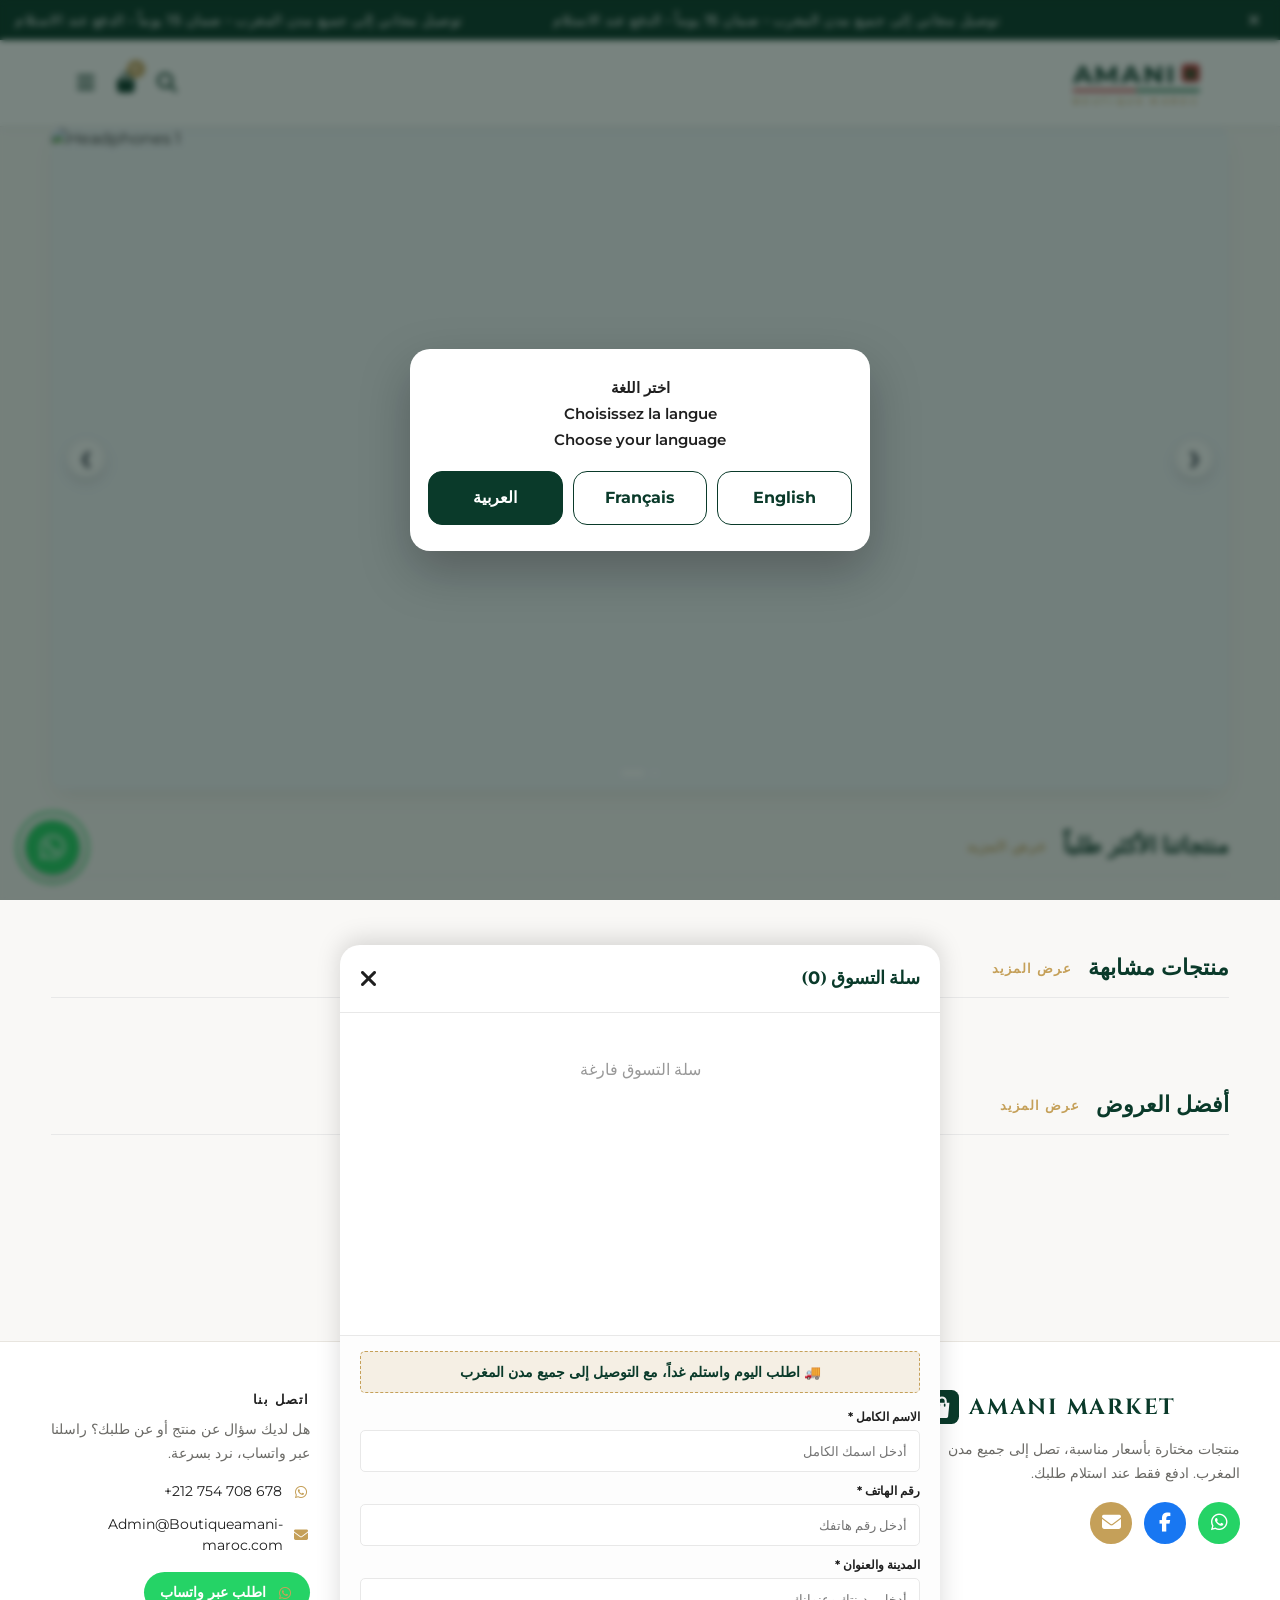
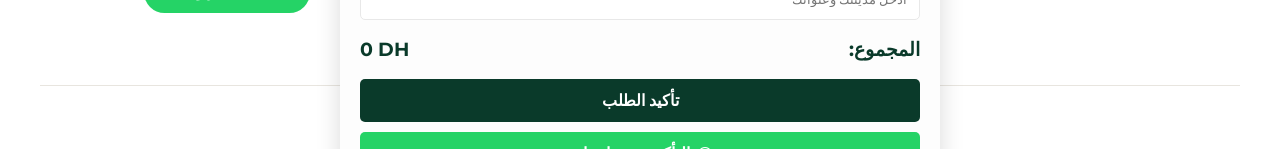
==== commit 98f8af9a: "Chosen option name green again; color / size items 30% closer side by side Co-Authored-By: Claude Op" ====
--- a/templatepage-1.html
+++ b/templatepage-1.html
@@ -1909,8 +1909,7 @@
         }
 
         .qm-variant-selected {
-            color: #4a3d23; /* black brought 30% towards the gold */
-            color: color-mix(in srgb, var(--text-dark) 70%, var(--gold-accent) 30%);
+            color: var(--primary-green);
             font-size: 0.95rem;
             font-weight: 700;
             display: inline-flex;
@@ -1927,7 +1926,7 @@
 
         .qm-variant-options {
             display: flex;
-            gap: 16px 22px; /* more room between the colors / sizes, side by side and between rows */
+            gap: 16px 15px; /* rows 16px apart; side by side 15px (30% closer than 22px) */
             flex-wrap: wrap;
         }
 
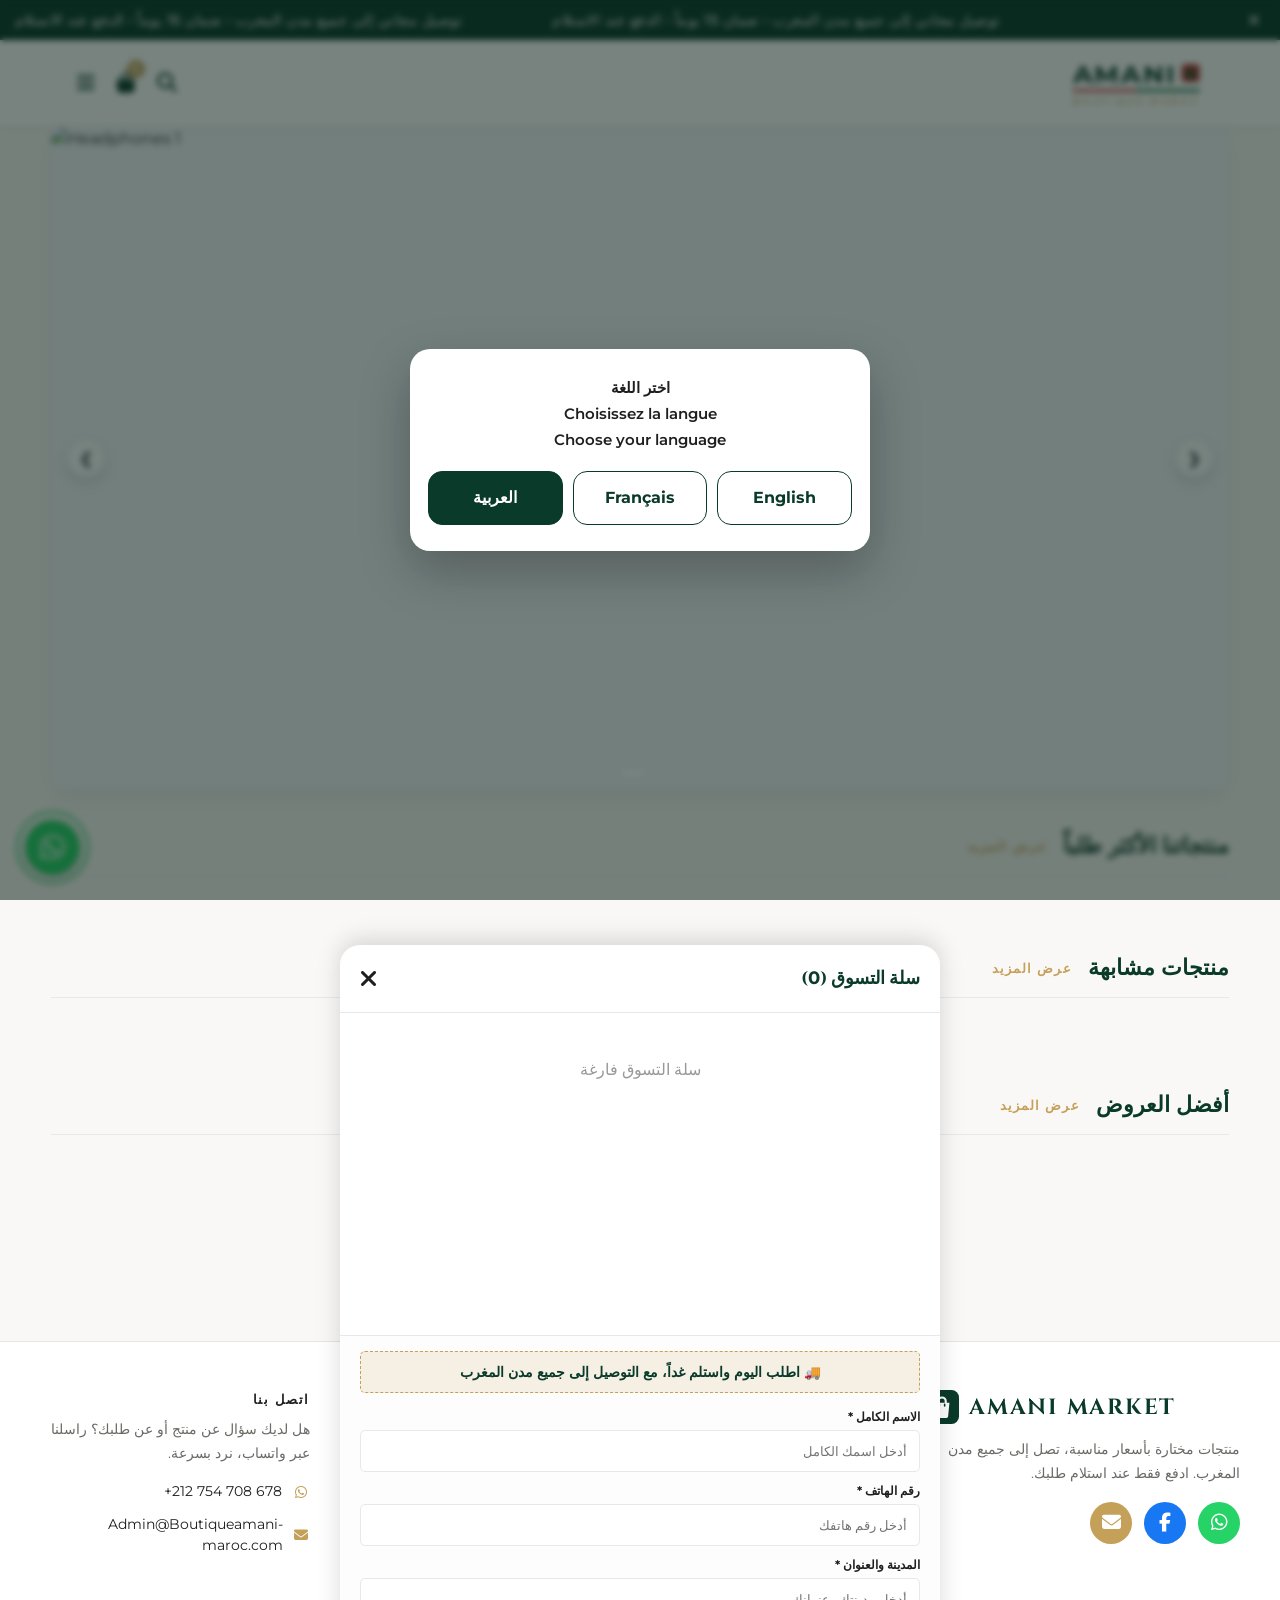
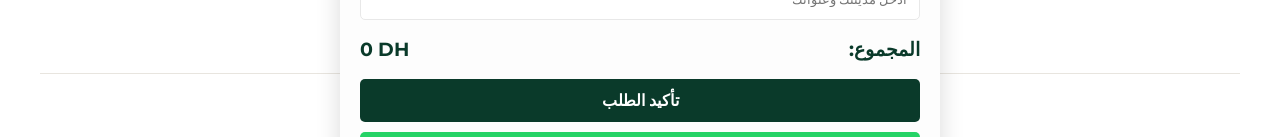
==== commit ef796067: "Arabic cards: badges and prices on the right; footer general wording, no Order on WhatsApp - Arabic:" ====
--- a/templatepage-1.html
+++ b/templatepage-1.html
@@ -4,7 +4,7 @@
     <meta name="viewport" content="width=device-width, initial-scale=1.0">
     <meta name="google" content="notranslate">
     <!-- Languages: Arabic by default, French, English (no Google Translate) -->
-    <script src="/assets/i18n.js?v=7"></script>
+    <script src="/assets/i18n.js?v=8"></script>
     <title>Amani Market - Entertainment Products</title>
     <link rel="icon" type="image/svg+xml" href="/assets/favicon.svg">
     <meta name="theme-color" content="#0A3A2A">
@@ -128,6 +128,13 @@
         html[dir="rtl"] .cart-form input { text-align: right; }
         html[dir="rtl"] .qm-close-btn { right: auto; left: 15px; }
         html[dir="rtl"] .qm-variant-selected { align-items: flex-start; }
+        /* Arabic product cards: prices on the right, badges swap sides (left <-> right) */
+        html[dir="rtl"] .product-info .current-price,
+        html[dir="rtl"] .product-info .old-price { text-align: right; }
+        html[dir="rtl"] .product-badge-cms.badge-top-left,
+        html[dir="rtl"] .product-badge-cms.badge-bottom-left { left: auto; right: 12px; }
+        html[dir="rtl"] .product-badge-cms.badge-top-right,
+        html[dir="rtl"] .product-badge-cms.badge-bottom-right { right: auto; left: 12px; }
 
         :root {
             --primary-green: #0a3a2a;
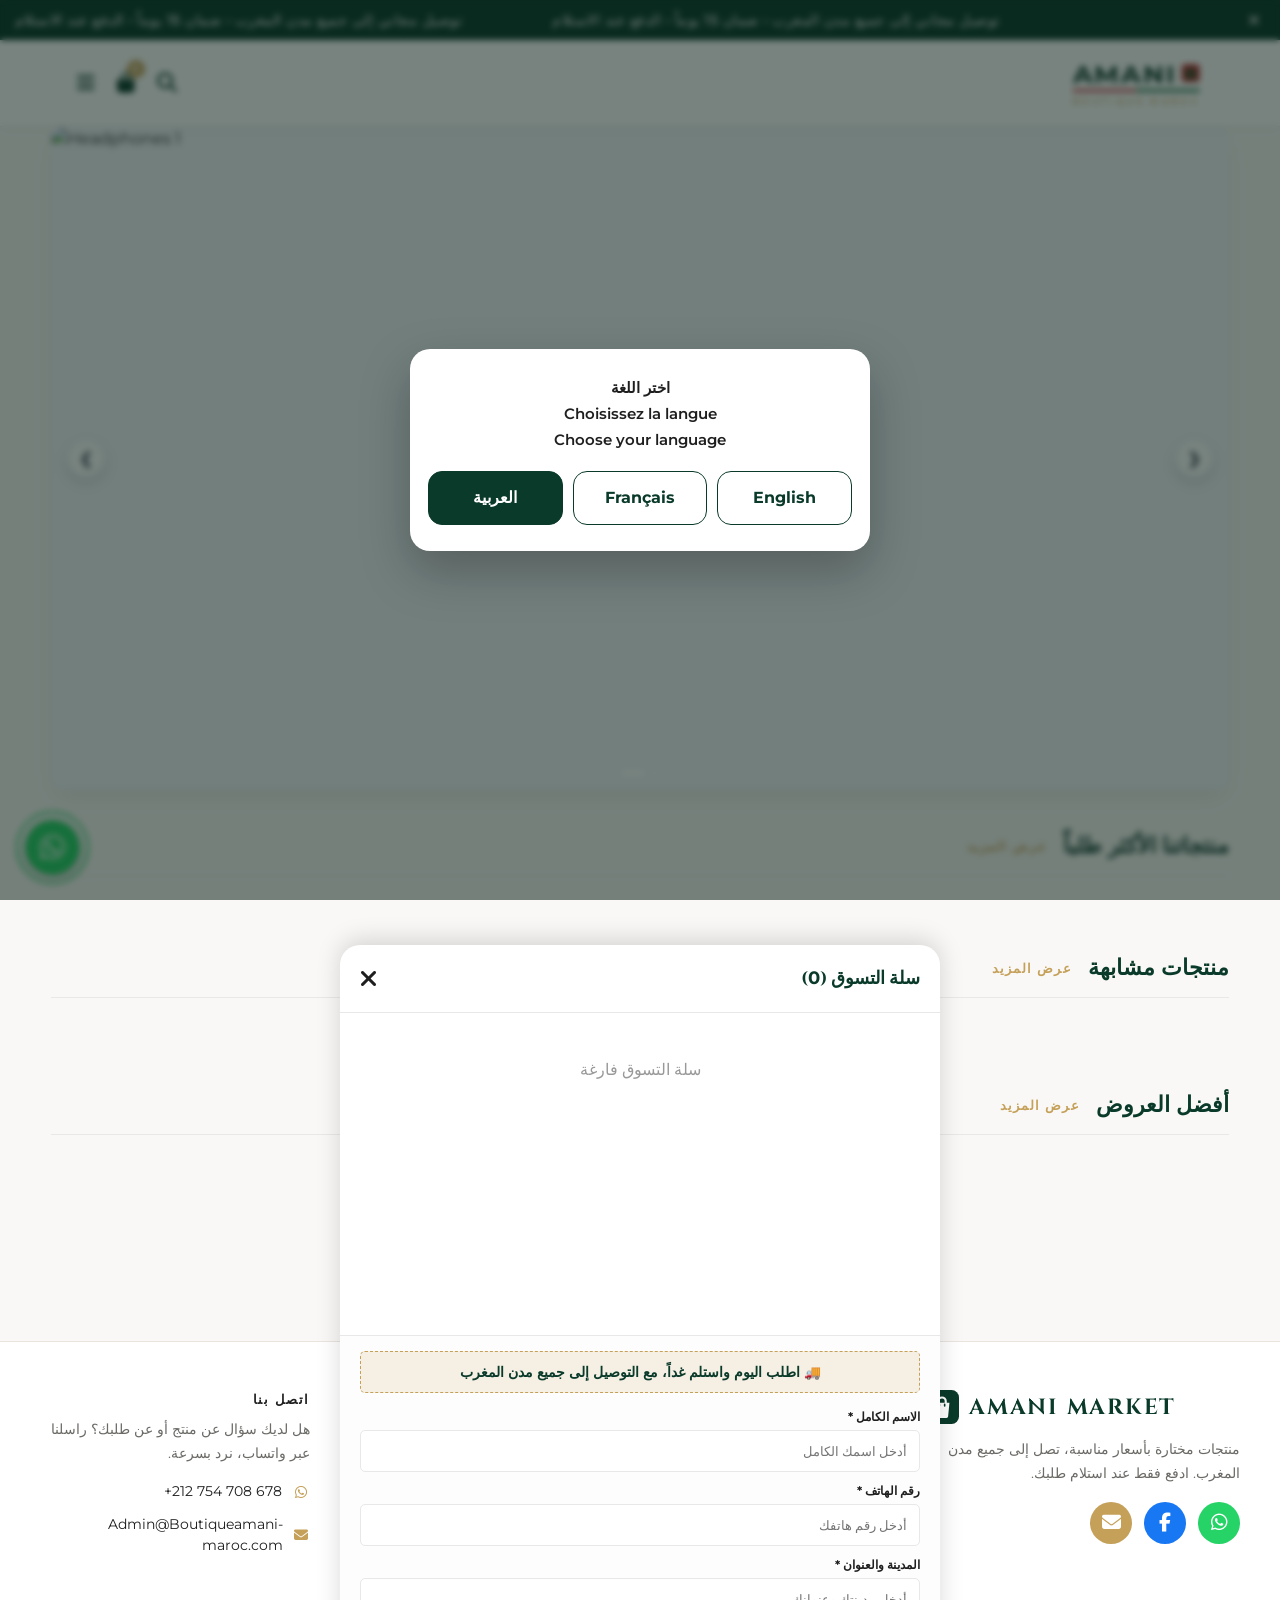
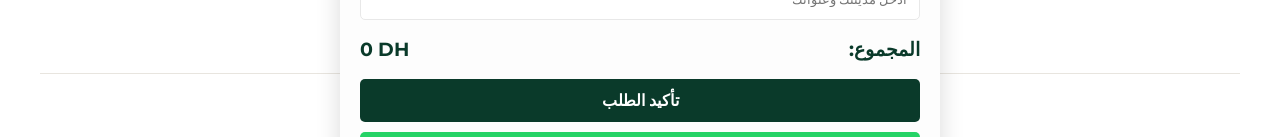
==== commit f501411d: "Only one option group changes the product photos (first by default) - CMS: "⭐ افتراضي" moves from ea" ====
--- a/templatepage-1.html
+++ b/templatepage-1.html
@@ -4526,12 +4526,12 @@
                     .filter(item => item && Array.isArray(item.options))
                     .map(item => ({
                         name: String(item.name || item.label || item.type || 'Option'),
+                        photos: item.photos === true, // this group changes the photos (set in the CMS)
                         options: item.options.map(option => ({
                             name: String(typeof option === 'string' ? option : (option.name || option.label || 'Option')),
                             img: String(typeof option === 'string' ? '' : (option.img || option.image || '')),
                             gallery: typeof option === 'object' && Array.isArray(option.gallery)
                                 ? option.gallery.filter(url => typeof url === 'string' && url) : [],
-                            isDefault: typeof option === 'object' && option.default === true,
                             soldOut: Boolean(typeof option === 'string' ? false : option.soldOut),
                             priceAdd: parsePriceAdjustment(typeof option === 'string' ? 0 : (option.priceAdd ?? option.priceDelta ?? option.extraPrice))
                         }))
@@ -4690,13 +4690,10 @@
             selectedVariants = {};
             currentQty = 1;
 
-            qmMediaGroup = null;
+            qmMediaGroup = null; // the product's own photos first
             currentQmProduct.variants.forEach((group, groupIndex) => {
-                // the option marked "default" in the CMS is chosen first (if it isn't sold out)
-                const marked = group.options.findIndex(option => option.isDefault && !option.soldOut);
                 const firstAvailable = group.options.findIndex(option => !option.soldOut);
-                selectedVariants[groupIndex] = marked >= 0 ? marked : (firstAvailable >= 0 ? firstAvailable : 0);
-                if (marked >= 0 && qmMediaGroup === null && optionPhotos(group.options[marked]).length) qmMediaGroup = groupIndex;
+                selectedVariants[groupIndex] = firstAvailable >= 0 ? firstAvailable : 0;
             });
 
             document.getElementById('qmTitle').innerText = title;
@@ -4723,14 +4720,16 @@
 
             const changed = selectedVariants[groupIndex] !== optionIndex;
             selectedVariants[groupIndex] = optionIndex;
-            // The photos of the chosen color / size take the place of the product photos.
-            // An option without photos gives the product photos back.
-            if (changed && optionPhotos(option).length) {
-                qmMediaGroup = groupIndex;
-                showQmMedia();
-            } else if (changed && qmMediaGroup === groupIndex) {
-                qmMediaGroup = null;
-                showQmMedia();
+            // Only the group chosen in the CMS (the first one if none) changes the photos above
+            // the description: its option's photos, or the product photos if it has none.
+            // Tapping the other groups (e.g. sizes) leaves the photos as they are.
+            if (groupIndex === qmPhotoGroup()) {
+                const next = optionPhotos(option).length ? groupIndex : null;
+                // also when the first option, already chosen, is tapped while the product photos show
+                if (changed || next !== qmMediaGroup) {
+                    qmMediaGroup = next;
+                    showQmMedia();
+                }
             }
             renderQmVariants();
             updateQmPriceDisplay();
@@ -4814,6 +4813,11 @@
         // Which photos show above the description: the product's, or those of the chosen option
         var qmMediaProduct; // var with no value: a product link can open the popup before this line runs
         var qmMediaGroup;
+
+        function qmPhotoGroup() {
+            const marked = currentQmProduct.variants.findIndex(group => group.photos);
+            return marked >= 0 ? marked : 0;
+        }
 
         function optionPhotos(option) {
             return option ? [option.img, ...(option.gallery || [])].filter(Boolean) : [];
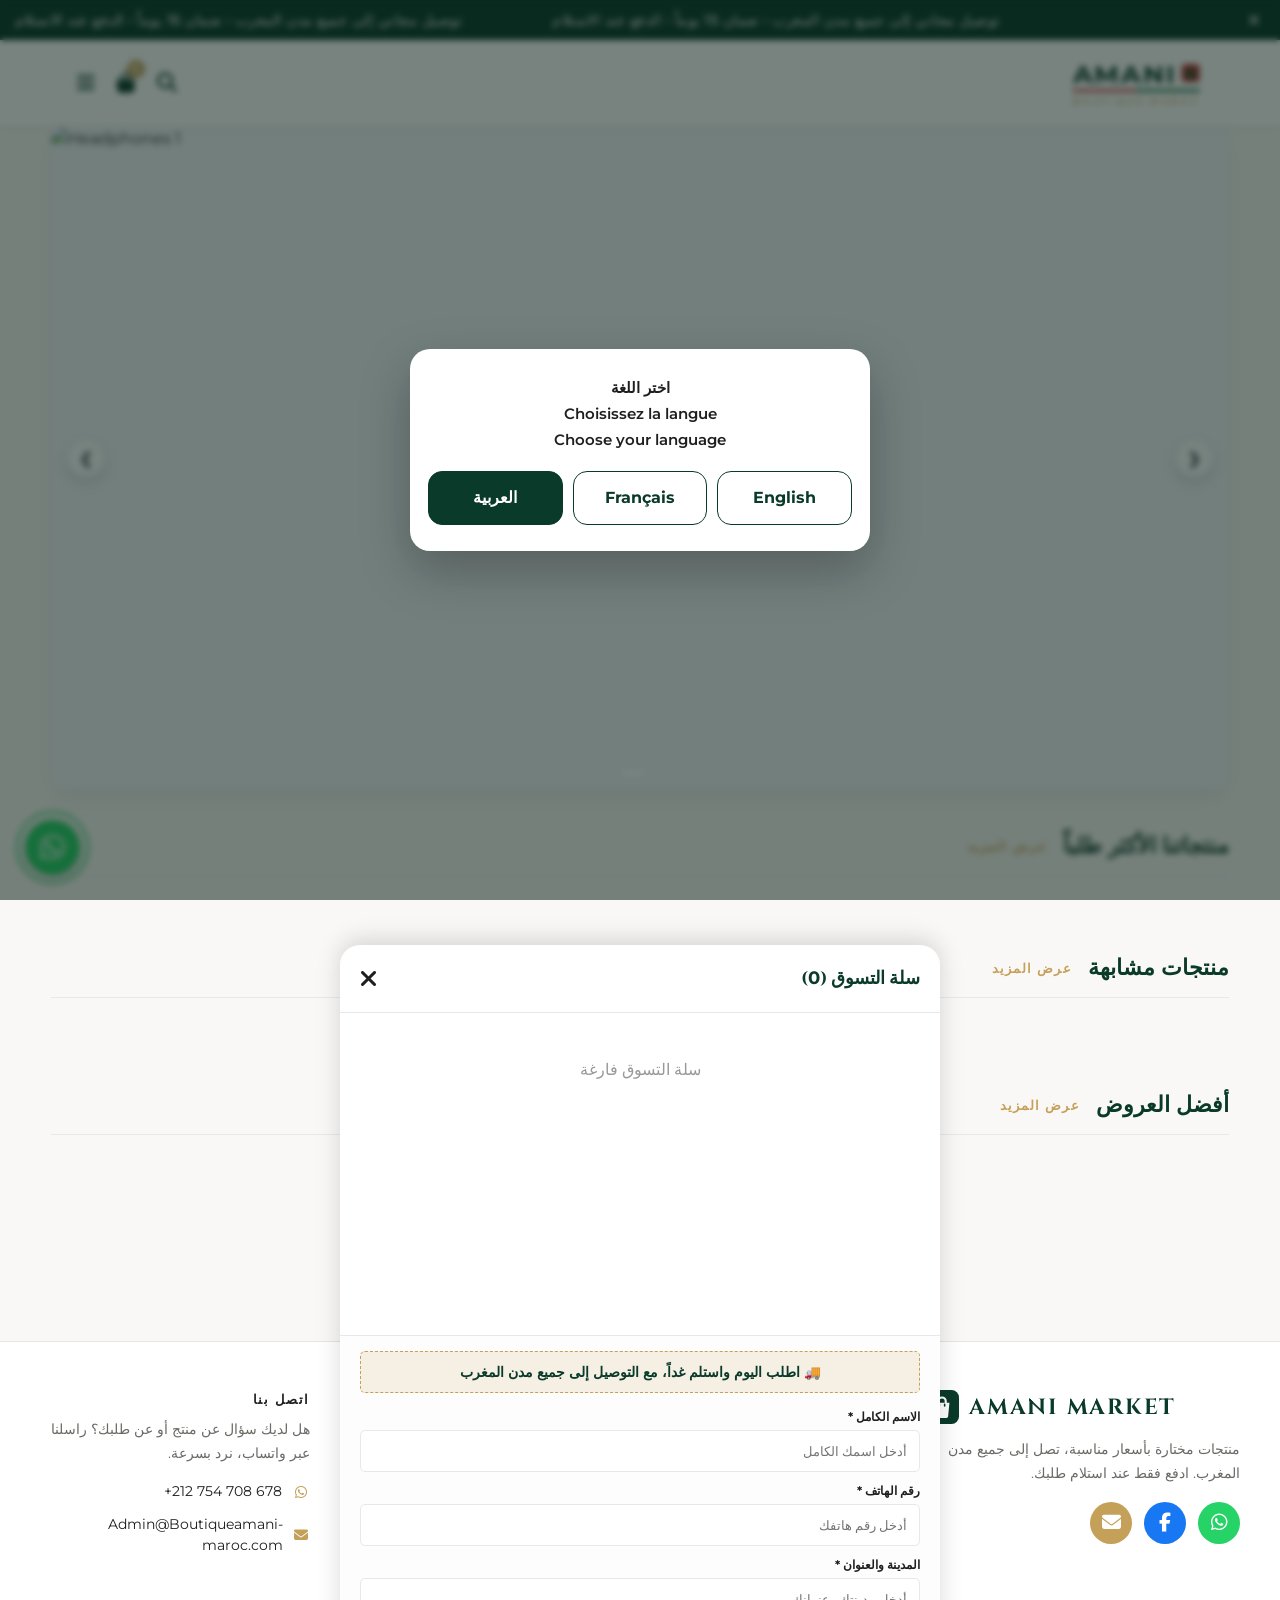
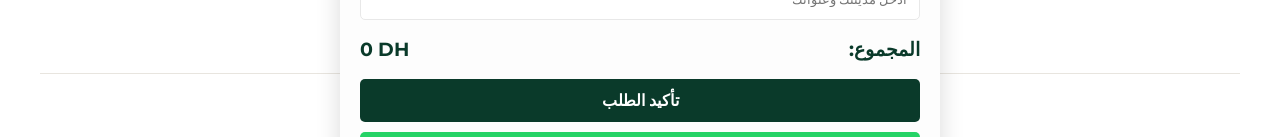
==== commit b69f8f23: "One simple trust line under the buy button Pay on delivery and free shipping, with a small truck ico" ====
--- a/templatepage-1.html
+++ b/templatepage-1.html
@@ -4,7 +4,7 @@
     <meta name="viewport" content="width=device-width, initial-scale=1.0">
     <meta name="google" content="notranslate">
     <!-- Languages: Arabic by default, French, English (no Google Translate) -->
-    <script src="/assets/i18n.js?v=8"></script>
+    <script src="/assets/i18n.js?v=9"></script>
     <title>Amani Market - Entertainment Products</title>
     <link rel="icon" type="image/svg+xml" href="/assets/favicon.svg">
     <meta name="theme-color" content="#0A3A2A">
@@ -128,6 +128,9 @@
         html[dir="rtl"] .cart-form input { text-align: right; }
         html[dir="rtl"] .qm-close-btn { right: auto; left: 15px; }
         html[dir="rtl"] .qm-variant-selected { align-items: flex-start; }
+        .qm-reassure { display: flex; align-items: center; justify-content: center; text-align: center; gap: 8px; margin: 14px 0 0; color: var(--text-muted); font-size: 0.9rem; font-weight: 600; }
+        .qm-reassure svg { width: 20px; height: 20px; flex: none; color: var(--primary-green); }
+        body.dark-mode .qm-reassure svg { color: var(--gold-accent); }
         /* Arabic product cards: prices on the right, badges swap sides (left <-> right) */
         html[dir="rtl"] .product-info .current-price,
         html[dir="rtl"] .product-info .old-price { text-align: right; }
@@ -2424,6 +2427,8 @@
             <button class="qm-submit-btn" id="qmSubmitBtn" onclick="confirmQuickSelection()">
                 Add to Cart • <span id="qmTotalPrice" class="notranslate">99 DH</span> <i class="fa-solid fa-bag-shopping"></i>
             </button>
+            <!-- one calm line of trust under the button: no background, one icon -->
+            <p class="qm-reassure"><svg viewBox="0 0 24 24" aria-hidden="true"><path d="M3 7h11v8H3zM14 10h4l3 3v2h-7z" fill="none" stroke="currentColor" stroke-width="1.8" stroke-linejoin="round"/><circle cx="7" cy="17" r="1.8" fill="none" stroke="currentColor" stroke-width="1.8"/><circle cx="17" cy="17" r="1.8" fill="none" stroke="currentColor" stroke-width="1.8"/></svg><span>Pay on delivery, free shipping to every city</span></p>
         </div>
     </div>
 
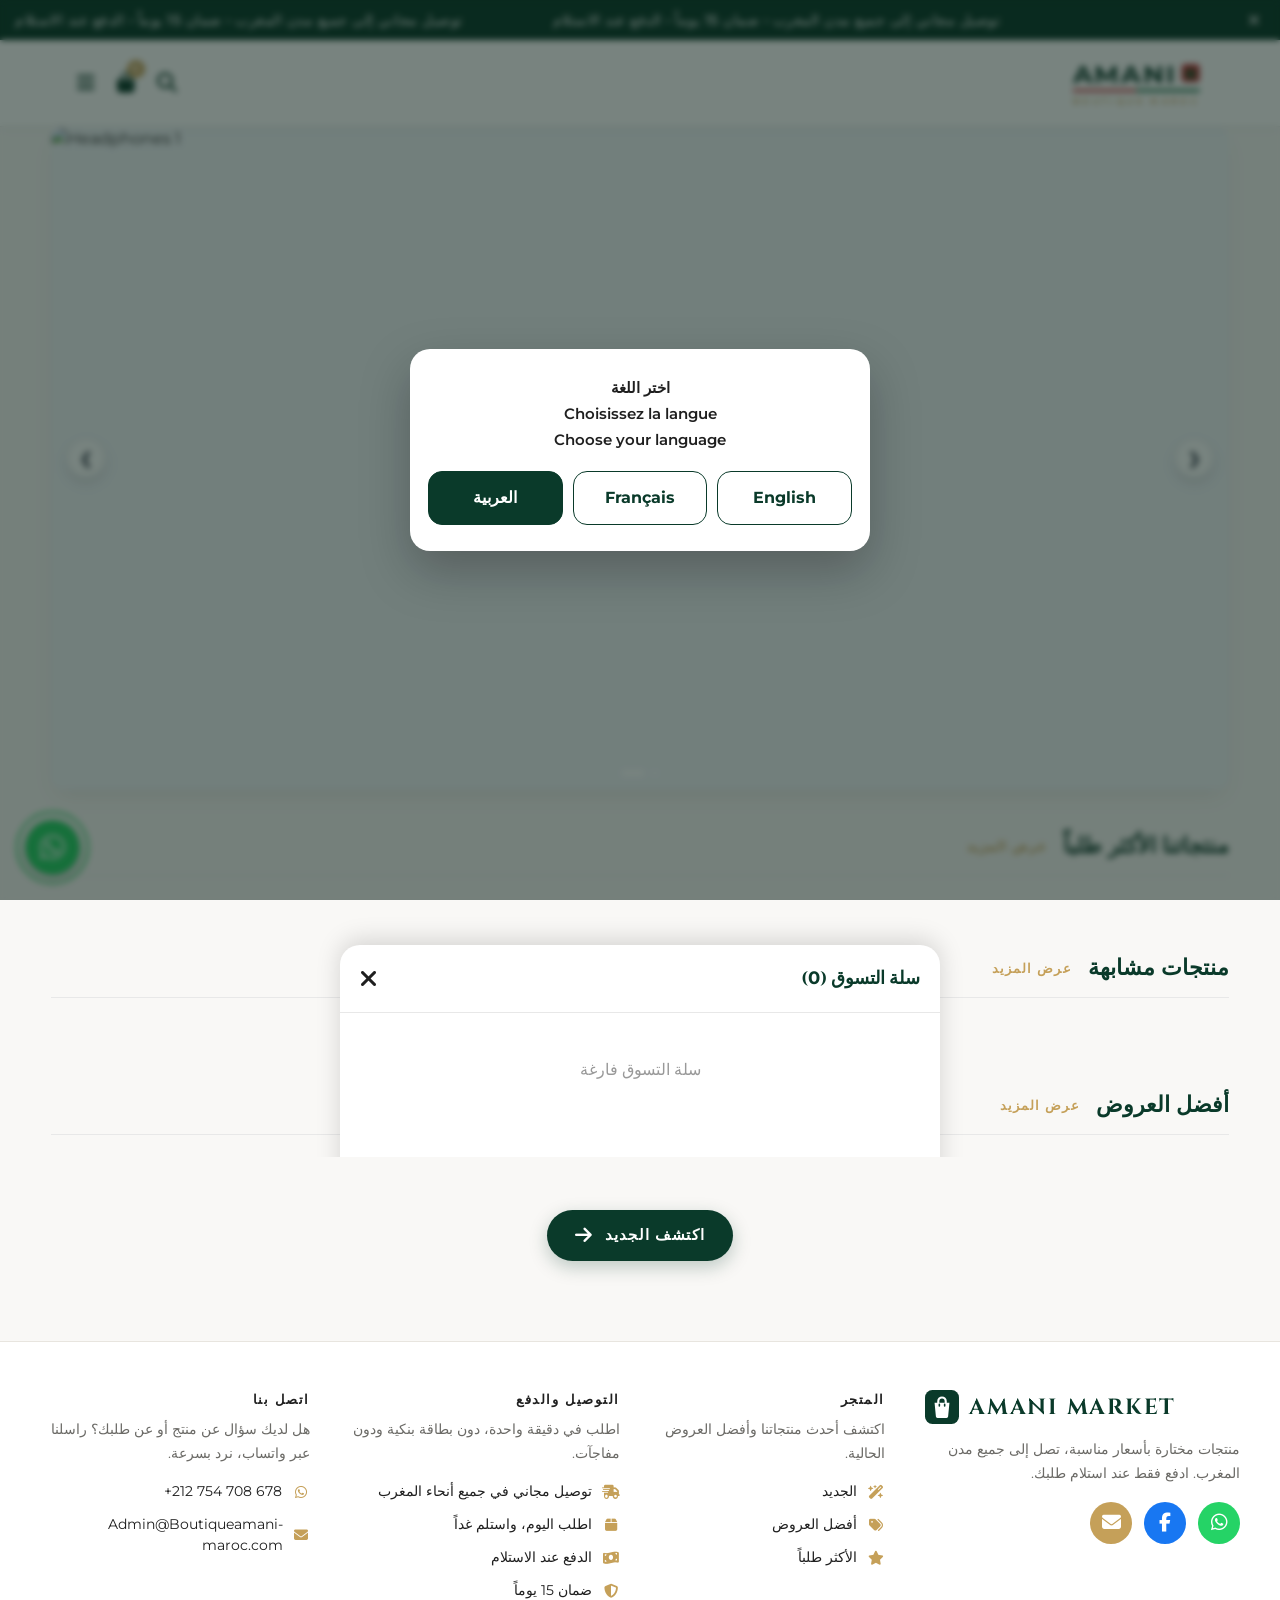
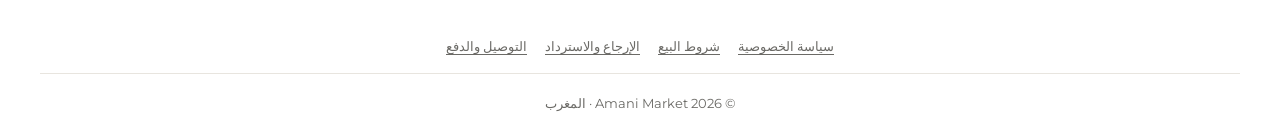
==== commit dc228e46: "Line under the buy button: check your product with the courier before you pay Co-Authored-By: Claude" ====
--- a/templatepage-1.html
+++ b/templatepage-1.html
@@ -4,7 +4,7 @@
     <meta name="viewport" content="width=device-width, initial-scale=1.0">
     <meta name="google" content="notranslate">
     <!-- Languages: Arabic by default, French, English (no Google Translate) -->
-    <script src="/assets/i18n.js?v=9"></script>
+    <script src="/assets/i18n.js?v=10"></script>
     <title>Amani Market - Entertainment Products</title>
     <link rel="icon" type="image/svg+xml" href="/assets/favicon.svg">
     <meta name="theme-color" content="#0A3A2A">
@@ -2428,7 +2428,7 @@
                 Add to Cart • <span id="qmTotalPrice" class="notranslate">99 DH</span> <i class="fa-solid fa-bag-shopping"></i>
             </button>
             <!-- one calm line of trust under the button: no background, one icon -->
-            <p class="qm-reassure"><svg viewBox="0 0 24 24" aria-hidden="true"><path d="M3 7h11v8H3zM14 10h4l3 3v2h-7z" fill="none" stroke="currentColor" stroke-width="1.8" stroke-linejoin="round"/><circle cx="7" cy="17" r="1.8" fill="none" stroke="currentColor" stroke-width="1.8"/><circle cx="17" cy="17" r="1.8" fill="none" stroke="currentColor" stroke-width="1.8"/></svg><span>Pay on delivery, free shipping to every city</span></p>
+            <p class="qm-reassure"><svg viewBox="0 0 24 24" aria-hidden="true"><path d="M2 12s3.6-6.5 10-6.5S22 12 22 12s-3.6 6.5-10 6.5S2 12 2 12z" fill="none" stroke="currentColor" stroke-width="1.8" stroke-linejoin="round"/><circle cx="12" cy="12" r="3" fill="none" stroke="currentColor" stroke-width="1.8"/></svg><span>Check your product with the courier before you pay</span></p>
         </div>
     </div>
 
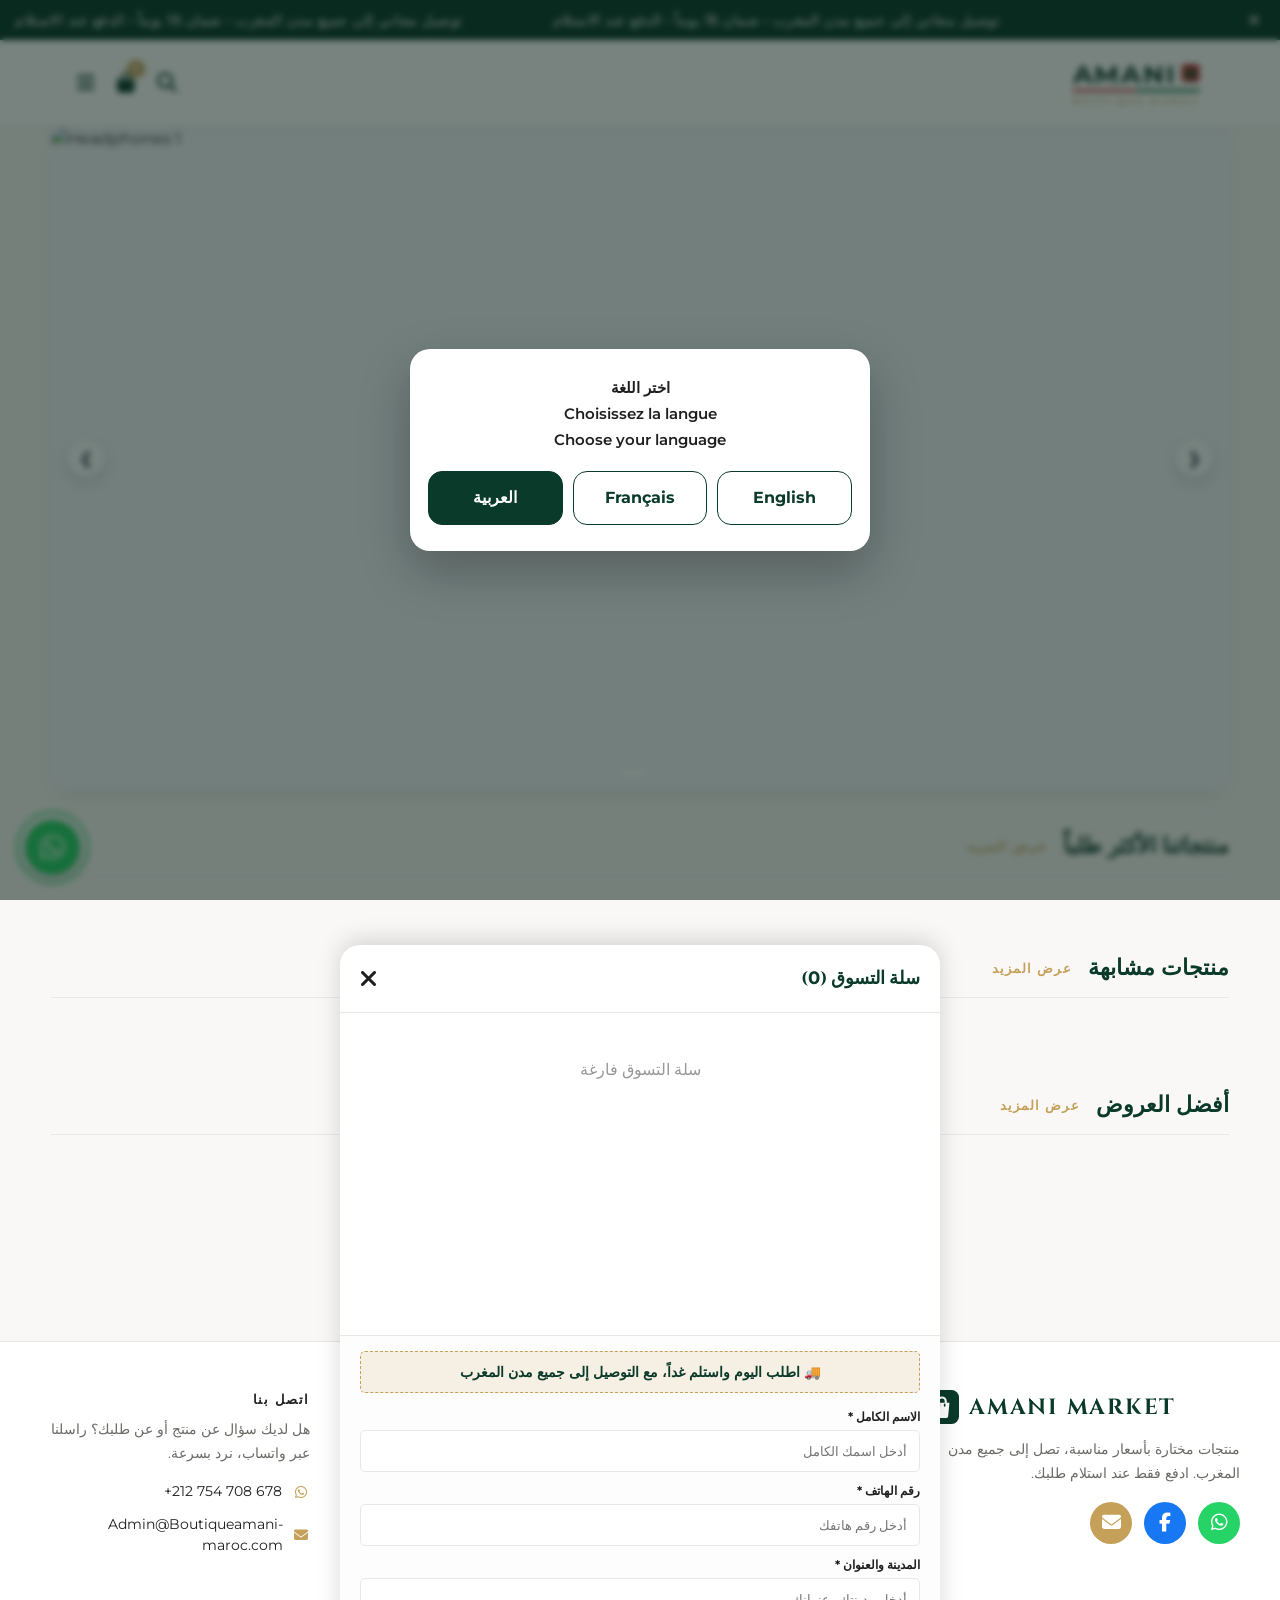
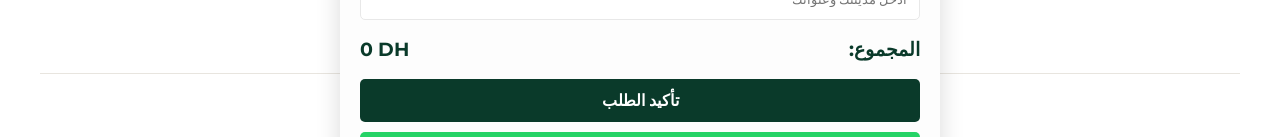
==== commit c11f061e: "Arrows on the product photos; line under the buy button: delivery in 24 to 48 hours - < > buttons on" ====
--- a/templatepage-1.html
+++ b/templatepage-1.html
@@ -4,7 +4,7 @@
     <meta name="viewport" content="width=device-width, initial-scale=1.0">
     <meta name="google" content="notranslate">
     <!-- Languages: Arabic by default, French, English (no Google Translate) -->
-    <script src="/assets/i18n.js?v=10"></script>
+    <script src="/assets/i18n.js?v=11"></script>
     <title>Amani Market - Entertainment Products</title>
     <link rel="icon" type="image/svg+xml" href="/assets/favicon.svg">
     <meta name="theme-color" content="#0A3A2A">
@@ -1738,6 +1738,30 @@
             background: var(--card-bg);
         }
         .qm-media-track::-webkit-scrollbar { display: none; }
+        .qm-media-frame { position: relative; }
+        .qm-arrow {
+            position: absolute;
+            top: 50%;
+            transform: translateY(-50%);
+            z-index: 3;
+            width: 38px;
+            height: 38px;
+            border-radius: 50%;
+            border: 0;
+            padding: 0;
+            display: flex;
+            align-items: center;
+            justify-content: center;
+            background: rgba(255, 255, 255, 0.88);
+            color: #1f1f1f;
+            box-shadow: 0 2px 10px rgba(0, 0, 0, 0.18);
+            cursor: pointer;
+        }
+        .qm-arrow[hidden] { display: none; }
+        .qm-arrow svg { width: 20px; height: 20px; }
+        .qm-arrow-prev { left: 10px; }
+        .qm-arrow-next { right: 10px; }
+        .qm-arrow:active { transform: translateY(-50%) scale(0.92); }
         .qm-slide {
             flex: 0 0 100%;
             height: 100%;
@@ -2400,7 +2424,12 @@
 
             <!-- Photos + video, swipe like Instagram. Filled by renderQmMedia(). -->
             <div class="qm-media">
-                <div class="qm-media-track" id="qmMediaTrack"></div>
+                <div class="qm-media-frame">
+                    <div class="qm-media-track" id="qmMediaTrack"></div>
+                    <!-- < > : move between the photos (only when there is more than one) -->
+                    <button type="button" class="qm-arrow qm-arrow-prev" id="qmPrev" aria-label="Previous photo" hidden><svg viewBox="0 0 24 24" aria-hidden="true"><path d="M15 5l-7 7 7 7" fill="none" stroke="currentColor" stroke-width="2.4" stroke-linecap="round" stroke-linejoin="round"/></svg></button>
+                    <button type="button" class="qm-arrow qm-arrow-next" id="qmNext" aria-label="Next photo" hidden><svg viewBox="0 0 24 24" aria-hidden="true"><path d="M9 5l7 7-7 7" fill="none" stroke="currentColor" stroke-width="2.4" stroke-linecap="round" stroke-linejoin="round"/></svg></button>
+                </div>
                 <div class="qm-media-dots" id="qmMediaDots" hidden></div>
             </div>
 
@@ -2428,7 +2457,7 @@
                 Add to Cart • <span id="qmTotalPrice" class="notranslate">99 DH</span> <i class="fa-solid fa-bag-shopping"></i>
             </button>
             <!-- one calm line of trust under the button: no background, one icon -->
-            <p class="qm-reassure"><svg viewBox="0 0 24 24" aria-hidden="true"><path d="M2 12s3.6-6.5 10-6.5S22 12 22 12s-3.6 6.5-10 6.5S2 12 2 12z" fill="none" stroke="currentColor" stroke-width="1.8" stroke-linejoin="round"/><circle cx="12" cy="12" r="3" fill="none" stroke="currentColor" stroke-width="1.8"/></svg><span>Check your product with the courier before you pay</span></p>
+            <p class="qm-reassure"><svg viewBox="0 0 24 24" aria-hidden="true"><path d="M3 7h11v8H3zM14 10h4l3 3v2h-7z" fill="none" stroke="currentColor" stroke-width="1.8" stroke-linejoin="round"/><circle cx="7" cy="17" r="1.8" fill="none" stroke="currentColor" stroke-width="1.8"/><circle cx="17" cy="17" r="1.8" fill="none" stroke="currentColor" stroke-width="1.8"/></svg><span>Your order arrives within 24 to 48 hours</span></p>
         </div>
     </div>
 
@@ -4916,9 +4945,21 @@
                 return dot;
             }));
             dots.hidden = slides.length < 2;
+            document.querySelectorAll('.qm-arrow').forEach(arrow => { arrow.hidden = slides.length < 2; });
             const video = document.getElementById('qmVideo');
             if (video) video.play().catch(() => {});
         }
+
+        // < > arrows: go to the photo before / after (from the last one, back to the first)
+        function stepQmMedia(step) {
+            const track = document.getElementById('qmMediaTrack');
+            if (!track || !track.children.length) return;
+            const count = track.children.length;
+            const now = Math.round(track.scrollLeft / Math.max(1, track.clientWidth));
+            scrollQmMedia((now + step + count) % count);
+        }
+        document.getElementById('qmPrev')?.addEventListener('click', (event) => { event.stopPropagation(); stepQmMedia(-1); });
+        document.getElementById('qmNext')?.addEventListener('click', (event) => { event.stopPropagation(); stepQmMedia(1); });
 
         function scrollQmMedia(index) {
             const track = document.getElementById('qmMediaTrack');
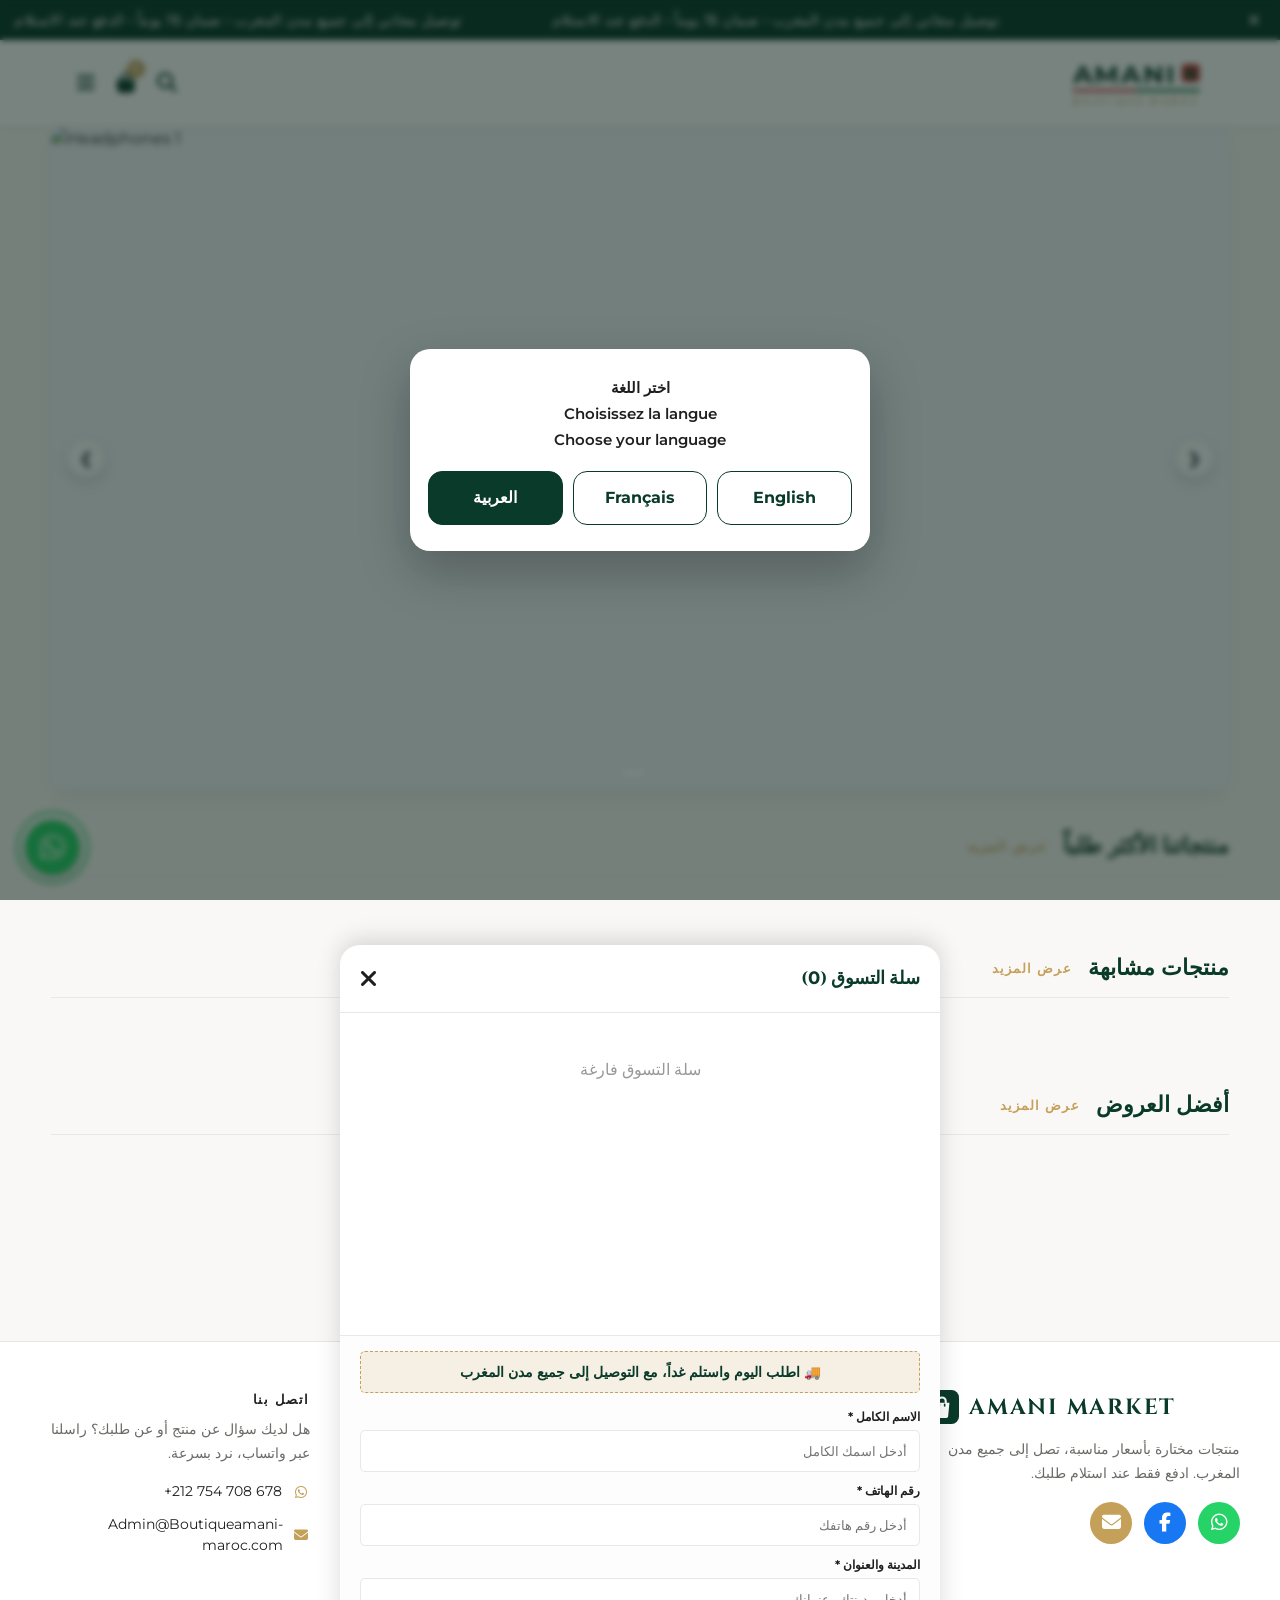
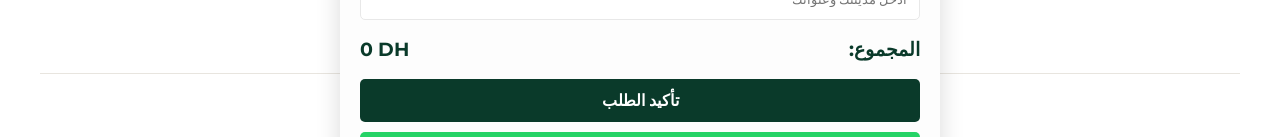
==== commit 0e878d5d: "Colored squares for colors, rounded sizes, ready sizes and colors in the CMS, copy button - Shop: co" ====
--- a/templatepage-1.html
+++ b/templatepage-1.html
@@ -1958,6 +1958,67 @@
             margin-top: 2px;
         }
 
+        /* sizes and other text choices: rounded pills; the chosen one is filled green */
+        .qm-variant-option:not(.has-image):not(.has-swatch) {
+            min-width: 58px;
+            min-height: 44px;
+            padding: 0 16px;
+            border-radius: 999px;
+            border: 1.5px solid var(--border-color);
+            background: var(--card-bg);
+            color: var(--text-dark);
+            box-shadow: 0 1px 3px rgba(0, 0, 0, 0.06);
+        }
+        .qm-variant-option.active:not(.has-image):not(.has-swatch),
+        .qm-variant-option.active:not(.has-image):not(.has-swatch):hover {
+            background: var(--primary-green);
+            border: 1.5px solid var(--primary-green);
+            color: #ffffff;
+            box-shadow: 0 4px 12px rgba(10, 58, 42, 0.25);
+        }
+        .qm-variant-option:not(.has-image):not(.has-swatch):not(.active):hover {
+            background: var(--card-bg);
+            border: 1.5px solid var(--primary-green);
+            color: var(--text-dark);
+        }
+        .qm-variant-option.qm-variant-soldout:not(.has-image):not(.has-swatch) {
+            border-style: dashed;
+            text-decoration: line-through;
+        }
+        /* colors: a colored square with soft corners, the name under it */
+        .qm-variant-option.has-swatch {
+            min-width: unset;
+            min-height: unset;
+            padding: 5px 5px 0;
+            overflow: visible; /* the ring around the chosen color is not cut */
+            background: transparent !important;
+            border: none !important;
+            box-shadow: none !important;
+            display: flex;
+            flex-direction: column;
+            align-items: center;
+            gap: 6px;
+        }
+        .qm-swatch {
+            display: block;
+            width: 44px;
+            height: 44px;
+            border-radius: 12px;
+            border: 1px solid rgba(0, 0, 0, 0.14);
+            box-shadow: inset 0 0 0 2px rgba(255, 255, 255, 0.35);
+            transition: transform 0.2s ease, box-shadow 0.2s ease;
+        }
+        .qm-variant-option.has-swatch.active .qm-swatch {
+            box-shadow: 0 0 0 2px var(--card-bg), 0 0 0 4px var(--primary-green);
+        }
+        .qm-variant-option.has-swatch.active .qm-option-name { color: var(--primary-green); }
+        .qm-variant-option.has-swatch.qm-variant-soldout .qm-swatch { opacity: 0.35; }
+        .qm-variant-option.has-swatch .qm-option-name { font-size: 0.82rem; }
+        /* dark mode: the chosen color / size is shown in gold (green is too dark there) */
+        body.dark-mode .qm-variant-selected,
+        body.dark-mode .qm-variant-option.has-swatch.active .qm-option-name { color: var(--gold-accent); }
+        body.dark-mode .qm-variant-option.has-swatch.active .qm-swatch { box-shadow: 0 0 0 2px var(--card-bg), 0 0 0 4px var(--gold-accent); }
+
         .qm-variant-options {
             display: flex;
             gap: 16px 15px; /* rows 16px apart; side by side 15px (30% closer than 22px) */
@@ -4560,12 +4621,10 @@
                     .filter(item => item && Array.isArray(item.options))
                     .map(item => ({
                         name: String(item.name || item.label || item.type || 'Option'),
-                        photos: item.photos === true, // this group changes the photos (set in the CMS)
                         options: item.options.map(option => ({
                             name: String(typeof option === 'string' ? option : (option.name || option.label || 'Option')),
                             img: String(typeof option === 'string' ? '' : (option.img || option.image || '')),
-                            gallery: typeof option === 'object' && Array.isArray(option.gallery)
-                                ? option.gallery.filter(url => typeof url === 'string' && url) : [],
+                            hex: typeof option === 'object' && /^#[0-9a-f]{3}([0-9a-f]{3})?$/i.test(String(option.hex || '')) ? String(option.hex) : '',
                             soldOut: Boolean(typeof option === 'string' ? false : option.soldOut),
                             priceAdd: parsePriceAdjustment(typeof option === 'string' ? 0 : (option.priceAdd ?? option.priceDelta ?? option.extraPrice))
                         }))
@@ -4653,7 +4712,14 @@
                     if (selectedIndex === optionIndex) optionButton.classList.add('active');
                     if (option.soldOut) optionButton.classList.add('qm-variant-soldout');
 
-                    if (option.img) {
+                    if (option.hex && !option.img) {
+                        // a color: a small colored square with soft corners
+                        optionButton.classList.add('has-swatch');
+                        const swatch = document.createElement('span');
+                        swatch.className = 'qm-swatch';
+                        swatch.style.background = option.hex;
+                        optionButton.appendChild(swatch);
+                    } else if (option.img) {
                         optionButton.classList.add('has-image');
                         const image = document.createElement('img');
                         image.src = option.img;
@@ -4724,7 +4790,6 @@
             selectedVariants = {};
             currentQty = 1;
 
-            qmMediaGroup = null; // the product's own photos first
             currentQmProduct.variants.forEach((group, groupIndex) => {
                 const firstAvailable = group.options.findIndex(option => !option.soldOut);
                 selectedVariants[groupIndex] = firstAvailable >= 0 ? firstAvailable : 0;
@@ -4752,19 +4817,7 @@
             const option = group && group.options[optionIndex];
             if (!option || option.soldOut) return;
 
-            const changed = selectedVariants[groupIndex] !== optionIndex;
-            selectedVariants[groupIndex] = optionIndex;
-            // Only the group chosen in the CMS (the first one if none) changes the photos above
-            // the description: its option's photos, or the product photos if it has none.
-            // Tapping the other groups (e.g. sizes) leaves the photos as they are.
-            if (groupIndex === qmPhotoGroup()) {
-                const next = optionPhotos(option).length ? groupIndex : null;
-                // also when the first option, already chosen, is tapped while the product photos show
-                if (changed || next !== qmMediaGroup) {
-                    qmMediaGroup = next;
-                    showQmMedia();
-                }
-            }
+            selectedVariants[groupIndex] = optionIndex; // the photos above the description stay as they are
             renderQmVariants();
             updateQmPriceDisplay();
         }
@@ -4846,22 +4899,9 @@
 
         // Which photos show above the description: the product's, or those of the chosen option
         var qmMediaProduct; // var with no value: a product link can open the popup before this line runs
-        var qmMediaGroup;
-
-        function qmPhotoGroup() {
-            const marked = currentQmProduct.variants.findIndex(group => group.photos);
-            return marked >= 0 ? marked : 0;
-        }
-
-        function optionPhotos(option) {
-            return option ? [option.img, ...(option.gallery || [])].filter(Boolean) : [];
-        }
 
         function showQmMedia() {
-            if (!qmMediaProduct) return;
-            const group = qmMediaGroup == null ? null : currentQmProduct.variants[qmMediaGroup];
-            const photos = group ? optionPhotos(group.options[selectedVariants[qmMediaGroup]]) : [];
-            renderQmMedia(qmMediaProduct.prod, qmMediaProduct.img, photos.length ? photos : null);
+            if (qmMediaProduct) renderQmMedia(qmMediaProduct.prod, qmMediaProduct.img);
         }
 
         function renderQmMedia(prod, mainImage, optionPhotoList = null) {
